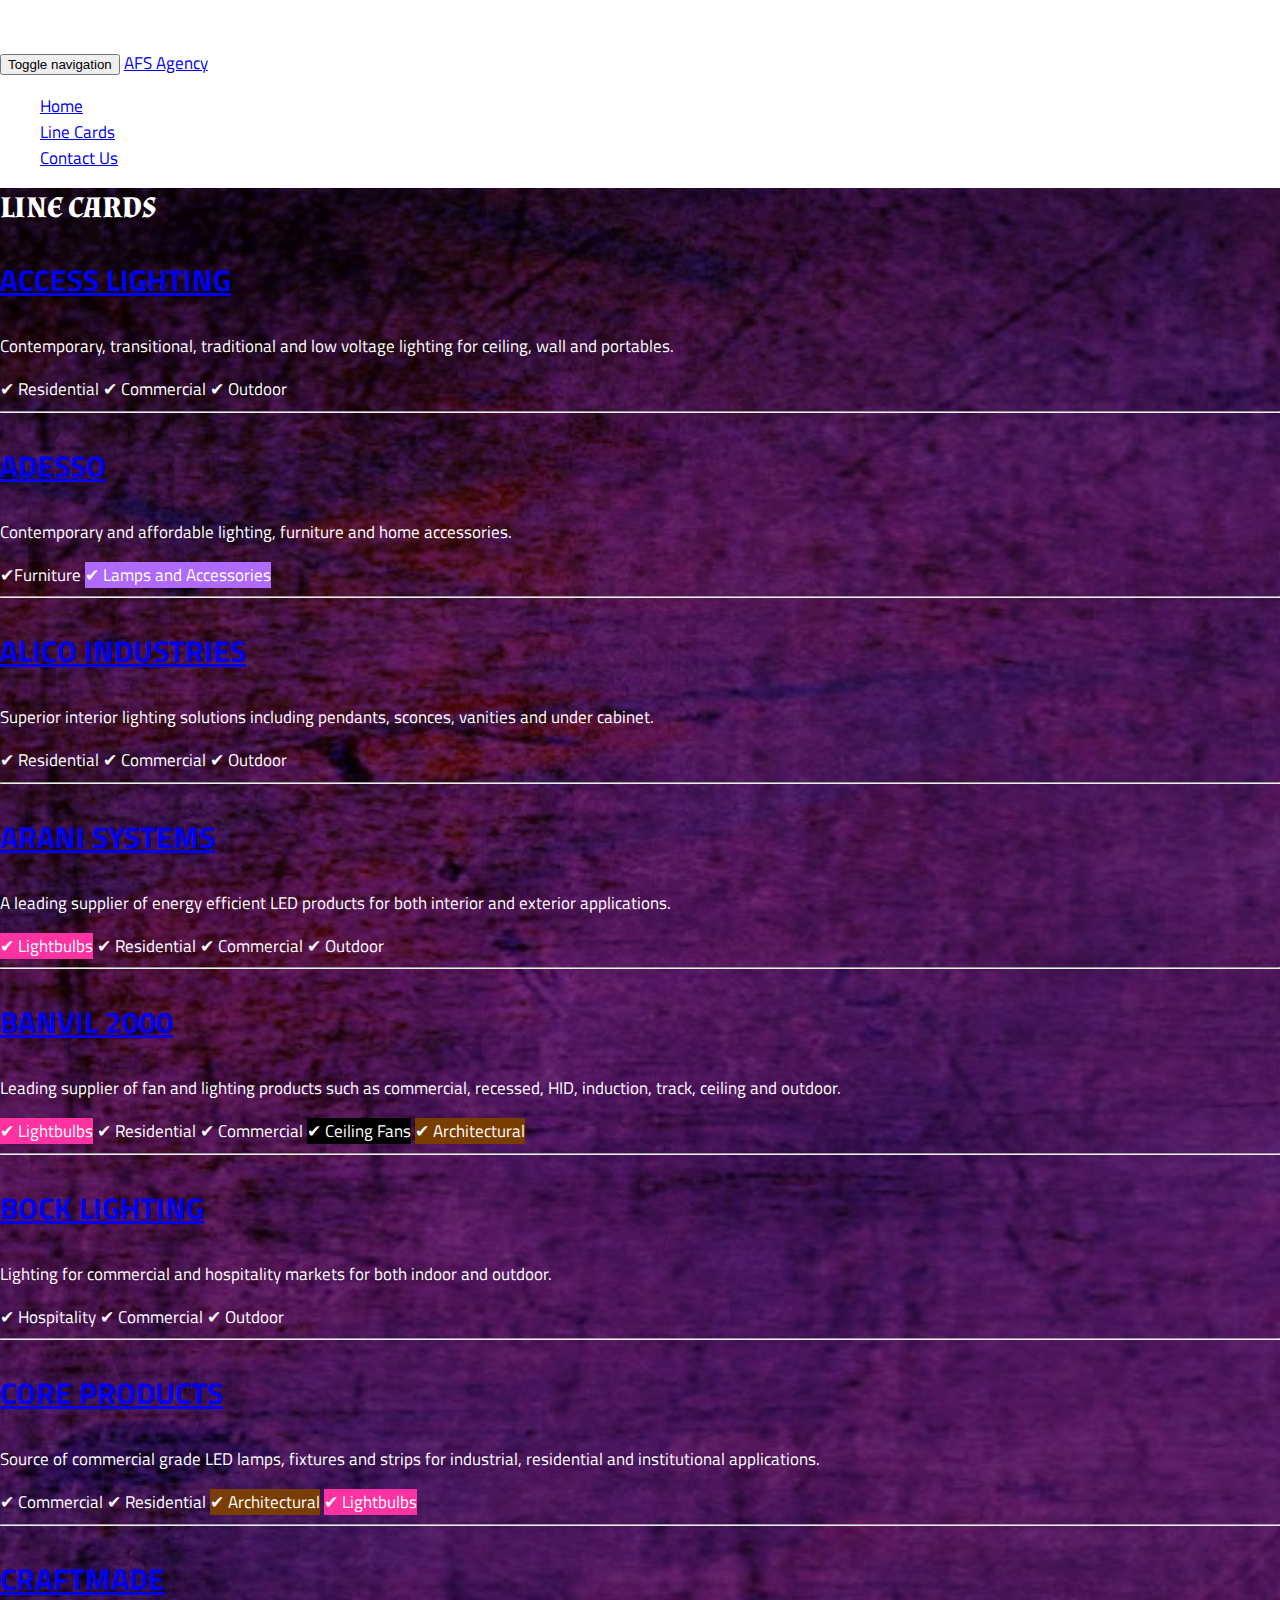
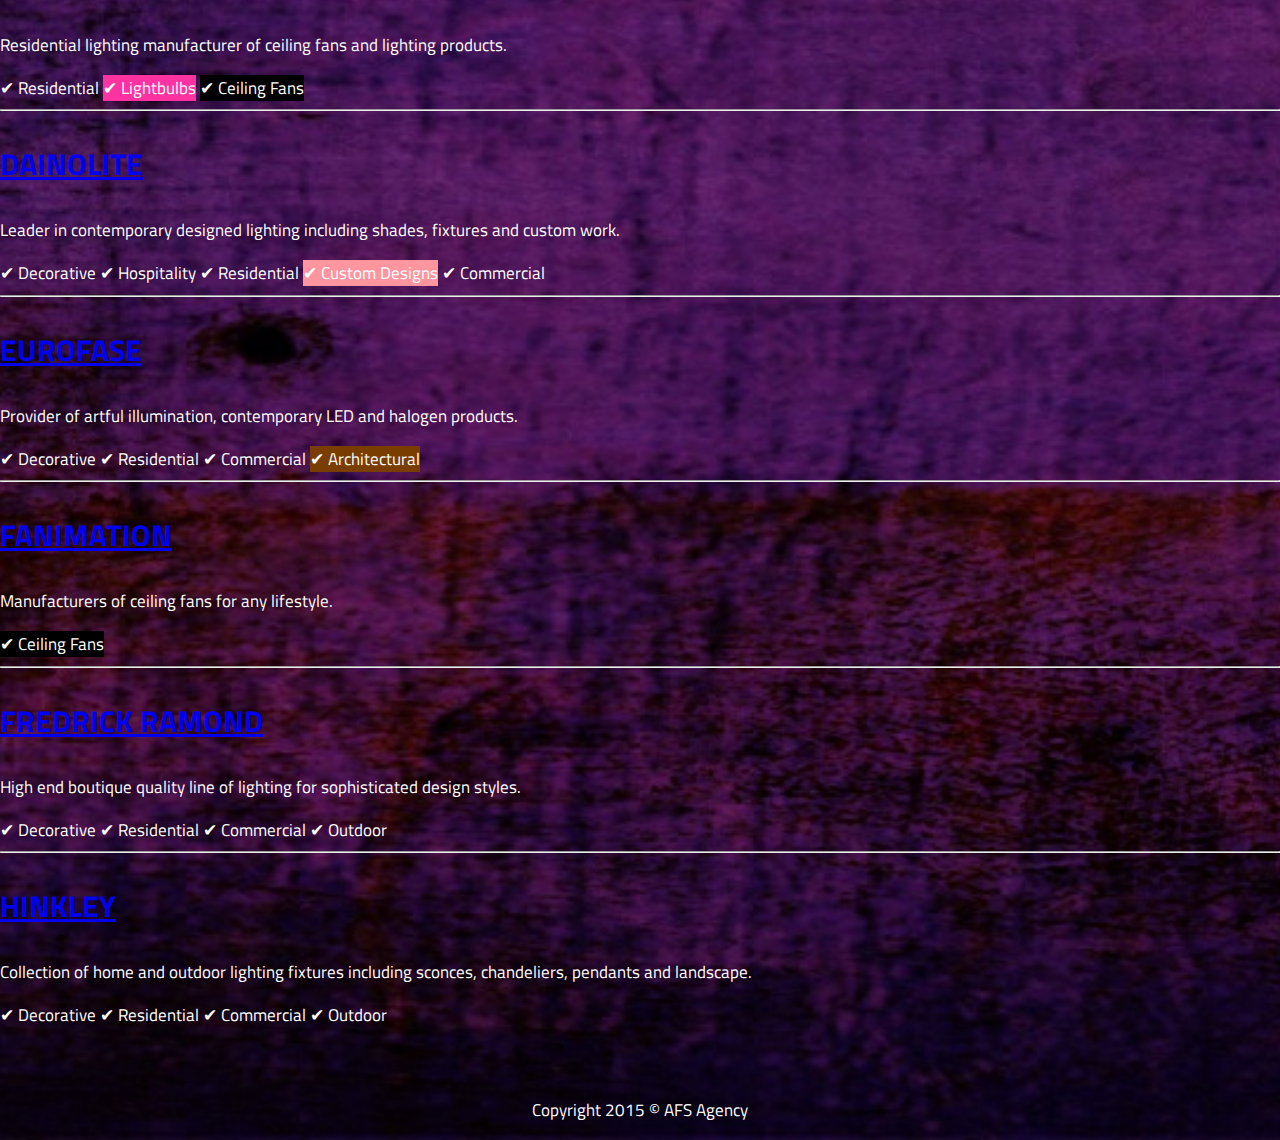
==== lineCards.html @ e0cad5cd "Updated Frederick Ramond and added Hinkley" ====
<!DOCTYPE html>
<html lang="en">
  <head>
    <meta charset="utf-8">
    <meta http-equiv="X-UA-Compatible" content="IE=edge">
    <meta name="viewport" content="width=device-width, initial-scale=1">
    <meta name="description" content="">
    <meta name="author" content="">
    <link rel="shortcut icon" href="../../assets/ico/favicon.ico">

    <title>AFS Agency</title>

    <!-- Bootstrap core CSS -->
    <link href="stylesheets/carousel.css" rel="stylesheet">
  <link href="bower_components/bootstrap-jasny/dist/css/bootstrap.css" rel="stylesheet">
  <link href="stylesheets/jasny.css" rel="stylesheet">
  <link href="stylesheets/docs.css" rel="stylesheet">
  <link href="stylesheets/pygments-manni.css" rel="stylesheet">
  <link rel="stylesheet" type="text/css" href="http://fonts.googleapis.com/css?family=Titillium+Web">
  <link rel="stylesheet" type="text/css" href="http://fonts.googleapis.com/css?family=Almendra">

    <!-- Just for debugging purposes. Don't actually copy this line! -->
    <!--[if lt IE 9]><script src="../../assets/js/ie8-responsive-file-warning.js"></script><![endif]-->

    <!-- HTML5 shim and Respond.js IE8 support of HTML5 elements and media queries -->
    <!--[if lt IE 9]>
      <script src="https://oss.maxcdn.com/libs/html5shiv/3.7.0/html5shiv.js"></script>
      <script src="https://oss.maxcdn.com/libs/respond.js/1.4.2/respond.min.js"></script>
    <![endif]-->

    <!-- Custom styles for this template -->
      

  </head>
<!-- NAVBAR
================================================== -->


<style>

body {
  font-family: 'Titillium Web', serif;
        font-size: 17px;
        color: #FFF;
      
}


.label-purple {
  background-color: #AF6AFC;
}

.label-pink {
  background-color: #FE959F;
}

.label-black {
  background-color: #000;
}

.label-dark {
  background-color: #FF32A1;
}

.label-dark {
  background-color: #FF32A1;
}

.label-brown {
  background-color: #7A3D00;
}



#background {
  display:table;height:100%;width:100%;position:relative;background:url(img/bg3.jpg) center top no-repeat;-webkit-background-size:cover;-moz-background-size:cover;-o-background-size:cover;background-size:cover;color:#FFF;

}

h3{
    font-family: 'Titillium Web', serif;
  font-size: 30px;
}

.col-md-7 {
  margin-top: 0%;
  padding-top: 0%;
}


#lineCards {
  font-family: 'Almendra', serif;
  font-size: 30px;

}



</style>

  <body>
    <nav class="navbar-inverse navbar-default navbar-fixed-top">
        <div class="container">
          <div class="navbar-header">
            <button type="button" class="navbar-toggle collapsed" data-toggle="collapse" data-target=".navbar-collapse">
              <span class="sr-only">Toggle navigation</span>
              <span class="icon-bar"></span>
              <span class="icon-bar"></span>
              <span class="icon-bar"></span>
            </button>
            <a class="navbar-brand" href="#">AFS Agency</a>
          </div>
          <div class="navbar-collapse collapse" id = "mainmenu">
            <ul class="nav navbar-nav">
              <li><a href="index.html">Home</a></li>
              <li class="active"><a href="lineCards.html">Line Cards</a></li>
              <li><a href="contact.html">Contact Us</a></li>
            </ul>
          </div><!--/.nav-collapse -->
        </div>
      </nav>

<!--             <span class="label label-default">&#10004;Furniture</span>
            <span class="label label-primary">&#10004; Decorative</span>
            <span class="label label-success">&#10004; Hospitality</span>
            <span class="label label-info">&#10004; Commercial</span>
            <span class="label label-warning">&#10004; Residential</span>
            <span class="label label-danger">&#10004; Outdoor</span>
            <span class="label label-purple">&#10004; Lamps and Accessories</span>
            <span class="label label-pink">&#10004; Custom Designs</span>
            <span class="label label-dark">&#10004; Lightbulbs</span>
            <span class="label label-black">&#10004; Ceiling Fans</span>
            <span class="label label-brown">&#10004; Architectural</span> -->


<div id="background">

    <div class="container">

      <div class="page-header">

        <h1 id ="lineCards">LINE CARDS</h1>
      </div>

      <div class="row featurette">
        <div class="col-md-7">
          <h3><a href="http://accesslighting.com/" target="_blank">ACCESS LIGHTING</a></h3>
          <p class="lead">
            Contemporary, transitional, traditional and low voltage lighting for 
            ceiling, wall and portables.</p>
        </div>
          <div class="col-md-5">
            <span class="label label-warning">&#10004; Residential</span>
            <span class="label label-info">&#10004; Commercial</span>
            <span class="label label-danger">&#10004; Outdoor</span>
          </div>
      </div>


      <hr>

      <div class="row featurette">
        <div class="col-md-7">
          <h3><a href="http://www.adessohome.com/" target="_blank">ADESSO</a></h3>
          <p class="lead">
            Contemporary and affordable lighting, furniture and home accessories.</p>
        </div>
          <div class="col-md-5">
            <span class="label label-default">&#10004;Furniture</span>
            <span class="label label-purple">&#10004; Lamps and Accessories</span>
          </div>
      </div>

      <hr>

      <div class="row featurette">
        <div class="col-md-7">
          <h3><a href="http://www.alicoindustries.com/" target="_blank">ALICO INDUSTRIES</a></h3>
          <p class="lead">
            Superior interior lighting solutions including pendants, sconces, vanities and under cabinet.</p>
        </div>
          <div class="col-md-5">
            <span class="label label-warning">&#10004; Residential</span>
            <span class="label label-info">&#10004; Commercial</span>
            <span class="label label-danger">&#10004; Outdoor</span>
          </div>
      </div>

      <hr>

      <div class="row featurette">
        <div class="col-md-7">
          <h3><a href="http://www.arani.ca/" target="_blank">ARANI SYSTEMS</a></h3>
          <p class="lead">
            A leading supplier of energy efficient LED products for both interior and exterior applications.</p>
        </div>
          <div class="col-md-5">
            <span class="label label-dark">&#10004; Lightbulbs</span>
            <span class="label label-warning">&#10004; Residential</span>
            <span class="label label-info">&#10004; Commercial</span>
            <span class="label label-danger">&#10004; Outdoor</span>
          </div>
      </div>

      <hr>

      <div class="row featurette">
        <div class="col-md-7">
          <h3><a href="http://www.banvil2000.com/" target="_blank">BANVIL 2000</a></h3>
          <p class="lead">
            Leading supplier of fan and lighting products such as commercial, recessed, HID, induction, track, ceiling and outdoor.</p>
        </div>
          <div class="col-md-5">
            <span class="label label-dark">&#10004; Lightbulbs</span>
            <span class="label label-warning">&#10004; Residential</span>
            <span class="label label-info">&#10004; Commercial</span>
            <span class="label label-black">&#10004; Ceiling Fans</span>
            <span class="label label-brown">&#10004; Architectural</span>
          </div>
      </div>

      <hr>

      <div class="row featurette">
        <div class="col-md-7">
          <h3><a href="http://www.bocklighting.com/" target="_blank">BOCK LIGHTING</a></h3>
          <p class="lead">
            Lighting for commercial and hospitality markets for both indoor and outdoor.</p>
        </div>
          <div class="col-md-5">
            <span class="label label-success">&#10004; Hospitality</span>
            <span class="label label-info">&#10004; Commercial</span>
            <span class="label label-danger">&#10004; Outdoor</span>
          </div>
      </div>

      <hr>

      <div class="row featurette">
        <div class="col-md-7">
          <h3><a href="http://www.core-products.ca/" target="_blank">CORE  PRODUCTS</a></h3>
          <p class="lead">
            Source of commercial grade LED lamps, fixtures and strips for industrial, residential and 
            institutional applications.</p>
        </div>
          <div class="col-md-5">
            <span class="label label-info">&#10004; Commercial</span>
            <span class="label label-warning">&#10004; Residential</span>
            <span class="label label-brown">&#10004; Architectural</span>
            <span class="label label-dark">&#10004; Lightbulbs</span>
          </div>
      </div>

      <hr>

      <div class="row featurette">
        <div class="col-md-7">
          <h3><a href="http://www.craftmade.com/" target="_blank">CRAFTMADE</a></h3>
          <p class="lead">
            Residential lighting manufacturer of ceiling fans and lighting products.</p>
        </div>
          <div class="col-md-5">
            <span class="label label-warning">&#10004; Residential</span>
            <span class="label label-dark">&#10004; Lightbulbs</span>
            <span class="label label-black">&#10004; Ceiling Fans</span>
          </div>
      </div>

      <hr>

      <div class="row featurette">
        <div class="col-md-7">
          <h3><a href="http://www.dainolite.ca/" target="_blank">DAINOLITE</a></h3>
          <p class="lead">
            Leader in contemporary designed lighting including shades, fixtures and custom work.</p>
        </div>
          <div class="col-md-5">
            <span class="label label-primary">&#10004; Decorative</span>
            <span class="label label-success">&#10004; Hospitality</span>
            <span class="label label-warning">&#10004; Residential</span>
            <span class="label label-pink">&#10004; Custom Designs</span>
            <span class="label label-info">&#10004; Commercial</span>
          </div>
      </div>

      <hr>

      <div class="row featurette">
        <div class="col-md-7">
          <h3><a href="http://www.eurofase.com/" target="_blank">EUROFASE</a></h3>
          <p class="lead">
            Provider of artful illumination, contemporary LED and halogen products.</p>
        </div>
          <div class="col-md-5">
            <span class="label label-primary">&#10004; Decorative</span>
            <span class="label label-warning">&#10004; Residential</span>
            <span class="label label-info">&#10004; Commercial</span>
            <span class="label label-brown">&#10004; Architectural</span>
          </div>
      </div>

      <hr>
      
      <div class="row featurette">
        <div class="col-md-7">
          <h3><a href="http://www.fanimation.com/" target="_blank">FANIMATION</a></h3>
          <p class="lead">
            Manufacturers of ceiling fans for any lifestyle.</p>
        </div>
          <div class="col-md-5">
            <span class="label label-black">&#10004; Ceiling Fans</span>
          </div>
      </div>

      <hr>
      
      <div class="row featurette">
        <div class="col-md-7">
          <h3><a href="http://www.fredrickramond.com/" target="_blank">FREDRICK RAMOND</a></h3>
          <p class="lead">
            High end boutique quality line of lighting for sophisticated design styles.</p>
        </div>
          <div class="col-md-5">
            <span class="label label-primary">&#10004; Decorative</span>
            <span class="label label-warning">&#10004; Residential</span>
            <span class="label label-info">&#10004; Commercial</span>
            <span class="label label-danger">&#10004; Outdoor</span>
          </div>
      </div>

      <hr>
      
      <div class="row featurette">
        <div class="col-md-7">
          <h3><a href="http://www.fredrickramond.com/" target="_blank">HINKLEY</a></h3>
          <p class="lead">
            Collection of home and outdoor lighting fixtures including sconces, chandeliers, pendants and landscape.</p>
        </div>
          <div class="col-md-5">
            <span class="label label-primary">&#10004; Decorative</span>
            <span class="label label-warning">&#10004; Residential</span>
            <span class="label label-info">&#10004; Commercial</span>
            <span class="label label-danger">&#10004; Outdoor</span>
          </div>
      </div>

      </div>
      
      <br><br><p align="center">Copyright 2015 © AFS Agency</p> 

    <!-- Bootstrap core JavaScript
    ================================================== -->
    <!-- Placed at the end of the document so the pages load faster -->
    <script src="https://ajax.googleapis.com/ajax/libs/jquery/1.11.0/jquery.min.js"></script>
    <script src="bower_components/bootstrap-jasny/dist/js/bootstrap.min.js"></script>
    <script src="bower_components/bootstrap-jasny/dist/js/docs.min.js"></script>
  </body>
</html>
---- stylesheets/carousel.css ----
/* GLOBAL STYLES
-------------------------------------------------- */
/* Padding below the footer and lighter body text */

body {
  padding-bottom: 40px;
  color: #5a5a5a;
}

#afs {

  width: 25%;
}



/* CUSTOMIZE THE NAVBAR
-------------------------------------------------- */

/* Special class on .container surrounding .navbar, used for positioning it into place. */
.navbar-wrapper {
  position: absolute;
  top: 0;
  right: 0;
  left: 0;
  z-index: 20;
}

/* Flip around the padding for proper display in narrow viewports */
.navbar-wrapper .container {
  padding-right: 0;
  padding-left: 0;
}
.navbar-wrapper .navbar {
  padding-right: 15px;
  padding-left: 15px;
}


/* CUSTOMIZE THE CAROUSEL
-------------------------------------------------- */
html, body {
  height:100%;
  margin:0;
  padding:0%;
}
.carousel, .item, .active {
  height:0%;
}
.carousel-inner {
  height:100%;
}
.carousel {
  margin-top: 0%;
  margin-bottom: 60px;
}
.carousel-caption {
  z-index: 10;
}
.carousel .item {
  background-color: #777;
}
.carousel .carousel-inner .bg {
  background-repeat:no-repeat;
  background-size:cover;
}
.carousel .carousel-inner .bg1 {
  background-image:url(../img/b4.png);
  background-position: center top; 
}
.carousel .carousel-inner .bg2 {
  background-image:url(../img/new1.png);
  background-position: center center; 
}
.carousel .carousel-inner .bg3 {
  background-image:url(../img/new2.png);
  background-position: center bottom; 
}

/* MARKETING CONTENT
-------------------------------------------------- */

/* Pad the edges of the mobile views a bit */

/* Center align the text within the three columns below the carousel */
.marketing .col-lg-4 {
  margin-bottom: 20px;
  text-align: center;
}
.marketing h2 {
  font-weight: normal;
}
.marketing .col-lg-4 p {
  margin-right: 10px;
  margin-left: 10px;
}


/* Featurettes
------------------------- */

.featurette-divider {
  margin: 80px 0; /* Space out the Bootstrap <hr> more */
}

/* Thin out the marketing headings */
.featurette-heading {
  font-weight: 300;
  line-height: 1;
  letter-spacing: -1px;
}



/* RESPONSIVE CSS
-------------------------------------------------- */

@media (min-width: 768px) {

  /* Remove the edge padding needed for mobile */
  .marketing {
    padding-right: 0;
    padding-left: 0;
  }

  /* Navbar positioning foo */
  .navbar-wrapper {
    margin-top: 20px;
  }
  .navbar-wrapper .container {
    padding-right: 15px;
    padding-left:  15px;
  }
  .navbar-wrapper .navbar {
    padding-right: 0;
    padding-left:  0;
  }

  /* The navbar becomes detached from the top, so we round the corners */
  .navbar-wrapper .navbar {
    border-radius: 4px;
  }

  /* Bump up size of carousel content */
  .carousel-caption p {
    margin-bottom: 20px;
    font-size: 21px;
    line-height: 1.4;
  }

  .featurette-heading {
    font-size: 50px;
  }
}

@media (min-width: 992px) {
  .featurette-heading {
    margin-top: 120px;
  }
}
---- stylesheets/jasny.css ----
/*!
 * Jasny Bootstrap v3.1.3 (http://jasny.github.io/bootstrap)
 * Copyright 2012-2014 Arnold Daniels
 * Licensed under Apache-2.0 (https://github.com/jasny/bootstrap/blob/master/LICENSE)
 */

.container-smooth{max-width:1170px}@media (min-width:1px){.container-smooth{width:auto}}.btn-labeled{padding-top:0;padding-bottom:0}.btn-label{position:relative;background:0 0;background:rgba(0,0,0,.15);display:inline-block;padding:6px 12px;left:-12px;border-radius:3px 0 0 3px}.btn-label.btn-label-right{left:auto;right:-12px;border-radius:0 3px 3px 0}.btn-lg .btn-label{padding:10px 16px;left:-16px;border-radius:5px 0 0 5px}.btn-lg .btn-label.btn-label-right{left:auto;right:-16px;border-radius:0 5px 5px 0}.btn-sm .btn-label{padding:5px 10px;left:-10px;border-radius:2px 0 0 2px}.btn-sm .btn-label.btn-label-right{left:auto;right:-10px;border-radius:0 2px 2px 0}.btn-xs .btn-label{padding:1px 5px;left:-5px;border-radius:2px 0 0 2px}.btn-xs .btn-label.btn-label-right{left:auto;right:-5px;border-radius:0 2px 2px 0}.nav-tabs-bottom{border-bottom:0;border-top:1px solid #ddd}.nav-tabs-bottom>li{margin-bottom:0;margin-top:-1px}.nav-tabs-bottom>li>a{border-radius:0 0 4px 4px}.nav-tabs-bottom>li>a:hover,.nav-tabs-bottom>li>a:focus,.nav-tabs-bottom>li.active>a,.nav-tabs-bottom>li.active>a:hover,.nav-tabs-bottom>li.active>a:focus{border:1px solid #ddd;border-top-color:transparent}.nav-tabs-left{border-bottom:0;border-right:1px solid #ddd}.nav-tabs-left>li{margin-bottom:0;margin-right:-1px;float:none}.nav-tabs-left>li>a{border-radius:4px 0 0 4px;margin-right:0;margin-bottom:2px}.nav-tabs-left>li>a:hover,.nav-tabs-left>li>a:focus,.nav-tabs-left>li.active>a,.nav-tabs-left>li.active>a:hover,.nav-tabs-left>li.active>a:focus{border:1px solid #ddd;border-right-color:transparent}.row>.nav-tabs-left{padding-right:0;padding-left:15px;margin-right:-1px;position:relative;z-index:1}.row>.nav-tabs-left+.tab-content{border-left:1px solid #ddd}.nav-tabs-right{border-bottom:0;border-left:1px solid #ddd}.nav-tabs-right>li{margin-bottom:0;margin-left:-1px;float:none}.nav-tabs-right>li>a{border-radius:0 4px 4px 0;margin-left:0;margin-bottom:2px}.nav-tabs-right>li>a:hover,.nav-tabs-right>li>a:focus,.nav-tabs-right>li.active>a,.nav-tabs-right>li.active>a:hover,.nav-tabs-right>li.active>a:focus{border:1px solid #ddd;border-left-color:transparent}.row>.nav-tabs-right{padding-left:0;padding-right:15px}.navmenu,.navbar-offcanvas{width:300px;height:auto;border-width:1px;border-style:solid;border-radius:4px}.navmenu-fixed-left,.navmenu-fixed-right,.navbar-offcanvas{position:fixed;z-index:1030;top:0;bottom:0;overflow-y:auto;border-radius:0}.navmenu-fixed-left,.navbar-offcanvas.navmenu-fixed-left{left:0;right:auto;border-width:0 1px 0 0}.navmenu-fixed-right,.navbar-offcanvas{left:auto;right:0;border-width:0 0 0 1px}.navmenu-nav{margin-bottom:10px}.navmenu-nav.dropdown-menu{position:static;margin:0;padding-top:0;float:none;border:none;-webkit-box-shadow:none;box-shadow:none;border-radius:0}.navbar-offcanvas .navbar-nav{margin:0}@media (min-width:768px){.navbar-offcanvas{width:auto;border-top:0;box-shadow:none}.navbar-offcanvas.offcanvas{position:static;display:block!important;height:auto!important;padding-bottom:0;overflow:visible!important}.navbar-offcanvas .navbar-nav.navbar-left:first-child{margin-left:-15px}.navbar-offcanvas .navbar-nav.navbar-right:last-child{margin-right:-15px}.navbar-offcanvas .navmenu-brand{display:none}}.navmenu-brand{display:block;font-size:18px;line-height:20px;padding:10px 15px;margin:10px 0}.navmenu-brand:hover,.navmenu-brand:focus{text-decoration:none}.navmenu-default,.navbar-default .navbar-offcanvas{background-color:#f8f8f8;border-color:#e7e7e7}.navmenu-default .navmenu-brand,.navbar-default .navbar-offcanvas .navmenu-brand{color:#777}.navmenu-default .navmenu-brand:hover,.navbar-default .navbar-offcanvas .navmenu-brand:hover,.navmenu-default .navmenu-brand:focus,.navbar-default .navbar-offcanvas .navmenu-brand:focus{color:#5e5e5e;background-color:transparent}.navmenu-default .navmenu-text,.navbar-default .navbar-offcanvas .navmenu-text{color:#777}.navmenu-default .navmenu-nav>.dropdown>a:hover .caret,.navbar-default .navbar-offcanvas .navmenu-nav>.dropdown>a:hover .caret,.navmenu-default .navmenu-nav>.dropdown>a:focus .caret,.navbar-default .navbar-offcanvas .navmenu-nav>.dropdown>a:focus .caret{border-top-color:#333;border-bottom-color:#333}.navmenu-default .navmenu-nav>.open>a,.navbar-default .navbar-offcanvas .navmenu-nav>.open>a,.navmenu-default .navmenu-nav>.open>a:hover,.navbar-default .navbar-offcanvas .navmenu-nav>.open>a:hover,.navmenu-default .navmenu-nav>.open>a:focus,.navbar-default .navbar-offcanvas .navmenu-nav>.open>a:focus{background-color:#e7e7e7;color:#555}.navmenu-default .navmenu-nav>.open>a .caret,.navbar-default .navbar-offcanvas .navmenu-nav>.open>a .caret,.navmenu-default .navmenu-nav>.open>a:hover .caret,.navbar-default .navbar-offcanvas .navmenu-nav>.open>a:hover .caret,.navmenu-default .navmenu-nav>.open>a:focus .caret,.navbar-default .navbar-offcanvas .navmenu-nav>.open>a:focus .caret{border-top-color:#555;border-bottom-color:#555}.navmenu-default .navmenu-nav>.dropdown>a .caret,.navbar-default .navbar-offcanvas .navmenu-nav>.dropdown>a .caret{border-top-color:#777;border-bottom-color:#777}.navmenu-default .navmenu-nav.dropdown-menu,.navbar-default .navbar-offcanvas .navmenu-nav.dropdown-menu{background-color:#e7e7e7}.navmenu-default .navmenu-nav.dropdown-menu>.divider,.navbar-default .navbar-offcanvas .navmenu-nav.dropdown-menu>.divider{background-color:#f8f8f8}.navmenu-default .navmenu-nav.dropdown-menu>.active>a,.navbar-default .navbar-offcanvas .navmenu-nav.dropdown-menu>.active>a,.navmenu-default .navmenu-nav.dropdown-menu>.active>a:hover,.navbar-default .navbar-offcanvas .navmenu-nav.dropdown-menu>.active>a:hover,.navmenu-default .navmenu-nav.dropdown-menu>.active>a:focus,.navbar-default .navbar-offcanvas .navmenu-nav.dropdown-menu>.active>a:focus{background-color:#d7d7d7}.navmenu-default .navmenu-nav>li>a,.navbar-default .navbar-offcanvas .navmenu-nav>li>a{color:#777}.navmenu-default .navmenu-nav>li>a:hover,.navbar-default .navbar-offcanvas .navmenu-nav>li>a:hover,.navmenu-default .navmenu-nav>li>a:focus,.navbar-default .navbar-offcanvas .navmenu-nav>li>a:focus{color:#333;background-color:transparent}.navmenu-default .navmenu-nav>.active>a,.navbar-default .navbar-offcanvas .navmenu-nav>.active>a,.navmenu-default .navmenu-nav>.active>a:hover,.navbar-default .navbar-offcanvas .navmenu-nav>.active>a:hover,.navmenu-default .navmenu-nav>.active>a:focus,.navbar-default .navbar-offcanvas .navmenu-nav>.active>a:focus{color:#555;background-color:#e7e7e7}.navmenu-default .navmenu-nav>.disabled>a,.navbar-default .navbar-offcanvas .navmenu-nav>.disabled>a,.navmenu-default .navmenu-nav>.disabled>a:hover,.navbar-default .navbar-offcanvas .navmenu-nav>.disabled>a:hover,.navmenu-default .navmenu-nav>.disabled>a:focus,.navbar-default .navbar-offcanvas .navmenu-nav>.disabled>a:focus{color:#ccc;background-color:transparent}.navmenu-inverse,.navbar-inverse .navbar-offcanvas{background-color:#222;border-color:#080808}.navmenu-inverse .navmenu-brand,.navbar-inverse .navbar-offcanvas .navmenu-brand{color:#999}.navmenu-inverse .navmenu-brand:hover,.navbar-inverse .navbar-offcanvas .navmenu-brand:hover,.navmenu-inverse .navmenu-brand:focus,.navbar-inverse .navbar-offcanvas .navmenu-brand:focus{color:#fff;background-color:transparent}.navmenu-inverse .navmenu-text,.navbar-inverse .navbar-offcanvas .navmenu-text{color:#999}.navmenu-inverse .navmenu-nav>.dropdown>a:hover .caret,.navbar-inverse .navbar-offcanvas .navmenu-nav>.dropdown>a:hover .caret,.navmenu-inverse .navmenu-nav>.dropdown>a:focus .caret,.navbar-inverse .navbar-offcanvas .navmenu-nav>.dropdown>a:focus .caret{border-top-color:#fff;border-bottom-color:#fff}.navmenu-inverse .navmenu-nav>.open>a,.navbar-inverse .navbar-offcanvas .navmenu-nav>.open>a,.navmenu-inverse .navmenu-nav>.open>a:hover,.navbar-inverse .navbar-offcanvas .navmenu-nav>.open>a:hover,.navmenu-inverse .navmenu-nav>.open>a:focus,.navbar-inverse .navbar-offcanvas .navmenu-nav>.open>a:focus{background-color:#080808;color:#fff}.navmenu-inverse .navmenu-nav>.open>a .caret,.navbar-inverse .navbar-offcanvas .navmenu-nav>.open>a .caret,.navmenu-inverse .navmenu-nav>.open>a:hover .caret,.navbar-inverse .navbar-offcanvas .navmenu-nav>.open>a:hover .caret,.navmenu-inverse .navmenu-nav>.open>a:focus .caret,.navbar-inverse .navbar-offcanvas .navmenu-nav>.open>a:focus .caret{border-top-color:#fff;border-bottom-color:#fff}.navmenu-inverse .navmenu-nav>.dropdown>a .caret,.navbar-inverse .navbar-offcanvas .navmenu-nav>.dropdown>a .caret{border-top-color:#999;border-bottom-color:#999}.navmenu-inverse .navmenu-nav.dropdown-menu,.navbar-inverse .navbar-offcanvas .navmenu-nav.dropdown-menu{background-color:#080808}.navmenu-inverse .navmenu-nav.dropdown-menu>.divider,.navbar-inverse .navbar-offcanvas .navmenu-nav.dropdown-menu>.divider{background-color:#222}.navmenu-inverse .navmenu-nav.dropdown-menu>.active>a,.navbar-inverse .navbar-offcanvas .navmenu-nav.dropdown-menu>.active>a,.navmenu-inverse .navmenu-nav.dropdown-menu>.active>a:hover,.navbar-inverse .navbar-offcanvas .navmenu-nav.dropdown-menu>.active>a:hover,.navmenu-inverse .navmenu-nav.dropdown-menu>.active>a:focus,.navbar-inverse .navbar-offcanvas .navmenu-nav.dropdown-menu>.active>a:focus{background-color:#000}.navmenu-inverse .navmenu-nav>li>a,.navbar-inverse .navbar-offcanvas .navmenu-nav>li>a{color:#999}.navmenu-inverse .navmenu-nav>li>a:hover,.navbar-inverse .navbar-offcanvas .navmenu-nav>li>a:hover,.navmenu-inverse .navmenu-nav>li>a:focus,.navbar-inverse .navbar-offcanvas .navmenu-nav>li>a:focus{color:#fff;background-color:transparent}.navmenu-inverse .navmenu-nav>.active>a,.navbar-inverse .navbar-offcanvas .navmenu-nav>.active>a,.navmenu-inverse .navmenu-nav>.active>a:hover,.navbar-inverse .navbar-offcanvas .navmenu-nav>.active>a:hover,.navmenu-inverse .navmenu-nav>.active>a:focus,.navbar-inverse .navbar-offcanvas .navmenu-nav>.active>a:focus{color:#fff;background-color:#080808}.navmenu-inverse .navmenu-nav>.disabled>a,.navbar-inverse .navbar-offcanvas .navmenu-nav>.disabled>a,.navmenu-inverse .navmenu-nav>.disabled>a:hover,.navbar-inverse .navbar-offcanvas .navmenu-nav>.disabled>a:hover,.navmenu-inverse .navmenu-nav>.disabled>a:focus,.navbar-inverse .navbar-offcanvas .navmenu-nav>.disabled>a:focus{color:#444;background-color:transparent}.alert-fixed-top,.alert-fixed-bottom{position:fixed;width:100%;z-index:1035;border-radius:0;margin:0;left:0}@media (min-width:992px){.alert-fixed-top,.alert-fixed-bottom{width:992px;left:50%;margin-left:-496px}}.alert-fixed-top{top:0;border-width:0 0 1px}@media (min-width:992px){.alert-fixed-top{border-bottom-right-radius:4px;border-bottom-left-radius:4px;border-width:0 1px 1px}}.alert-fixed-bottom{bottom:0;border-width:1px 0 0}@media (min-width:992px){.alert-fixed-bottom{border-top-right-radius:4px;border-top-left-radius:4px;border-width:1px 1px 0}}.offcanvas{display:none}.offcanvas.in{display:block}@media (max-width:767px){.offcanvas-xs{display:none}.offcanvas-xs.in{display:block}}@media (max-width:991px){.offcanvas-sm{display:none}.offcanvas-sm.in{display:block}}@media (max-width:1199px){.offcanvas-md{display:none}.offcanvas-md.in{display:block}}.offcanvas-lg{display:none}.offcanvas-lg.in{display:block}.canvas-sliding{-webkit-transition:top .35s,left .35s,bottom .35s,right .35s;transition:top .35s,left .35s,bottom .35s,right .35s}.offcanvas-clone{height:0!important;width:0!important;overflow:hidden!important;border:none!important;margin:0!important;padding:0!important;position:absolute!important;top:auto!important;left:auto!important;bottom:0!important;right:0!important;opacity:0!important}.table.rowlink td:not(.rowlink-skip),.table .rowlink td:not(.rowlink-skip){cursor:pointer}.table.rowlink td:not(.rowlink-skip) a,.table .rowlink td:not(.rowlink-skip) a{color:inherit;font:inherit;text-decoration:inherit}.table-hover.rowlink tr:hover td,.table-hover .rowlink tr:hover td{background-color:#000099}.btn-file{overflow:hidden;position:relative;vertical-align:middle}.btn-file>input{position:absolute;top:0;right:0;margin:0;opacity:0;filter:alpha(opacity=0);font-size:23px;height:100%;width:100%;direction:ltr;cursor:pointer}.fileinput{margin-bottom:9px;display:inline-block}.fileinput .form-control{padding-top:7px;padding-bottom:5px;display:inline-block;margin-bottom:0;vertical-align:middle;cursor:text}.fileinput .thumbnail{overflow:hidden;display:inline-block;margin-bottom:5px;vertical-align:middle;text-align:center}.fileinput .thumbnail>img{max-height:100%}.fileinput .btn{vertical-align:middle}.fileinput-exists .fileinput-new,.fileinput-new .fileinput-exists{display:none}.fileinput-inline .fileinput-controls{display:inline}.fileinput-filename{vertical-align:middle;display:inline-block;overflow:hidden}.form-control .fileinput-filename{vertical-align:bottom}.fileinput.input-group{display:table}.fileinput.input-group>*{position:relative;z-index:2}.fileinput.input-group>.btn-file{z-index:1}.fileinput-new.input-group .btn-file,.fileinput-new .input-group .btn-file{border-radius:0 4px 4px 0}.fileinput-new.input-group .btn-file.btn-xs,.fileinput-new .input-group .btn-file.btn-xs,.fileinput-new.input-group .btn-file.btn-sm,.fileinput-new .input-group .btn-file.btn-sm{border-radius:0 3px 3px 0}.fileinput-new.input-group .btn-file.btn-lg,.fileinput-new .input-group .btn-file.btn-lg{border-radius:0 6px 6px 0}.form-group.has-warning .fileinput .fileinput-preview{color:#8a6d3b}.form-group.has-warning .fileinput .thumbnail{border-color:#faebcc}.form-group.has-error .fileinput .fileinput-preview{color:#a94442}.form-group.has-error .fileinput .thumbnail{border-color:#ebccd1}.form-group.has-success .fileinput .fileinput-preview{color:#3c763d}.form-group.has-success .fileinput .thumbnail{border-color:#d6e9c6}.input-group-addon:not(:first-child){border-left:0}
---- stylesheets/docs.css ----
/*csslint ids: false, overqualified-elements: false, fallback-colors: false*/

/*!
 * Jasny Bootstrap Docs (http://jasny.github.io/bootstrap)
 * Copyright 2011-2014 Twitter, Inc.
 * Licensed under the Creative Commons Attribution 3.0 Unported License. For
 * details, see http://creativecommons.org/licenses/by/3.0/.
 */


/*
 * Bootstrap Documentation
 * Special styles for presenting Bootstrap's documentation and code examples.
 *
 * Table of contents:
 *
 * Scaffolding
 * Main navigation
 * Footer
 * Social buttons
 * Homepage
 * Page headers
 * Old docs callout
 * Ads
 * Side navigation
 * Docs sections
 * Callouts
 * Grid styles
 * Examples
 * Code snippets (highlight)
 * Responsive tests
 * Glyphicons
 * Customizer
 * Miscellaneous
 */


/*
 * Scaffolding
 *
 * Update the basics of our documents to prep for docs content.
 */

body {
  position: relative; /* For scrollyspy */
  padding-top: 50px; /* Account for fixed navbar */
  overflow: auto !important; /* For offcanvas */
}

/* Fix */
span.hidden-sm {
  display: inline !important;
}
@media (min-width: 768px) and (max-width: 992px) {
  span.hidden-sm {
    display: none !important;
  }
}

/* Keep code small in tables on account of limited space */
.table code {
  font-size: 13px;
  font-weight: normal;
}

/* Outline button for use within the docs */
.btn-outline {
  color: #962A28;
  background-color: #fff;
  border-color: #e5e5e5;
}
.btn-outline:hover,
.btn-outline:focus,
.btn-outline:active {
  color: #fff;
  background-color: #962A28;
  background-image: -webkit-gradient(linear, left top, right top, color-stop(0, #450915), color-stop(1, #962A28));
  background-image: -o-linear-gradient(right, #450915 0%, #962A28 100%);
  background-image: -moz-linear-gradient(right, #450915 0%, #962A28 100%);
  background-image: -webkit-linear-gradient(right, #450915 0%, #962A28 100%);
  background-image: -ms-linear-gradient(right, #450915 0%, #962A28 100%);
  background-image: linear-gradient(to right, #450915 0%, #962A28 100%);
  border-color: #962A28;
}

/* Inverted outline button (white on dark) */
.btn-outline-inverse {
  color: #fff;
  background-color: transparent;
  border-color: #cdbfe3;
}
.btn-outline-inverse:hover,
.btn-outline-inverse:focus,
.btn-outline-inverse:active {
  color: #563d7c;
  text-shadow: none;
  background-color: #fff;
  border-color: #fff;
}


/*
 * Main navigation
 *
 * Style the `.navbar` at the top of the docs.
 */

.bs-docs-nav {
  text-shadow: 0 -1px 0 rgba(0,0,0,.15);
  box-shadow: 0 1px 0 rgba(255,255,255,.1);
}
.bs-docs-nav .navbar-brand {
  color: #fff;
}
.bs-docs-nav .navbar-nav > li > a {
  color: #ceb6b8;
}
.bs-docs-nav .navbar-nav > li > a:hover {
  color: #fff;
}
.bs-docs-nav .navbar-nav > .active > a,
.bs-docs-nav .navbar-nav > .active > a:hover {
  color: #fff;
  background-color: #6B313B;
  background-color: rgba(255, 255, 255, 0.15);
}
.bs-docs-nav .navbar-toggle,
.bs-docs-nav .navbar-toggle:focus {
  border-color: #86555C;
  border-color: rgba(255, 255, 255, 0.3);
  background: transparent;
}
.bs-docs-nav .navbar-toggle:hover {
  background-color: #63303A;
  background-color: rgba(255, 255, 255, 0.15);
  border-color: transparent;
}


/*
 * Footer
 *
 * Separated section of content at the bottom of all pages, save the homepage.
 */

.bs-footer {
  padding-top: 40px;
  padding-bottom: 30px;
  margin-top: 100px;
  color: #777;
  text-align: center;
  border-top: 1px solid #e5e5e5;
}
.footer-links {
  margin: 10px 0;
  padding-left: 0;
}
.footer-links li {
  display: inline;
  padding: 0 2px;
}
.footer-links li:first-child {
  padding-left: 0;
}

@media (min-width: 768px) {
  .bs-footer {
    text-align: left;
  }
  .bs-footer p {
    margin-bottom: 0;
  }
}


/*
 * Social buttons
 *
 * Twitter and GitHub social action buttons (for homepage and footer).
 */

.bs-social {
  margin-top: 20px;
  margin-bottom: 20px;
  text-align: center;
}
.bs-social-buttons {
  display: inline-block;
  margin-bottom: 0;
  padding-left: 0;
  list-style: none;
}
.bs-social-buttons li {
  display: inline-block;
  line-height: 1;
  padding: 5px 8px;
}
.bs-social-buttons .twitter-follow-button {
  width: 225px !important;
}
.bs-social-buttons .twitter-share-button {
  width: 98px !important;
}
/* Style the GitHub buttons via CSS instead of inline attributes */
.github-btn {
  border: 0;
  overflow: hidden;
}

@media (min-width: 768px) {
  .bs-social {
    text-align: left;
  }
  .bs-social-buttons li:first-child {
    padding-left: 0;
  }
}


/*
 * Topography, yo!
 *
 * Apply the map background and relevant colors where we need 'em.
 */

.bs-docs-nav,
.bs-docs-home,
.bs-header {
  color: #ceb6b8;
  background-color: #000033;
  background-image: url(../img/.jpg);
  background-size: 100% auto;
}
@media (min-width: 1921px), (min-height: 1201px) {
  .bs-header {
    background-image: url(../img/blue.jpeg);
  }
}
.bs-header {
  background-position: 0 -51px;
}


/*
 * Homepage
 *
 * Tweaks to the custom homepage and the masthead (main jumbotron).
 */

 /* Masthead (headings and download button) */
 .bs-masthead {
  position: relative;
  padding: 30px 15px;
  text-align: center;
  text-shadow: 0 1px 0 rgba(0,0,0,.15);
}
.bs-masthead h1 {
  font-size: 50px;
  line-height: 1;
  color: #33334C;
}
.bs-masthead .btn-outline-inverse {
  margin: 10px;
}

/* Links to project-level content like the repo, Expo, etc */
.bs-masthead-links {
  margin-top: 20px;
  margin-bottom: 40px;
  padding: 0 15px;
  list-style: none;
  text-align: center;
}
.bs-masthead-links li {
  display: inline;
}
.bs-masthead-links li + li {
  margin-left: 20px;
}
.bs-masthead a,
.bs-masthead-links a {
  color: #fff;
}

@media (min-width: 768px) {
  .bs-masthead {
    text-align: left;
    padding-top:    140px;
    padding-bottom: 140px;
  }
  .bs-masthead h1 {
    font-size: 100px;
  }
  .bs-masthead .lead {
    margin-right: 25%;
    font-size: 30px;
  }
  .bs-masthead .btn-outline-inverse {
    width: auto;
    margin: 20px 5px 20px 0;
    padding: 18px 24px;
    font-size: 21px;
  }
  .bs-masthead-links {
    padding: 0;
    text-align: left;
  }
}


/*
 * Page headers
 *
 * Jumbotron-esque headers at the top of every page that's not the homepage.
 */


/* Page headers */
.bs-header {
  padding: 30px 15px 40px; /* side padding builds on .container 15px, so 30px */
  font-size: 16px;
  text-align: center;
  text-shadow: 0 1px 0 rgba(0,0,0,.15);
}
.bs-header h1 {
  color: #fff;
}
.bs-header p {
  font-weight: 300;
  line-height: 1.5;
}
.bs-header .container {
  position: relative;
}

@media (min-width: 768px) {
  .bs-header {
    font-size: 21px;
    text-align: left;
  }
  .bs-header h1 {
    font-size: 60px;
    line-height: 1;
  }
}

@media (min-width: 992px) {
  .bs-header h1,
  .bs-header p {
    margin-right: 380px;
  }
}


/*
 * About me
 *
 * Single display ad that shows on all pages (except homepage) in page headers.
 */

.aboutme {
  display: block;
  margin: 50px -30px -40px;
  padding: 5px;
  overflow: hidden; /* clearfix */
  background: #fff;
  background: rgba(255, 0, 0, 0.15);
  box-shadow: inset 0 3px 5px rgba(0,0,0,.075);
  font-size: 13px !important;
  line-height: 16px !important;
  text-decoration: none;
  text-align: center;
}
.aboutme:hover {
  text-decoration: none;
}
.aboutme-text {
  margin-top: 5px;
  color: #000;
  font-family: 'Muli', serif;

}
.aboutme-title {
  font-weight: bold;
  margin-bottom: 4px;
  color: #000;
}
.aboutme-name {
  margin-top: 9px;
  color: #fff;
}
.aboutme img {
  float: right;
  height: 50px;
  margin-left: 10px;
}

@media screen and (min-width: 768px) {
  .aboutme {
    margin: 0 !important;
    border-radius: 4px;
    box-shadow: inset 0 3px 5px rgba(0,0,0,.075), 0 1px 0 rgba(255,255,255,.1);
  }
  .aboutme-title {
    display: block;
  }
}

@media screen and (min-width: 992px) {
  .aboutme {
    position: absolute;
    top: 20px;
    right: 0;
    padding: 15px !important;
    width: 330px !important;
    min-height: 132px;
    text-align: left;
  }
  .aboutme-title, .aboutme-name {
    display: block;
  }
  .aboutme img {
    height: auto;
  }
}

/* Homepage variations */
.bs-docs-home .aboutme {
  margin: 0 -15px 40px !important;
}
@media screen and (min-width: 480px) {
  .bs-docs-home .aboutme {
    width: 330px !important;
    margin: 0 auto 40px !important;
    border-radius: 4px;
  }
}
@media screen and (min-width: 768px) {
  .bs-docs-home .aboutme {
    float: left;
    width: 330px !important;
    margin: 0 !important;
  }
  .bs-docs-home .bs-social,
  .bs-docs-home .bs-masthead-links {
    margin-left: 350px;
  }
}
@media screen and (min-width: 992px) {
  .bs-docs-home .aboutme {
    position: static;
  }
}
@media screen and (min-width: 1170px) {
  .bs-docs-home .aboutme {
    margin-top: -25px !important;
  }
}


/*
 * Callout for 2.3.2 docs
 *
 * Only appears below page headers (not on the homepage). The homepage gets its
 * own link with the masthead links.
 */

.bs-old-docs {
  padding: 15px 20px;
  color: #777;
  background-color: #fafafa;
  border-top: 1px solid #fff;
  border-bottom: 1px solid #e5e5e5;
}
.bs-old-docs strong {
  color: #555;
}


/*
 * Side navigation
 *
 * Scrollspy and affixed enhanced navigation to highlight sections and secondary
 * sections of docs content.
 */

/* By default it's not affixed in mobile views, so undo that */
.bs-sidebar.affix {
  position: static;
}

/* First level of nav */
.bs-sidenav {
  margin-top: 30px;
  margin-bottom: 30px;
  padding-top:    10px;
  padding-bottom: 10px;
  text-shadow: 0 1px 0 #fff;
  background-color: #f7f5fa;
  border-radius: 5px;
}

/* All levels of nav */
.bs-sidebar .nav > li > a {
  display: block;
  color: #716b7a;
  padding: 5px 20px;
}
.bs-sidebar .nav > li > a:hover,
.bs-sidebar .nav > li > a:focus {
  text-decoration: none;
  background-color: #e5e3e9;
  border-right: 1px solid #dbd8e0;
}
.bs-sidebar .nav > .active > a,
.bs-sidebar .nav > .active:hover > a,
.bs-sidebar .nav > .active:focus > a {
  font-weight: bold;
  color: #563d7c;
  background-color: transparent;
  border-right: 1px solid #563d7c;
}

/* Nav: second level (shown on .active) */
.bs-sidebar .nav .nav {
  display: none; /* Hide by default, but at >768px, show it */
  margin-bottom: 8px;
}
.bs-sidebar .nav .nav > li > a {
  padding-top:    3px;
  padding-bottom: 3px;
  padding-left: 30px;
  font-size: 90%;
}

/* Show and affix the side nav when space allows it */
@media (min-width: 992px) {
  .bs-sidebar .nav > .active > ul {
    display: block;
  }
  /* Widen the fixed sidebar */
  .bs-sidebar.affix,
  .bs-sidebar.affix-bottom {
    width: 213px;
  }
  .bs-sidebar.affix {
    position: fixed; /* Undo the static from mobile first approach */
    top: 80px;
  }
  .bs-sidebar.affix-bottom {
    position: absolute; /* Undo the static from mobile first approach */
  }
  .bs-sidebar.affix-bottom .bs-sidenav,
  .bs-sidebar.affix .bs-sidenav {
    margin-top: 0;
    margin-bottom: 0;
  }
}
@media (min-width: 1200px) {
  /* Widen the fixed sidebar again */
  .bs-sidebar.affix-bottom,
  .bs-sidebar.affix {
    width: 263px;
  }
}


/*
 * Docs sections
 *
 * Content blocks for each component or feature.
 */

/* Space things out */
.bs-docs-section + .bs-docs-section {
  padding-top: 40px;
}

/* Janky fix for preventing navbar from overlapping */
h1[id] {
  padding-top: 80px;
  margin-top: -80px;
}
h2[id], h3[id] {
  padding-top: 65px;
  margin-top: -20px;
}


/*
 * Callouts
 *
 * Not quite alerts, but custom and helpful notes for folks reading the docs.
 * Requires a base and modifier class.
 */

/* Common styles for all types */
.bs-callout {
  margin: 20px 0;
  padding: 20px;
  border-left: 3px solid #eee;
}
.bs-callout h4 {
  margin-top: 0;
  margin-bottom: 5px;
}
.bs-callout p:last-child {
  margin-bottom: 0;
}

/* Variations */
.bs-callout-danger {
  background-color: #fdf7f7;
  border-color: #eed3d7;
}
.bs-callout-danger h4 {
  color: #b94a48;
}
.bs-callout-warning {
  background-color: #faf8f0;
  border-color: #faebcc;
}
.bs-callout-warning h4 {
  color: #c09853;
}
.bs-callout-info {
  background-color: #f4f8fa;
  border-color: #bce8f1;
}
.bs-callout-info h4 {
  color: #3a87ad;
}


/*
 * Team members
 *
 * Avatars, names, and usernames for core team.
 */

.bs-team .team-member {
  color: #555;
  line-height: 32px;
}
.bs-team .team-member:hover {
  color: #333;
  text-decoration: none;
}
.bs-team .github-btn {
  float: right;
  margin-top: 6px;
  width: 120px;
  height: 20px;
}
.bs-team img {
  float: left;
  width: 32px;
  margin-right: 10px;
  border-radius: 4px;
}


/*
 * Grid examples
 *
 * Highlight the grid columns within the docs so folks can see their padding,
 * alignment, sizing, etc.
 */

.show-grid {
  margin-bottom: 15px;
}
.show-grid [class^="col-"] {
  padding-top: 10px;
  padding-bottom: 10px;
  background-color: #eee;
  background-color: rgba(86,61,124,.15);
  border: 1px solid #ddd;
  border: 1px solid rgba(86,61,124,.2);
}


/*
 * Examples
 *
 * Isolated sections of example content for each component or feature. Usually
 * followed by a code snippet.
 */

.bs-example {
  position: relative;
  padding: 45px 15px 15px;
  margin: 0 -15px 15px;
  background-color: #fafafa;
  box-shadow: inset 0 3px 6px rgba(0,0,0,.05);
  border-color: #e5e5e5 #eee #eee;
  border-style: solid;
  border-width: 1px 0;
}
/* Echo out a label for the example */
.bs-example:after {
  content: "Example";
  position: absolute;
  top:  15px;
  left: 15px;
  font-size: 12px;
  font-weight: bold;
  color: #bbb;
  text-transform: uppercase;
  letter-spacing: 1px;
}

/* Tweak display of the code snippets when following an example */
.bs-example + .highlight {
  margin: -15px -15px 15px;
  border-radius: 0;
  border-width: 0 0 1px;
}

/* Make the examples and snippets not full-width */
@media (min-width: 768px) {
  .bs-example {
    margin-left: 0;
    margin-right: 0;
    background-color: #fff;
    border-width: 1px;
    border-color: #ddd;
    border-radius: 4px 4px 0 0;
    box-shadow: none;
  }
  .bs-example + .highlight {
    margin-top: -16px;
    margin-left: 0;
    margin-right: 0;
    border-width: 1px;
    border-bottom-left-radius: 4px;
    border-bottom-right-radius: 4px;
  }
}

/* Undo width of container */
.bs-example .container {
  width: auto;
}

/* Tweak content of examples for optimum awesome */
.bs-example > p:last-child,
.bs-example > ul:last-child,
.bs-example > ol:last-child,
.bs-example > blockquote:last-child,
.bs-example > .form-control:last-child,
.bs-example > .table:last-child,
.bs-example > .navbar:last-child,
.bs-example > .jumbotron:last-child,
.bs-example > .alert:last-child,
.bs-example > .panel:last-child,
.bs-example > .list-group:last-child,
.bs-example > .well:last-child,
.bs-example > .progress:last-child,
.bs-example > .table-responsive:last-child > .table {
  margin-bottom: 0;
}
.bs-example > p > .close {
  float: none;
}

/* Typography */
.bs-example-type .table .info {
  color: #999;
  vertical-align: middle;
}
.bs-example-type .table td {
  padding: 15px 0;
  border-color: #eee;
}
.bs-example-type .table tr:first-child td {
  border-top: 0;
}
.bs-example-type h1,
.bs-example-type h2,
.bs-example-type h3,
.bs-example-type h4,
.bs-example-type h5,
.bs-example-type h6 {
  margin: 0;
}

/* Images */
.bs-example > .img-circle,
.bs-example > .img-rounded,
.bs-example > .img-thumbnail {
  margin: 5px;
}

/* Tables */
.bs-example > .table-responsive > .table {
  background-color: #fff;
}

/* Buttons */
.bs-example > .btn,
.bs-example > .btn-group {
  margin-top: 5px;
  margin-bottom: 5px;
}
.bs-example > .btn-toolbar + .btn-toolbar {
  margin-top: 10px;
}

/* Forms */
.bs-example-control-sizing select,
.bs-example-control-sizing input[type="text"] + input[type="text"] {
  margin-top: 10px;
}
.bs-example-form .input-group {
  margin-bottom: 10px;
}
.bs-example > textarea.form-control {
  resize: vertical;
}

/* List groups */
.bs-example > .list-group {
  max-width: 400px;
}

/* Navbars */
.bs-example .navbar:last-child {
  margin-bottom: 0;
}
.bs-navbar-top-example,
.bs-navbar-bottom-example {
  z-index: 1;
  padding: 0;
  overflow: hidden; /* cut the drop shadows off */
}
.bs-navbar-top-example .navbar-header,
.bs-navbar-bottom-example .navbar-header {
  margin-left: 0;
}
.bs-navbar-top-example .navbar-fixed-top,
.bs-navbar-bottom-example .navbar-fixed-bottom {
  position: relative;
  margin-left: 0;
  margin-right: 0;
}
.bs-navbar-top-example {
  padding-bottom: 45px;
}
.bs-navbar-top-example:after {
  top: auto;
  bottom: 15px;
}
.bs-navbar-top-example .navbar-fixed-top {
  top: -1px;
}
.bs-navbar-bottom-example {
  padding-top: 45px;
}
.bs-navbar-bottom-example .navbar-fixed-bottom {
  bottom: -1px;
}
.bs-navbar-bottom-example .navbar {
  margin-bottom: 0;
}
@media (min-width: 768px) {
  .bs-navbar-top-example .navbar-fixed-top,
  .bs-navbar-bottom-example .navbar-fixed-bottom {
    position: absolute;
  }
  .bs-navbar-top-example {
    border-radius: 0 0 4px 4px;
  }
  .bs-navbar-bottom-example {
    border-radius: 4px 4px 0 0;
  }
}

.bs-navmenu-fixed-example {
  height: 200px;
  padding-left: 315px;
}
.bs-navmenu-fixed-example:after {
  left: 315px;
}

.bs-navmenu-offcanvas-example {
  min-height: 200px;
  overflow: hidden;
}
.bs-navmenu-offcanvas-example:after {
  display: none;
}
.bs-navmenu-offcanvas-example > div {
  position: absolute;
  top: 0;
  left: 0;
  height: 100%;
  width: 100%;
  padding: 70px 15px 15px 15px;
}
.bs-navmenu-offcanvas-example p {
  color: #bbb;
}
.bs-navmenu-fixed-example .navmenu-fixed-left,
.bs-navmenu-offcanvas-example .navmenu-fixed-left,
.bs-navmenu-offcanvas-example .navbar-fixed-top {
  position: absolute;
  z-index: 1;
}
.bs-navmenu-offcanvas-example .navmenu-fixed-left {
  -webkit-transform: translate(-300px, 0);  
  transform: translate(-300px, 0);
}
.bs-navmenu-offcanvas-example .navbar-toggle {
  float: left;
  margin-left: 15px;
  display: block;
}

/* Pagination */
.bs-example .pagination {
  margin-top: 10px;
  margin-bottom: 10px;
}

/* Alerts */
.bs-example .alert-fixed-top {
  position: absolute;
  z-index: 1;
  width: auto;
  left: 0;
  right: 0;
  margin-left: 0;
}
@media (min-width: 992px) {
  .bs-example .alert-fixed-top {
    left: 15px;
    right: 15px;
  }
}

/* Pager */
.bs-example > .pager {
  margin-top: 0;
}

/* Example modals */
.bs-example-modal {
  background-color: #f5f5f5;
}
.bs-example-modal .modal {
  position: relative;
  top: auto;
  right: auto;
  left: auto;
  bottom: auto;
  z-index: 1;
  display: block;
}
.bs-example-modal .modal-dialog {
  left: auto;
  margin-left: auto;
  margin-right: auto;
}

/* Example dropdowns */
.bs-example > .dropdown > .dropdown-menu {
  position: static;
  display: block;
  margin-bottom: 5px;
}

/* Example tabbable tabs */
.bs-example-tabs .nav-tabs {
  margin-bottom: 15px;
}

/* Tooltips */
.bs-example-tooltips {
  text-align: center;
}
.bs-example-tooltips > .btn {
  margin-top: 5px;
  margin-bottom: 5px;
}

/* Popovers */
.bs-example-popover {
  padding-bottom: 24px;
  background-color: #f9f9f9;
}
.bs-example-popover .popover {
  position: relative;
  display: block;
  float: left;
  width: 260px;
  margin: 20px;
}

/* Scrollspy demo on fixed height div */
.scrollspy-example {
  position: relative;
  height: 200px;
  margin-top: 10px;
  overflow: auto;
}


/*
 * Code snippets
 *
 * Generated via Pygments and Jekyll, these are snippets of HTML, CSS, and JS.
 */

.highlight {
  display: none; /* hidden by default, until >480px */
  padding: 9px 14px;
  margin-bottom: 14px;
  background-color: #f7f7f9;
  border: 1px solid #e1e1e8;
  border-radius: 4px;
}
.highlight pre {
  padding: 0;
  margin-top: 0;
  margin-bottom: 0;
  background-color: transparent;
  border: 0;
  white-space: nowrap;
}
.highlight pre code {
  font-size: inherit;
  color: #333; /* Effectively the base text color */
}
.highlight pre .lineno {
  display: inline-block;
  width: 22px;
  padding-right: 5px;
  margin-right: 10px;
  text-align: right;
  color: #bebec5;
}

/* Show code snippets when we have the space */
@media (min-width: 481px) {
  .highlight {
    display: block;
  }
}


/*
 * Responsive tests
 *
 * Generate a set of tests to show the responsive utilities in action.
 */

/* Responsive (scrollable) doc tables */
.table-responsive .highlight pre {
  white-space: normal;
}

/* Utility classes table  */
.bs-table th small,
.responsive-utilities th small {
  display: block;
  font-weight: normal;
  color: #999;
}
.responsive-utilities tbody th {
  font-weight: normal;
}
.responsive-utilities td {
  text-align: center;
}
.responsive-utilities td.is-visible {
  color: #468847;
  background-color: #dff0d8 !important;
}
.responsive-utilities td.is-hidden {
  color: #ccc;
  background-color: #f9f9f9 !important;
}

/* Responsive tests */
.responsive-utilities-test {
  margin-top: 5px;
}
.responsive-utilities-test .col-xs-6 {
  margin-bottom: 10px;
}
.responsive-utilities-test span {
  padding: 15px 10px;
  font-size: 14px;
  font-weight: bold;
  line-height: 1.1;
  text-align: center;
  border-radius: 4px;
}
.visible-on .col-xs-6 .hidden-xs,
.visible-on .col-xs-6 .hidden-sm,
.visible-on .col-xs-6 .hidden-md,
.visible-on .col-xs-6 .hidden-lg,
.hidden-on .col-xs-6 .hidden-xs,
.hidden-on .col-xs-6 .hidden-sm,
.hidden-on .col-xs-6 .hidden-md,
.hidden-on .col-xs-6 .hidden-lg {
  color: #999;
  border: 1px solid #ddd;
}
.visible-on .col-xs-6 .visible-xs,
.visible-on .col-xs-6 .visible-sm,
.visible-on .col-xs-6 .visible-md,
.visible-on .col-xs-6 .visible-lg,
.hidden-on .col-xs-6 .visible-xs,
.hidden-on .col-xs-6 .visible-sm,
.hidden-on .col-xs-6 .visible-md,
.hidden-on .col-xs-6 .visible-lg {
  color: #468847;
  background-color: #dff0d8;
  border: 1px solid #d6e9c6;
}


/*
 * Customizer
 *
 * Since this is so form control heavy, we have quite a few styles to customize
 * the display of inputs, headings, and more. Also included are all the download
 * buttons and actions.
 */

.bs-customizer .toggle {
  float: right;
  margin-top: 80px;
}

/* Headings and form contrls */
.bs-customizer label {
  margin-top: 10px;
  font-weight: 500;
  color: #555;
}
.bs-customizer h2 {
  margin-top: 0;
  margin-bottom: 5px;
  padding-top: 30px;
}
.bs-customizer h3 {
  margin-bottom: 0;
}
.bs-customizer h4 {
  margin-top: 15px;
  margin-bottom: 0;
}
.bs-customizer .bs-callout h4 {
  margin-top: 0; /* lame, but due to specificity we have to duplicate */
  margin-bottom: 5px;
}
.bs-customizer input[type="text"] {
  font-family: Menlo, Monaco, Consolas, "Courier New", monospace;
  background-color: #fafafa;
}
.bs-customizer .help-block {
  font-size: 12px;
  margin-bottom: 5px;
}

/* For the variables, use regular weight */
#less-section label {
  font-weight: normal;
}

.bs-customizer-input {
  float: left;
  width: 33.333333%;
  padding-left: 15px;
  padding-right: 15px;
}

/* Downloads */
.bs-customize-download .btn-outline {
  padding: 20px;
}

/* Error handling */
.bs-customizer-alert {
  position: fixed;
  top: 0;
  left: 0;
  right: 0;
  z-index: 1030;
  padding: 15px 0;
  color: #fff;
  background-color: #d9534f;
  box-shadow: inset 0 1px 0 rgba(255,255,255,.25);
  border-bottom: 1px solid #b94441;
}
.bs-customizer-alert .close {
  margin-top: -4px;
  font-size: 24px;
}
.bs-customizer-alert p {
  margin-bottom: 0;
}
.bs-customizer-alert .glyphicon {
  margin-right: 5px;
}
.bs-customizer-alert pre {
  margin: 10px 0 0;
  color: #fff;
  background-color: #a83c3a;
  border-color: #973634;
  box-shadow: inset 0 2px 4px rgba(0,0,0,.05), 0 1px 0 rgba(255,255,255,.1);
}


/*
 * Miscellaneous
 *
 * Odds and ends for optimum docs display.
 */

 /* About page */
 .bs-about {
  font-size: 16px;
 }

/* Examples gallery: space out content better */
.bs-examples h4 {
  margin-bottom: 5px;
}
.bs-examples p {
  margin-bottom: 20px;
}

/* Pseudo :focus state for showing how it looks in the docs */
#focusedInput {
  border-color: rgb(82,168,236);
  border-color: rgba(82,168,236,.8);
  outline: 0;
  outline: thin dotted \9; /* IE6-9 */
  -moz-box-shadow: 0 0 8px rgba(82,168,236,.6);
       box-shadow: 0 0 8px rgba(82,168,236,.6);
}

/* Better spacing on download options in getting started */
.bs-docs-dl-options h4 {
  margin-top: 15px;
  margin-bottom: 5px;
}
---- stylesheets/pygments-manni.css ----
.hll { background-color: #ffffcc }
 /*{ background: #f0f3f3; }*/
.c { color: #999; } /* Comment */
.err { color: #AA0000; background-color: #FFAAAA } /* Error */
.k { color: #006699; } /* Keyword */
.o { color: #555555 } /* Operator */
.cm { color: #0099FF; font-style: italic } /* Comment.Multiline */
.cp { color: #009999 } /* Comment.Preproc */
.c1 { color: #999; } /* Comment.Single */
.cs { color: #999; } /* Comment.Special */
.gd { background-color: #FFCCCC; border: 1px solid #CC0000 } /* Generic.Deleted */
.ge { font-style: italic } /* Generic.Emph */
.gr { color: #FF0000 } /* Generic.Error */
.gh { color: #003300; } /* Generic.Heading */
.gi { background-color: #CCFFCC; border: 1px solid #00CC00 } /* Generic.Inserted */
.go { color: #AAAAAA } /* Generic.Output */
.gp { color: #000099; } /* Generic.Prompt */
.gs { } /* Generic.Strong */
.gu { color: #003300; } /* Generic.Subheading */
.gt { color: #99CC66 } /* Generic.Traceback */
.kc { color: #006699; } /* Keyword.Constant */
.kd { color: #006699; } /* Keyword.Declaration */
.kn { color: #006699; } /* Keyword.Namespace */
.kp { color: #006699 } /* Keyword.Pseudo */
.kr { color: #006699; } /* Keyword.Reserved */
.kt { color: #007788; } /* Keyword.Type */
.m { color: #FF6600 } /* Literal.Number */
.s { color: #d44950 } /* Literal.String */
.na { color: #4f9fcf } /* Name.Attribute */
.nb { color: #336666 } /* Name.Builtin */
.nc { color: #00AA88; } /* Name.Class */
.no { color: #336600 } /* Name.Constant */
.nd { color: #9999FF } /* Name.Decorator */
.ni { color: #999999; } /* Name.Entity */
.ne { color: #CC0000; } /* Name.Exception */
.nf { color: #CC00FF } /* Name.Function */
.nl { color: #9999FF } /* Name.Label */
.nn { color: #00CCFF; } /* Name.Namespace */
.nt { color: #2f6f9f; } /* Name.Tag */
.nv { color: #003333 } /* Name.Variable */
.ow { color: #000000; } /* Operator.Word */
.w { color: #bbbbbb } /* Text.Whitespace */
.mf { color: #FF6600 } /* Literal.Number.Float */
.mh { color: #FF6600 } /* Literal.Number.Hex */
.mi { color: #FF6600 } /* Literal.Number.Integer */
.mo { color: #FF6600 } /* Literal.Number.Oct */
.sb { color: #CC3300 } /* Literal.String.Backtick */
.sc { color: #CC3300 } /* Literal.String.Char */
.sd { color: #CC3300; font-style: italic } /* Literal.String.Doc */
.s2 { color: #CC3300 } /* Literal.String.Double */
.se { color: #CC3300; } /* Literal.String.Escape */
.sh { color: #CC3300 } /* Literal.String.Heredoc */
.si { color: #AA0000 } /* Literal.String.Interpol */
.sx { color: #CC3300 } /* Literal.String.Other */
.sr { color: #33AAAA } /* Literal.String.Regex */
.s1 { color: #CC3300 } /* Literal.String.Single */
.ss { color: #FFCC33 } /* Literal.String.Symbol */
.bp { color: #336666 } /* Name.Builtin.Pseudo */
.vc { color: #003333 } /* Name.Variable.Class */
.vg { color: #003333 } /* Name.Variable.Global */
.vi { color: #003333 } /* Name.Variable.Instance */
.il { color: #FF6600 } /* Literal.Number.Integer.Long */

.css .o,
.css .o + .nt,
.css .nt + .nt { color: #999; }
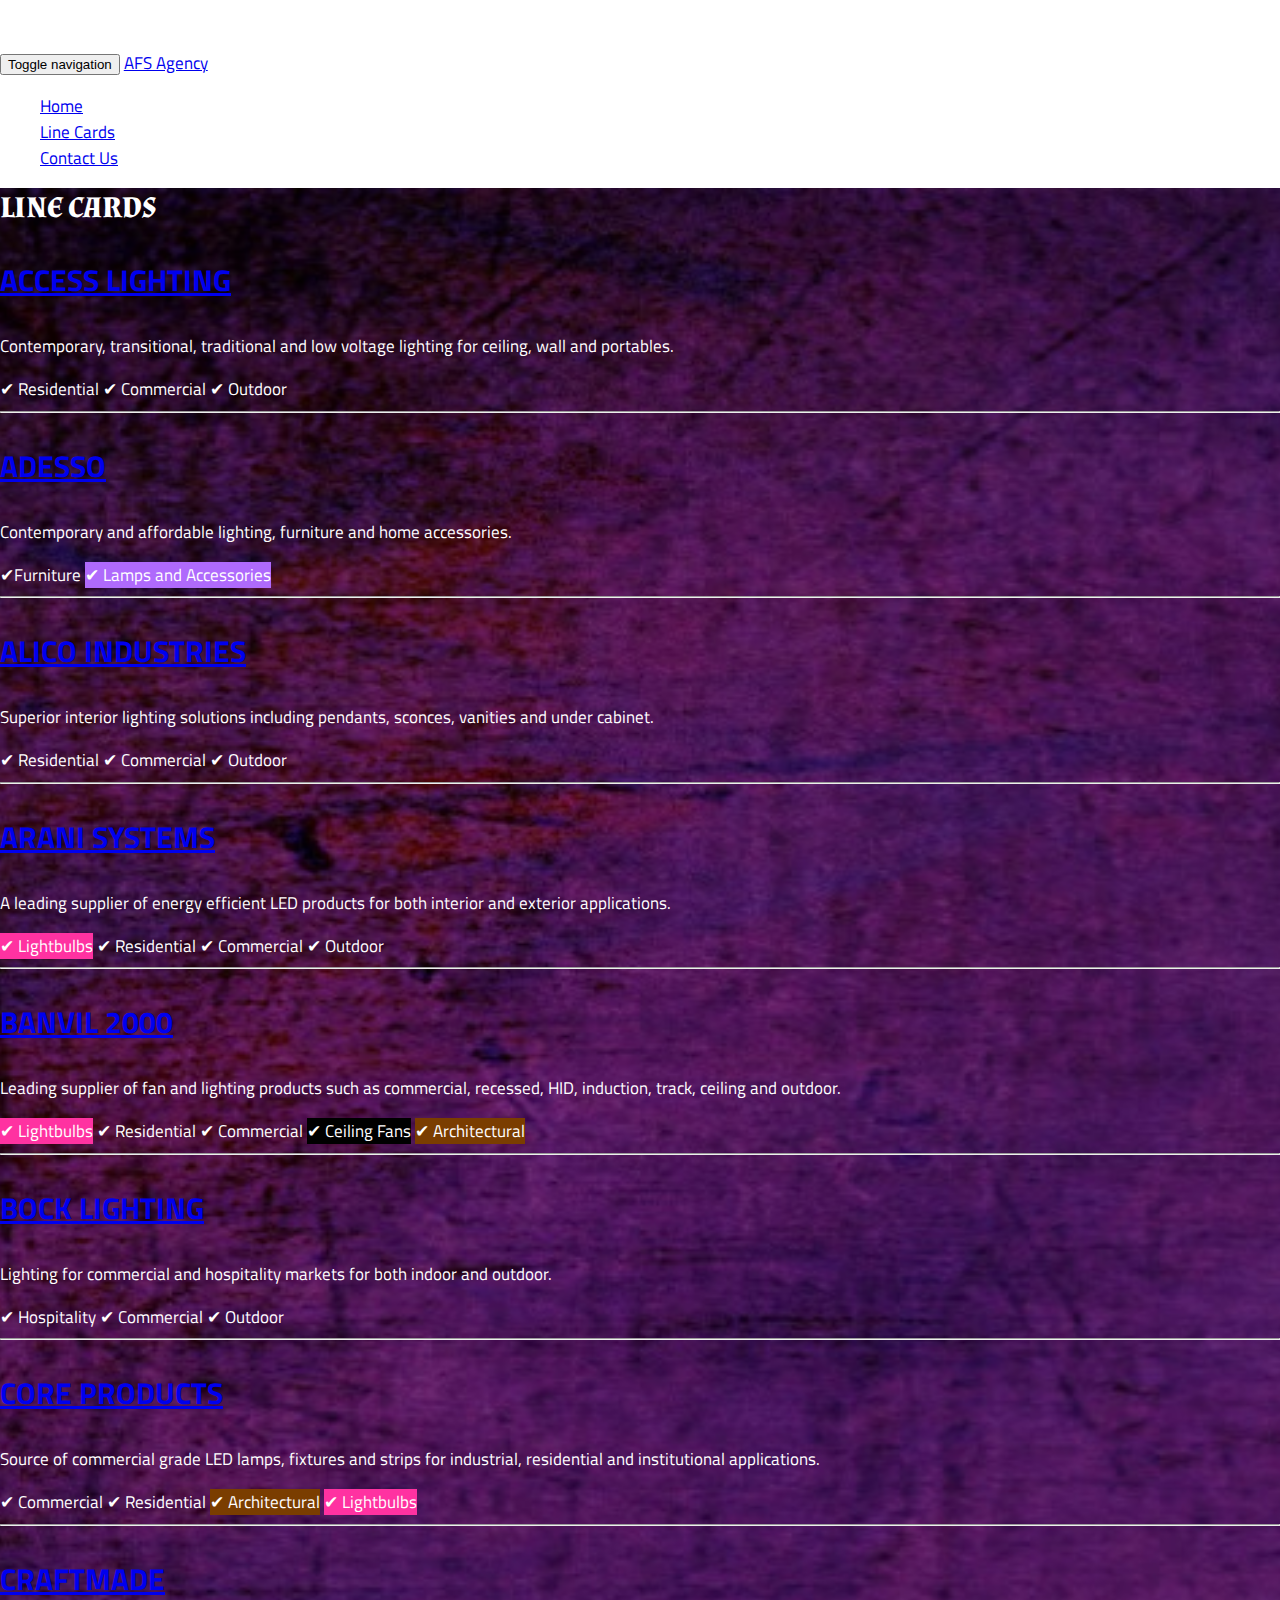
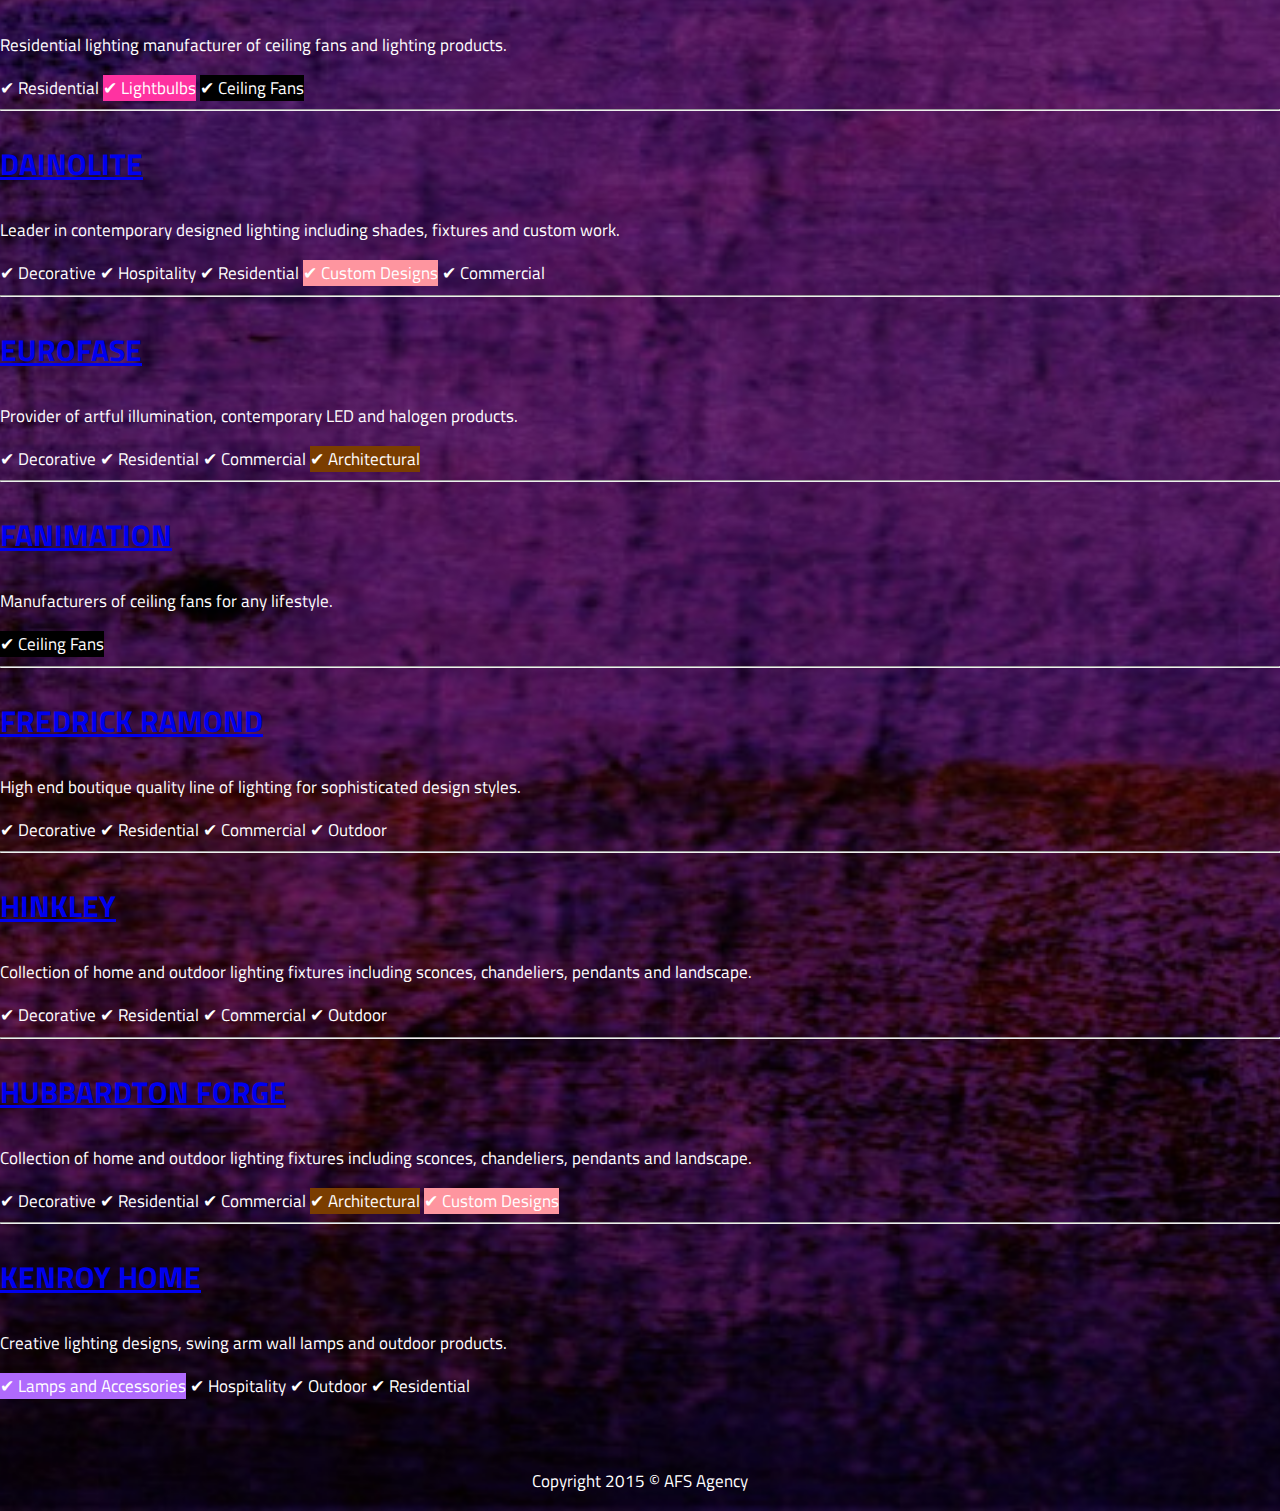
==== commit 98df6635: "Added forge and kenroy" ====
--- a/lineCards.html
+++ b/lineCards.html
@@ -333,7 +333,7 @@
       
       <div class="row featurette">
         <div class="col-md-7">
-          <h3><a href="http://www.fredrickramond.com/" target="_blank">HINKLEY</a></h3>
+          <h3><a href="http://www.hinkleylighting.com/" target="_blank">HINKLEY</a></h3>
           <p class="lead">
             Collection of home and outdoor lighting fixtures including sconces, chandeliers, pendants and landscape.</p>
         </div>
@@ -342,6 +342,39 @@
             <span class="label label-warning">&#10004; Residential</span>
             <span class="label label-info">&#10004; Commercial</span>
             <span class="label label-danger">&#10004; Outdoor</span>
+          </div>
+      </div>
+
+      <hr>
+      
+      <div class="row featurette">
+        <div class="col-md-7">
+          <h3><a href="http://www.hubbardtonforge.com/" target="_blank">HUBBARDTON FORGE</a></h3>
+          <p class="lead">
+            Collection of home and outdoor lighting fixtures including sconces, chandeliers, pendants and landscape.</p>
+        </div>
+          <div class="col-md-5">
+            <span class="label label-primary">&#10004; Decorative</span>
+            <span class="label label-warning">&#10004; Residential</span>
+            <span class="label label-info">&#10004; Commercial</span>
+            <span class="label label-brown">&#10004; Architectural</span>
+            <span class="label label-pink">&#10004; Custom Designs</span>
+          </div>
+      </div>
+
+      <hr>
+
+      <div class="row featurette">
+        <div class="col-md-7">
+          <h3><a href="http://www.kenroyhome.com/" target="_blank">KENROY HOME</a></h3>
+          <p class="lead">
+            Creative lighting designs, swing arm wall lamps and outdoor products.</p>
+        </div>
+          <div class="col-md-5">
+            <span class="label label-purple">&#10004; Lamps and Accessories</span>
+            <span class="label label-success">&#10004; Hospitality</span>
+            <span class="label label-danger">&#10004; Outdoor</span>
+            <span class="label label-warning">&#10004; Residential</span>
           </div>
       </div>
 
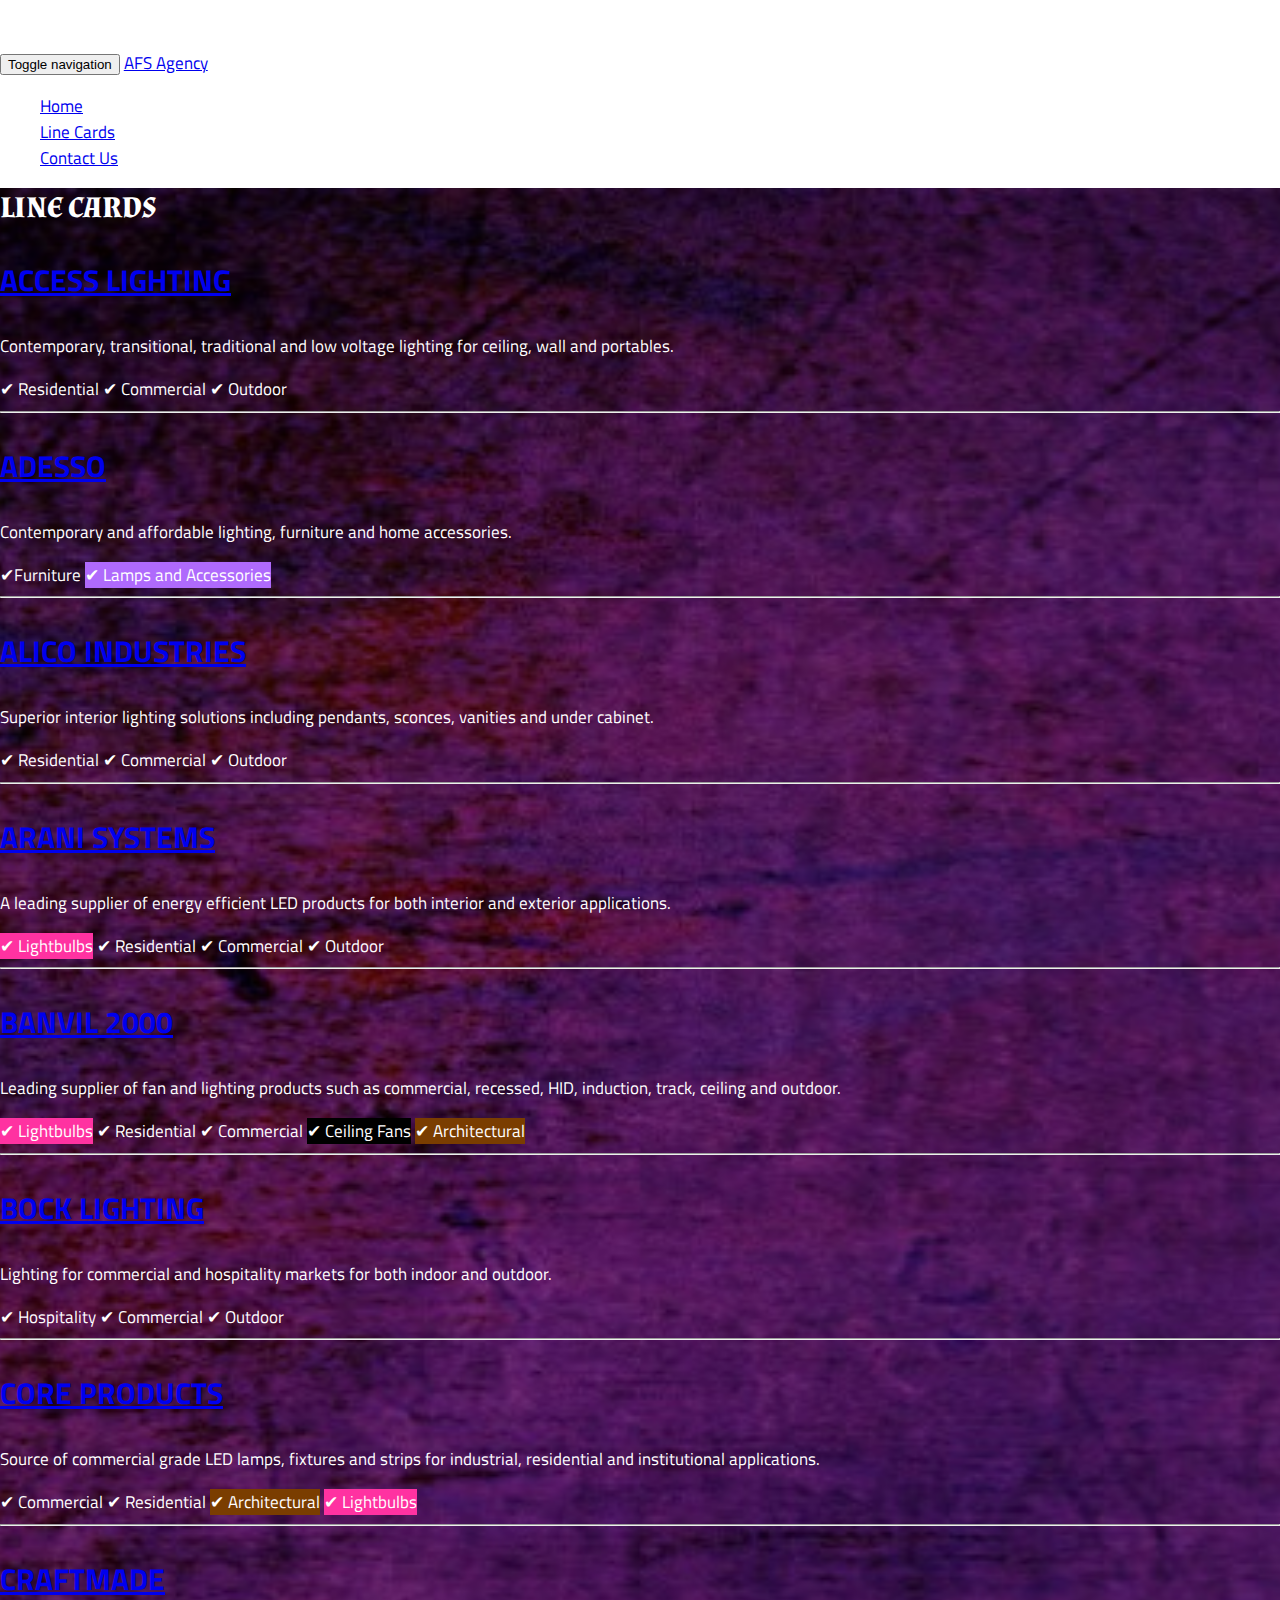
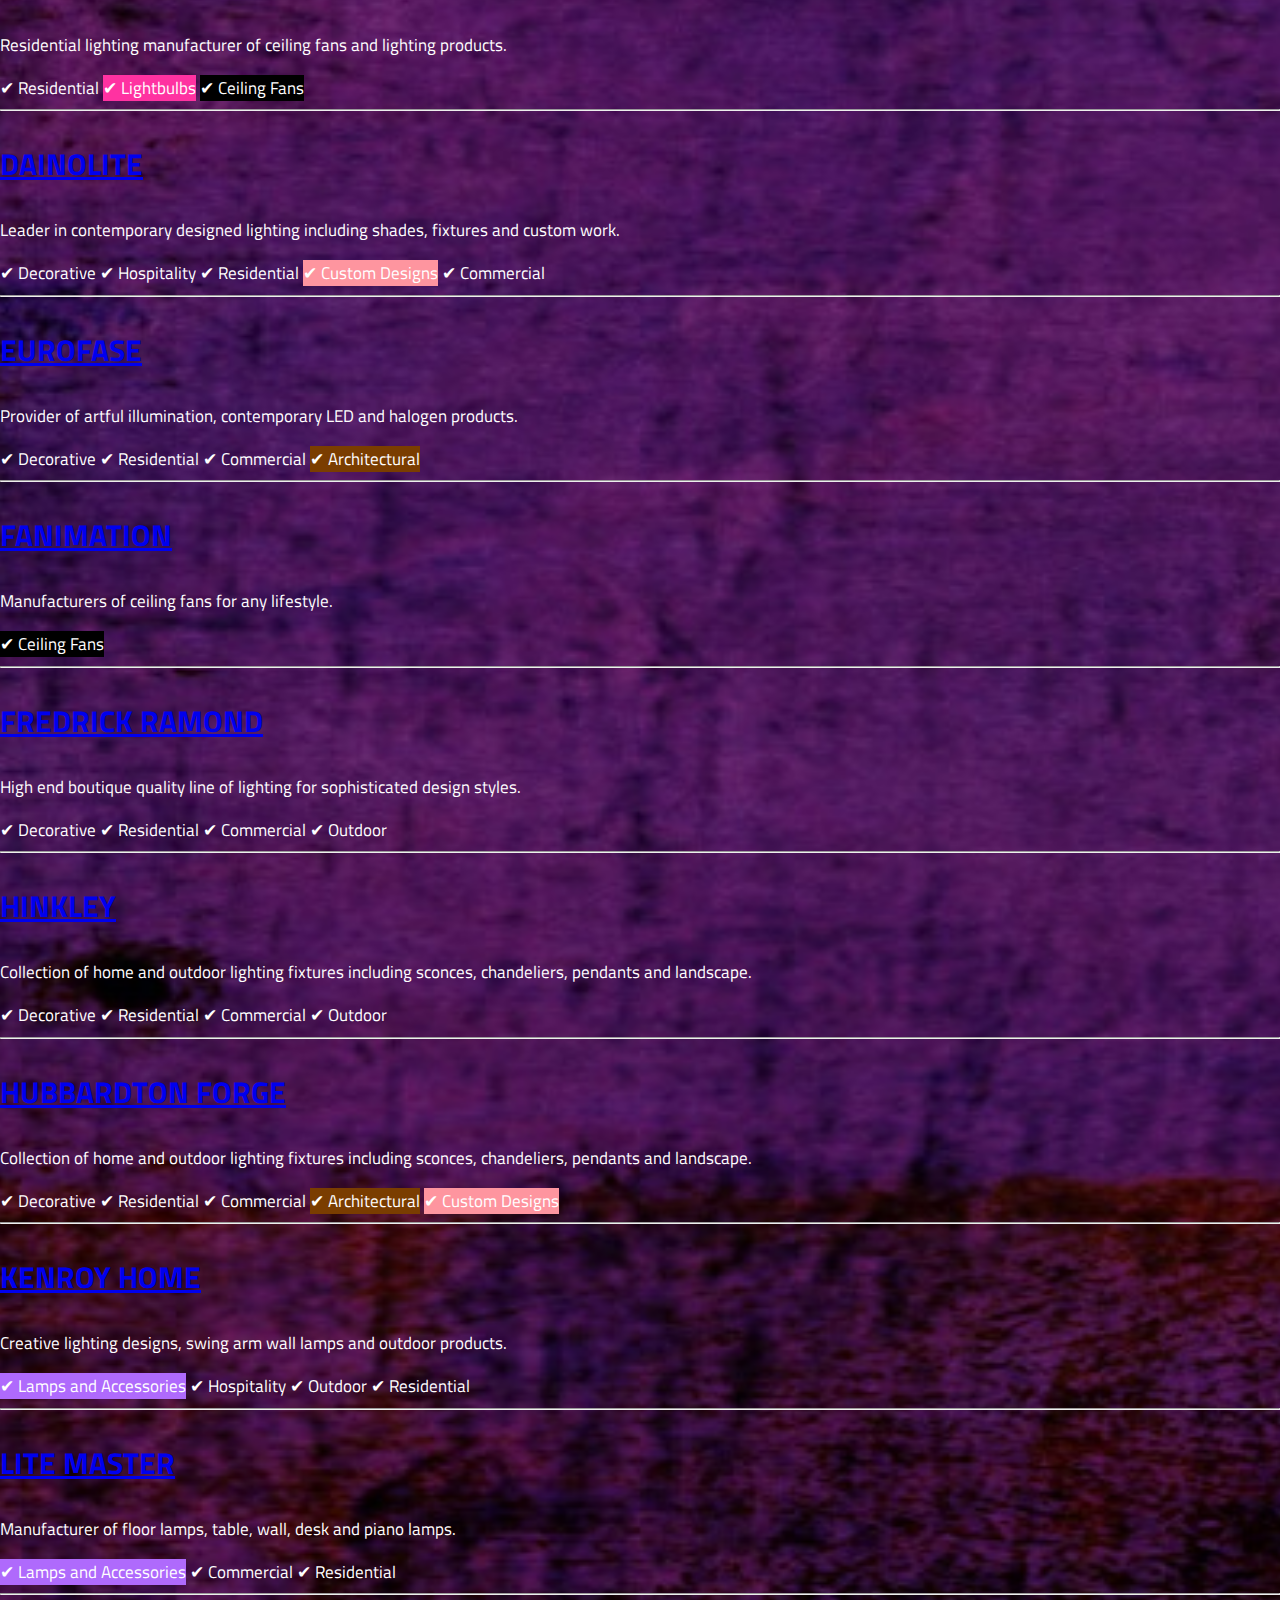
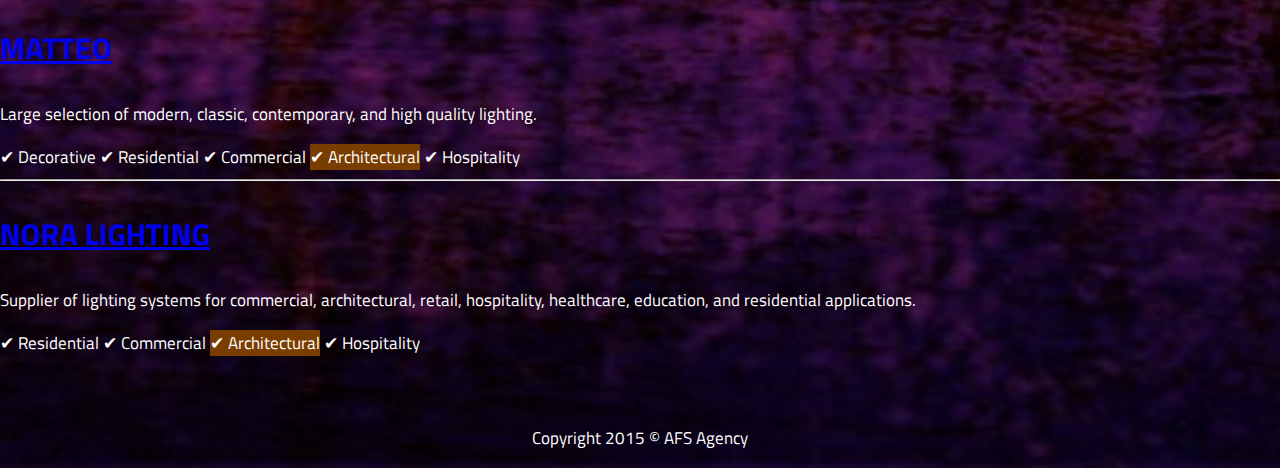
==== commit e1b4bb2d: "Added matteo and nora lighting" ====
--- a/lineCards.html
+++ b/lineCards.html
@@ -378,6 +378,54 @@
           </div>
       </div>
 
+      <hr>
+
+      <div class="row featurette">
+        <div class="col-md-7">
+          <h3><a href="http://www.litemaster.us/" target="_blank">LITE MASTER</a></h3>
+          <p class="lead">
+            Manufacturer of floor lamps, table, wall, desk and piano lamps.</p>
+        </div>
+          <div class="col-md-5">
+            <span class="label label-purple">&#10004; Lamps and Accessories</span>
+            <span class="label label-info">&#10004; Commercial</span>
+            <span class="label label-warning">&#10004; Residential</span>
+          </div>
+      </div>
+
+      <hr>
+
+      <div class="row featurette">
+        <div class="col-md-7">
+          <h3><a href="http://www.matteolighting.com/" target="_blank">MATTEO</a></h3>
+          <p class="lead">
+            Large selection of modern, classic, contemporary, and high quality lighting.</p>
+        </div>
+          <div class="col-md-5">
+            <span class="label label-primary">&#10004; Decorative</span>
+            <span class="label label-warning">&#10004; Residential</span>
+            <span class="label label-info">&#10004; Commercial</span>
+            <span class="label label-brown">&#10004; Architectural</span>
+            <span class="label label-success">&#10004; Hospitality</span>
+          </div>
+      </div>
+
+      <hr>
+
+      <div class="row featurette">
+        <div class="col-md-7">
+          <h3><a href="http://www.noralighting.com/" target="_blank">NORA LIGHTING</a></h3>
+          <p class="lead">
+            Supplier of lighting systems for commercial, architectural, retail, hospitality, healthcare, education, and residential applications.</p>
+        </div>
+          <div class="col-md-5">
+            <span class="label label-warning">&#10004; Residential</span>
+            <span class="label label-info">&#10004; Commercial</span>
+            <span class="label label-brown">&#10004; Architectural</span>
+            <span class="label label-success">&#10004; Hospitality</span>
+          </div>
+      </div>
+
       </div>
       
       <br><br><p align="center">Copyright 2015 © AFS Agency</p> 
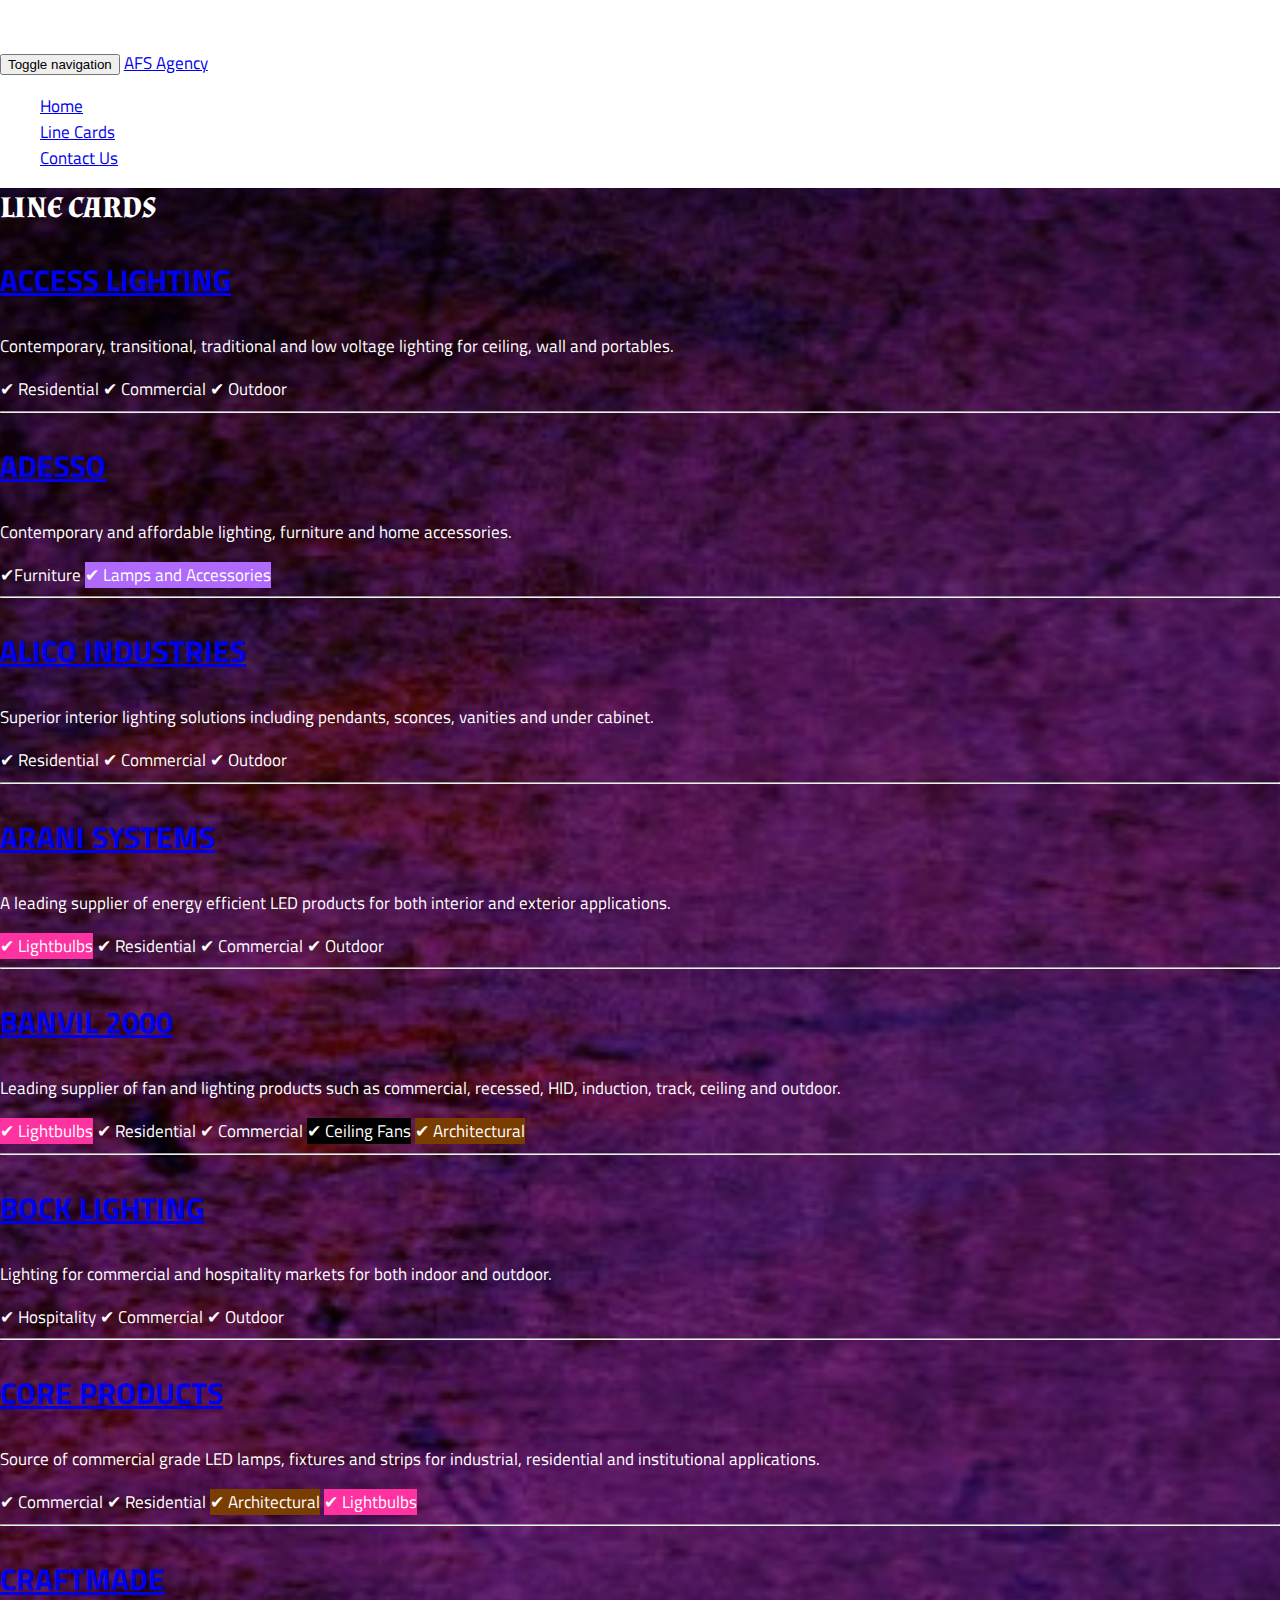
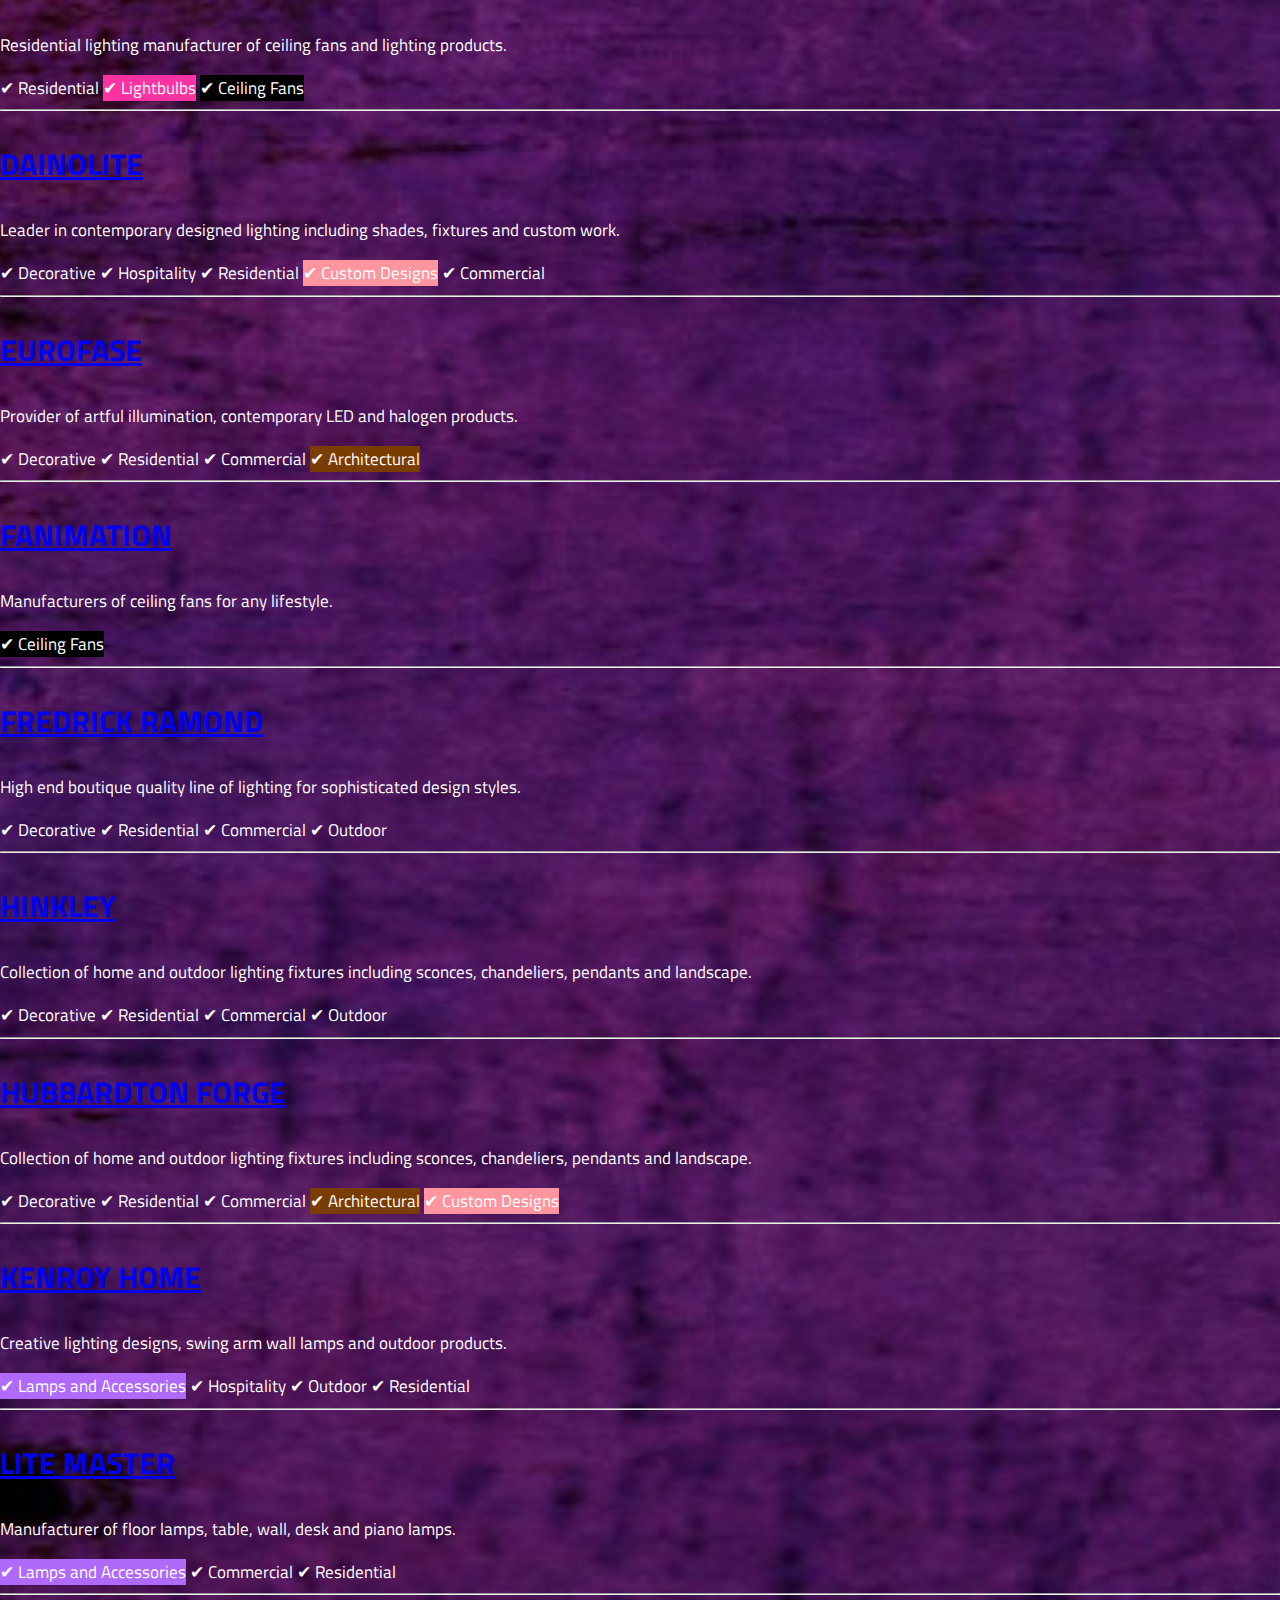
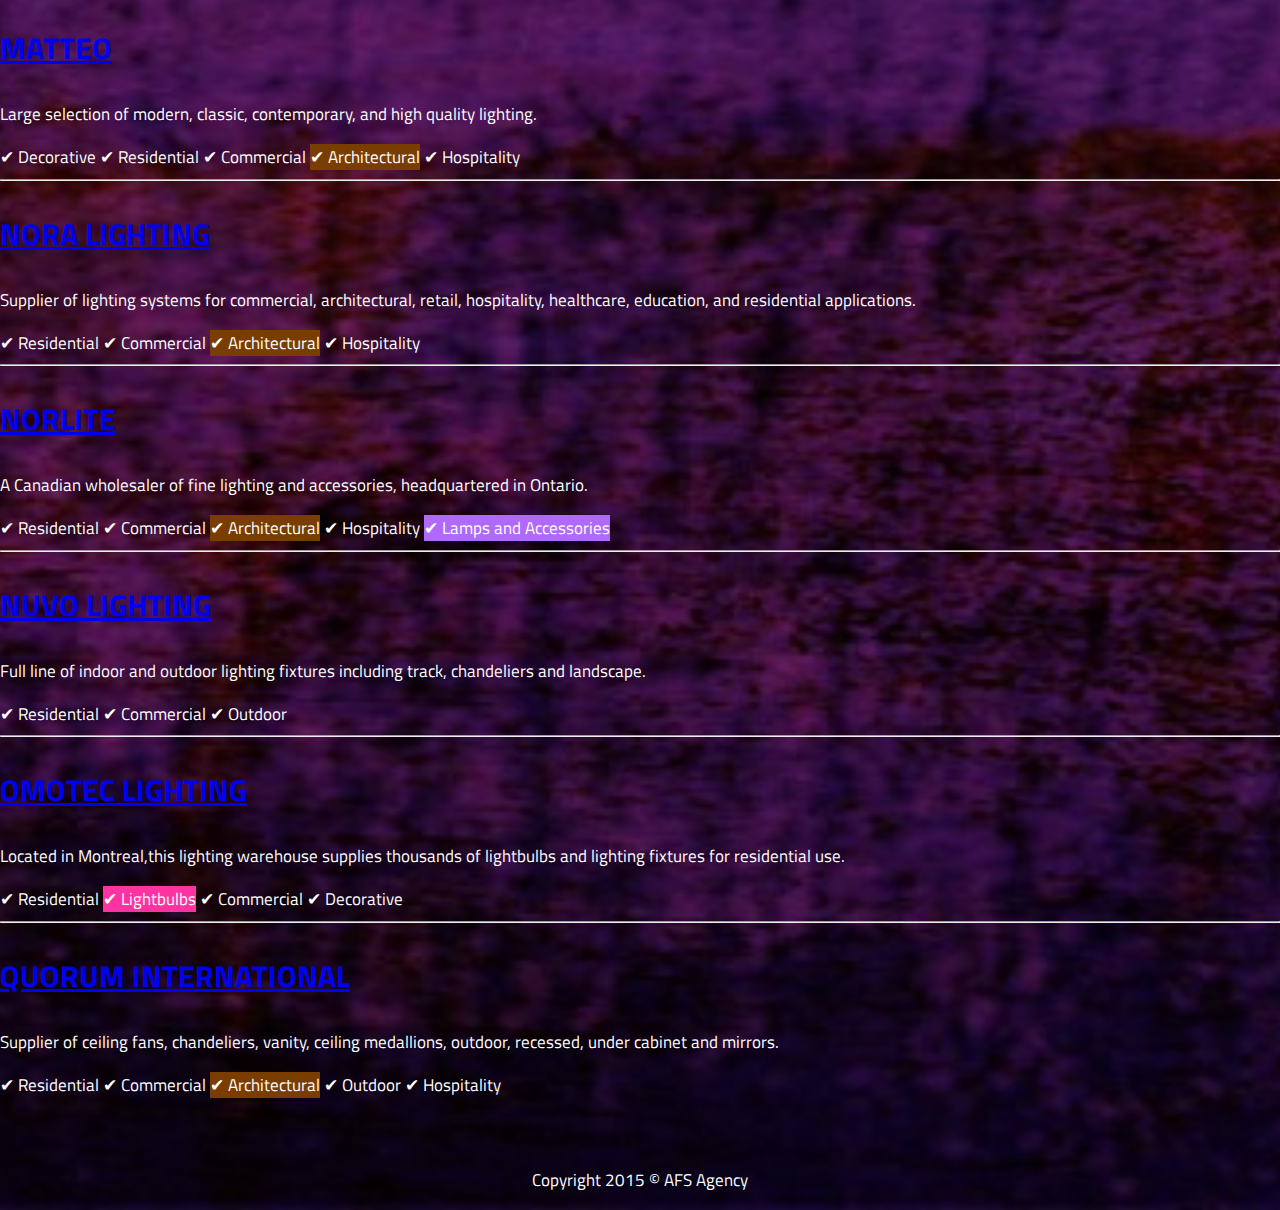
==== commit 997ab321: "Added omotec and quorum" ====
--- a/lineCards.html
+++ b/lineCards.html
@@ -426,6 +426,72 @@
           </div>
       </div>
 
+      <hr>
+
+      <div class="row featurette">
+        <div class="col-md-7">
+          <h3><a href="http://www.norlite.ca/" target="_blank">NORLITE</a></h3>
+          <p class="lead">
+            A Canadian wholesaler of fine lighting and accessories, headquartered in Ontario.</p>
+        </div>
+          <div class="col-md-5">
+            <span class="label label-warning">&#10004; Residential</span>
+            <span class="label label-info">&#10004; Commercial</span>
+            <span class="label label-brown">&#10004; Architectural</span>
+            <span class="label label-success">&#10004; Hospitality</span>
+            <span class="label label-purple">&#10004; Lamps and Accessories</span>
+          </div>
+      </div>
+
+      <hr>
+
+      <div class="row featurette">
+        <div class="col-md-7">
+          <h3><a href="http://www.nuvolighting.com/" target="_blank">NUVO LIGHTING</a></h3>
+          <p class="lead">
+            Full line of indoor and outdoor lighting fixtures including track, chandeliers and landscape.</p>
+        </div>
+          <div class="col-md-5">
+            <span class="label label-warning">&#10004; Residential</span>
+            <span class="label label-info">&#10004; Commercial</span>
+            <span class="label label-danger">&#10004; Outdoor</span>
+          </div>
+      </div>
+
+      <hr>
+
+      <div class="row featurette">
+        <div class="col-md-7">
+          <h3><a href="http://www.omotec.com/" target="_blank">OMOTEC LIGHTING</a></h3>
+          <p class="lead">
+            Located in Montreal,this lighting warehouse supplies thousands of lightbulbs and lighting fixtures for residential use.</p>
+        </div>
+          <div class="col-md-5">
+            <span class="label label-warning">&#10004; Residential</span>
+            <span class="label label-dark">&#10004; Lightbulbs</span>
+            <span class="label label-info">&#10004; Commercial</span>
+            <span class="label label-primary">&#10004; Decorative</span>
+          </div>
+      </div>
+
+      <hr>
+
+      <div class="row featurette">
+        <div class="col-md-7">
+          <h3><a href="http://www.quoruminternational.com/" target="_blank">QUORUM INTERNATIONAL</a></h3>
+          <p class="lead">
+            Supplier of ceiling fans, chandeliers, vanity, ceiling medallions, outdoor, recessed, under cabinet and mirrors.</p>
+        </div>
+          <div class="col-md-5">
+            <span class="label label-warning">&#10004; Residential</span>
+            <span class="label label-info">&#10004; Commercial</span>
+            <span class="label label-brown">&#10004; Architectural</span>
+            <span class="label label-danger">&#10004; Outdoor</span>
+            <span class="label label-success">&#10004; Hospitality</span>
+
+          </div>
+      </div>
+
       </div>
       
       <br><br><p align="center">Copyright 2015 © AFS Agency</p> 
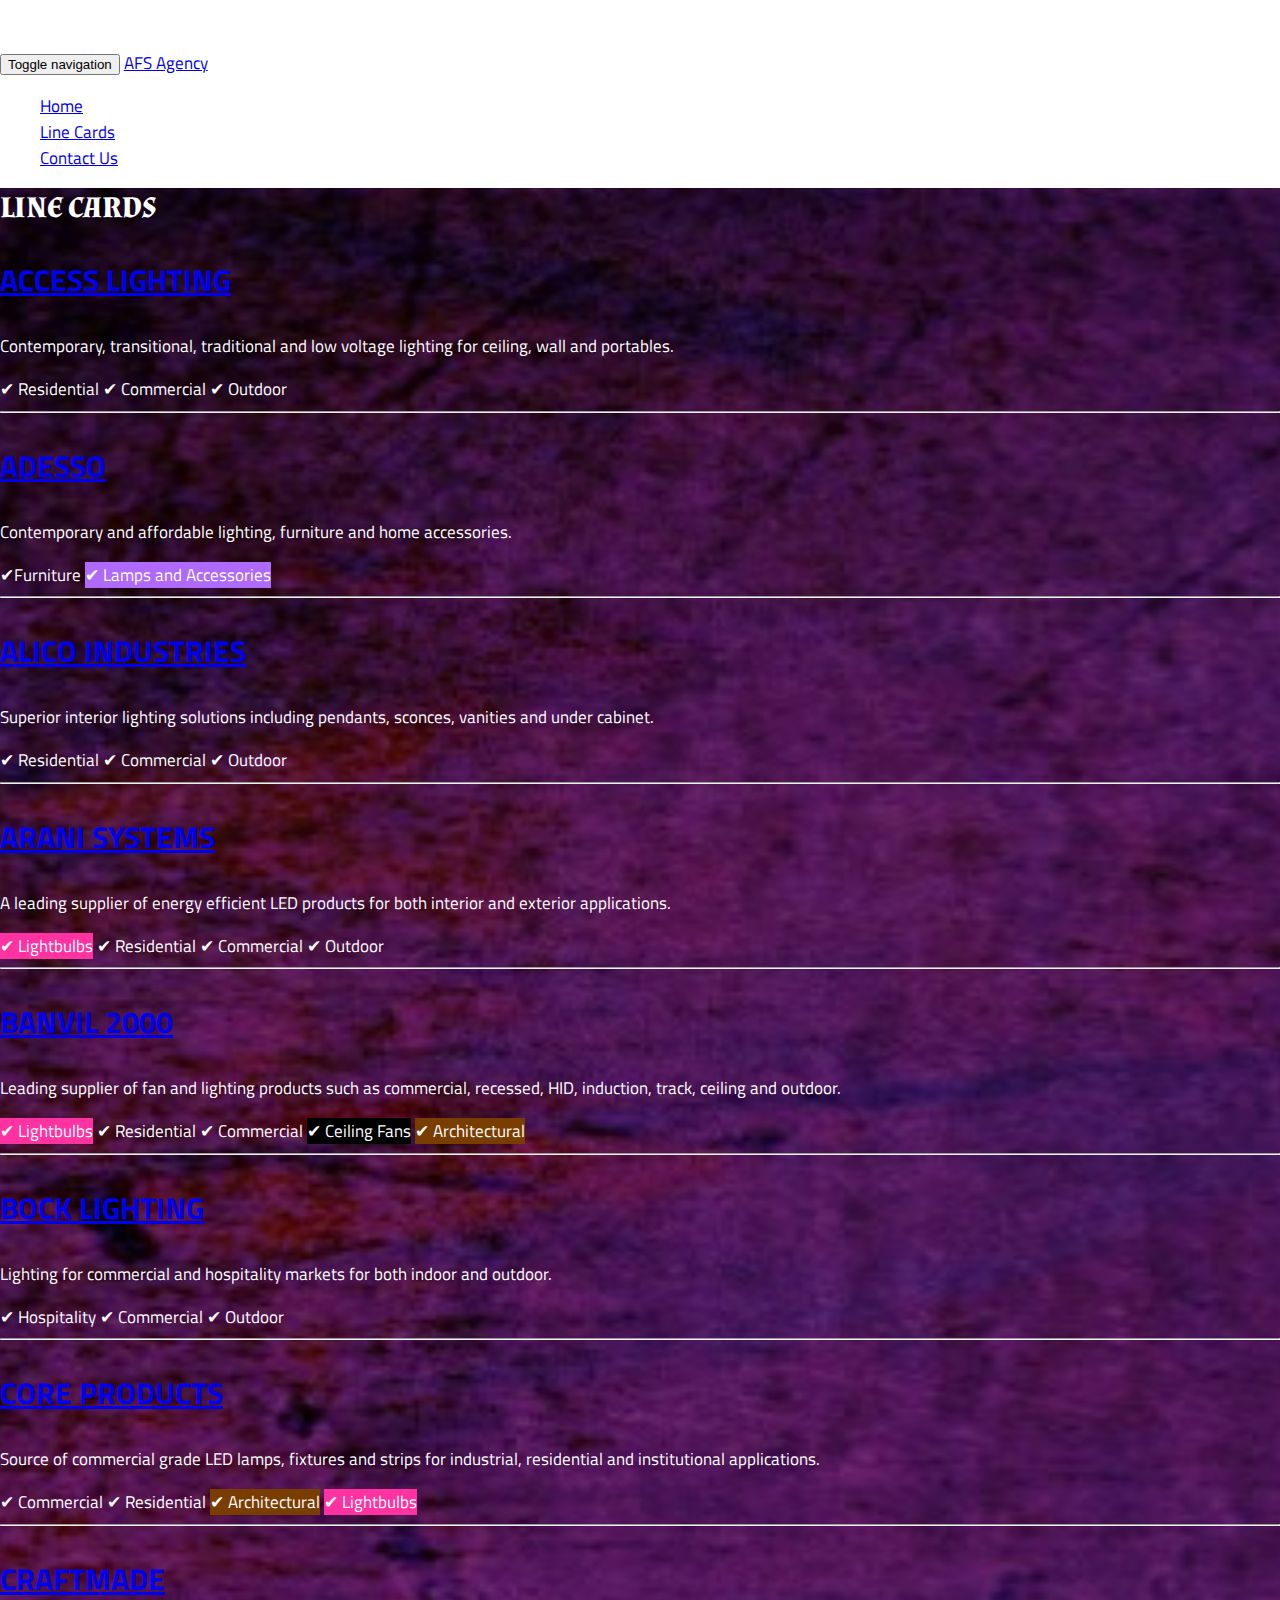
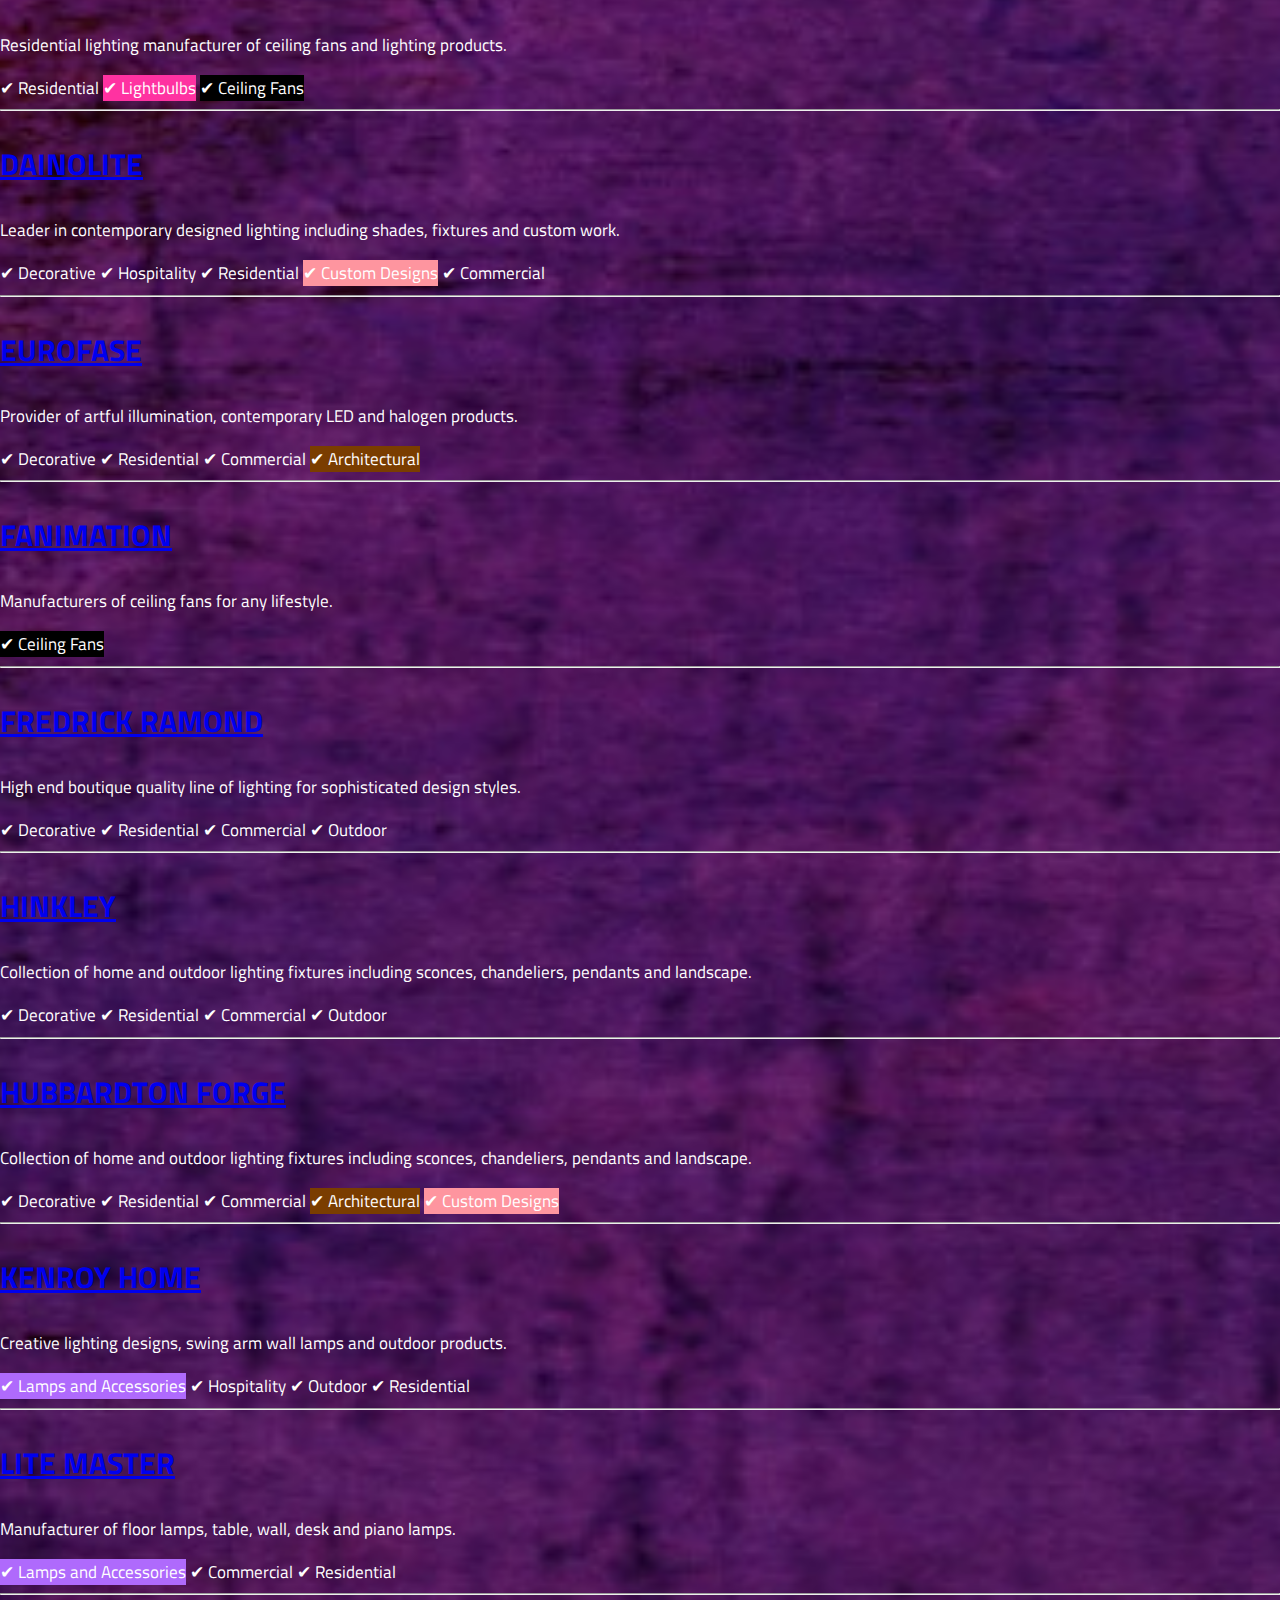
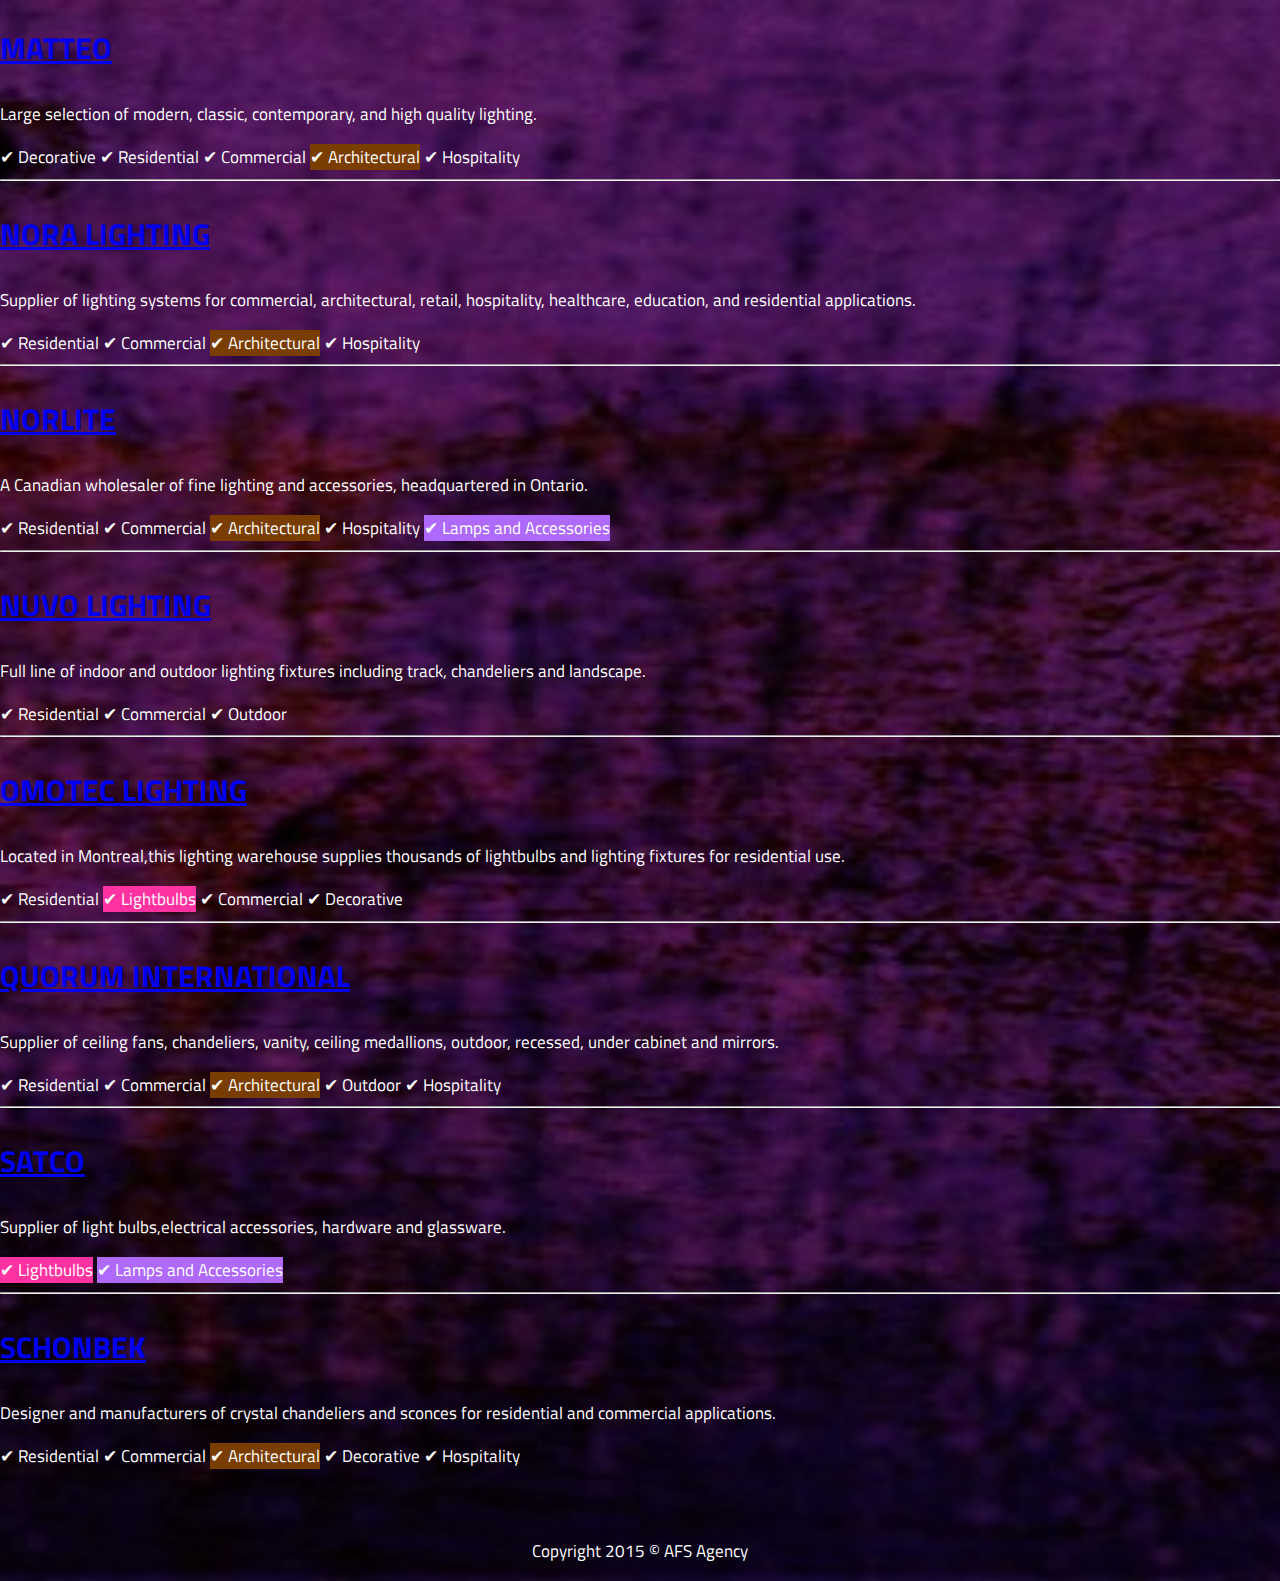
==== commit 769b88c8: "Added Satco and Schonbek" ====
--- a/lineCards.html
+++ b/lineCards.html
@@ -488,7 +488,37 @@
             <span class="label label-brown">&#10004; Architectural</span>
             <span class="label label-danger">&#10004; Outdoor</span>
             <span class="label label-success">&#10004; Hospitality</span>
-
+          </div>
+      </div>
+
+      <hr>
+
+      <div class="row featurette">
+        <div class="col-md-7">
+          <h3><a href="http://www.satco.com/" target="_blank">SATCO</a></h3>
+          <p class="lead">
+            Supplier of light bulbs,electrical accessories, hardware and glassware.</p>
+        </div>
+          <div class="col-md-5">
+            <span class="label label-dark">&#10004; Lightbulbs</span>
+            <span class="label label-purple">&#10004; Lamps and Accessories</span>
+          </div>
+      </div>
+
+      <hr>
+
+      <div class="row featurette">
+        <div class="col-md-7">
+          <h3><a href="http://www.schonbek.com/" target="_blank">SCHONBEK</a></h3>
+          <p class="lead">
+            Designer and manufacturers of crystal chandeliers and sconces for residential and commercial applications.</p>
+        </div>
+          <div class="col-md-5">
+            <span class="label label-warning">&#10004; Residential</span>
+            <span class="label label-info">&#10004; Commercial</span>
+            <span class="label label-brown">&#10004; Architectural</span>
+            <span class="label label-primary">&#10004; Decorative</span>
+            <span class="label label-success">&#10004; Hospitality</span>
           </div>
       </div>
 
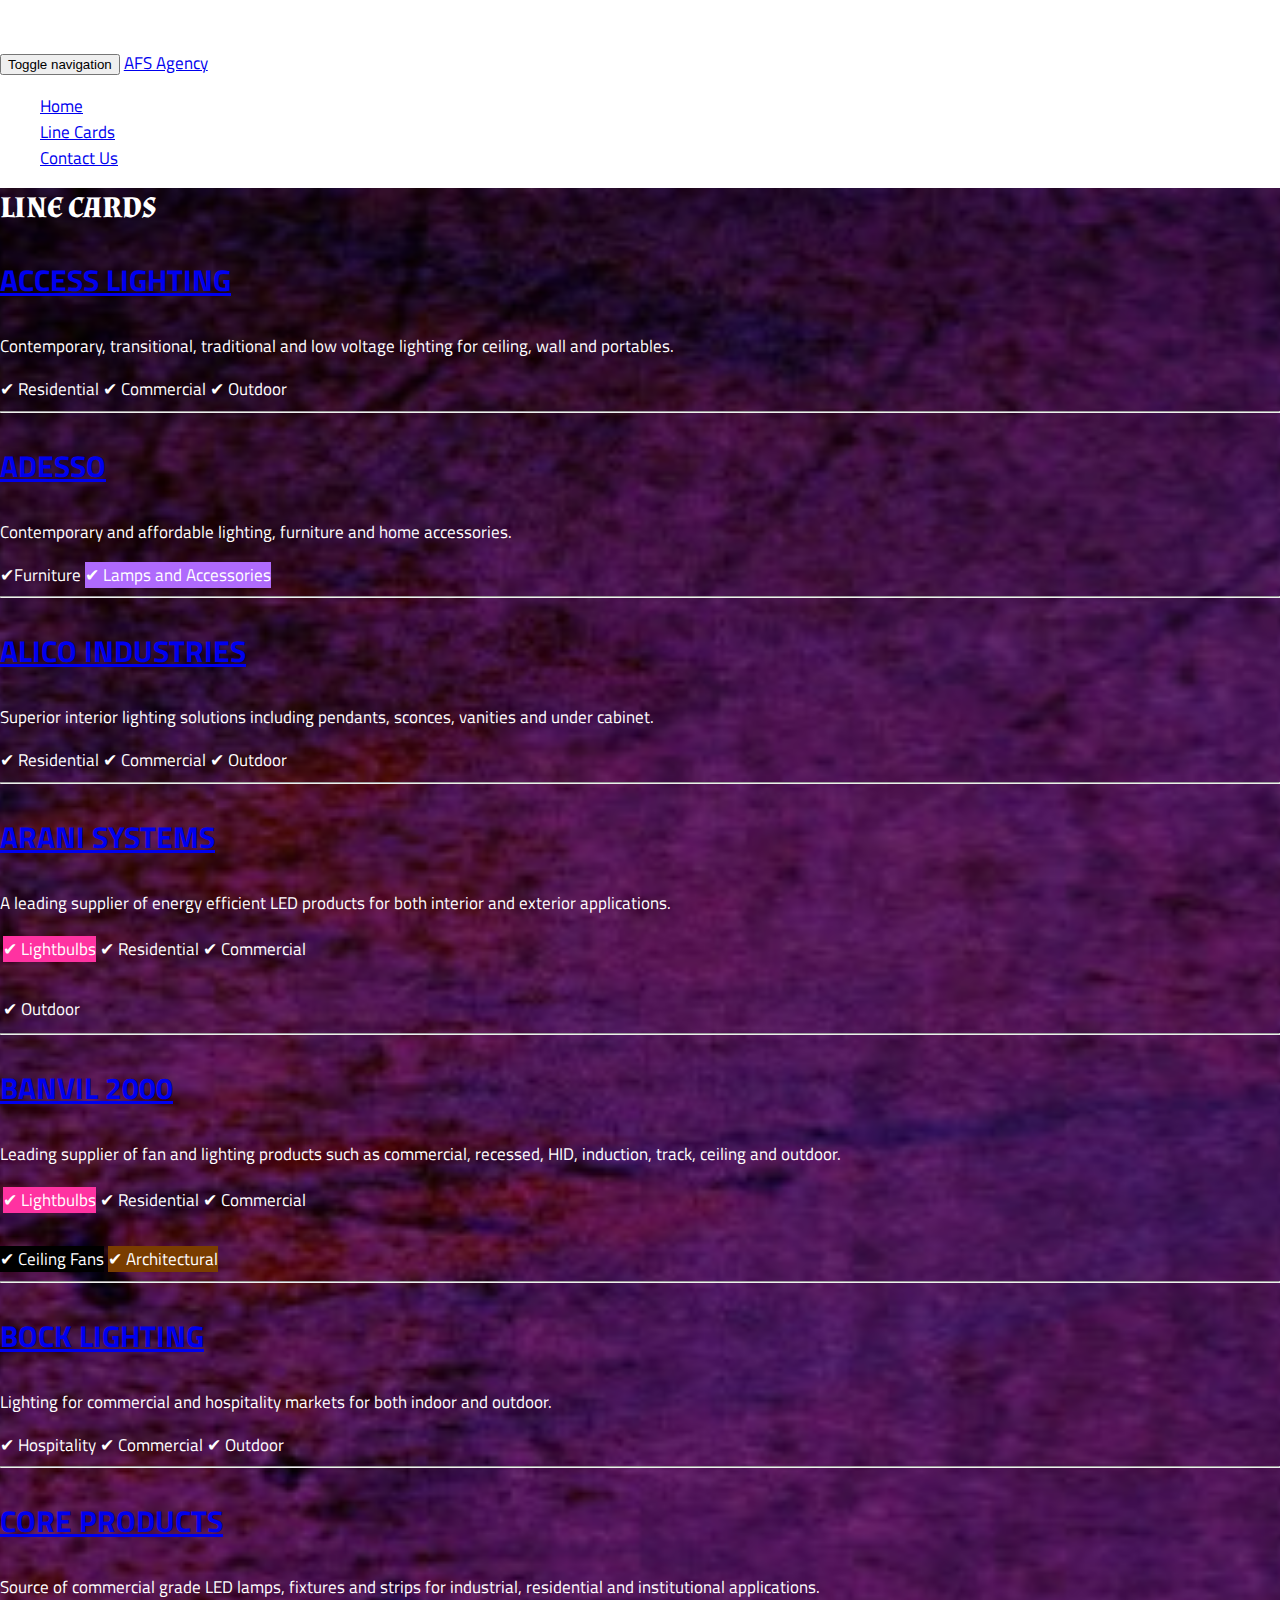
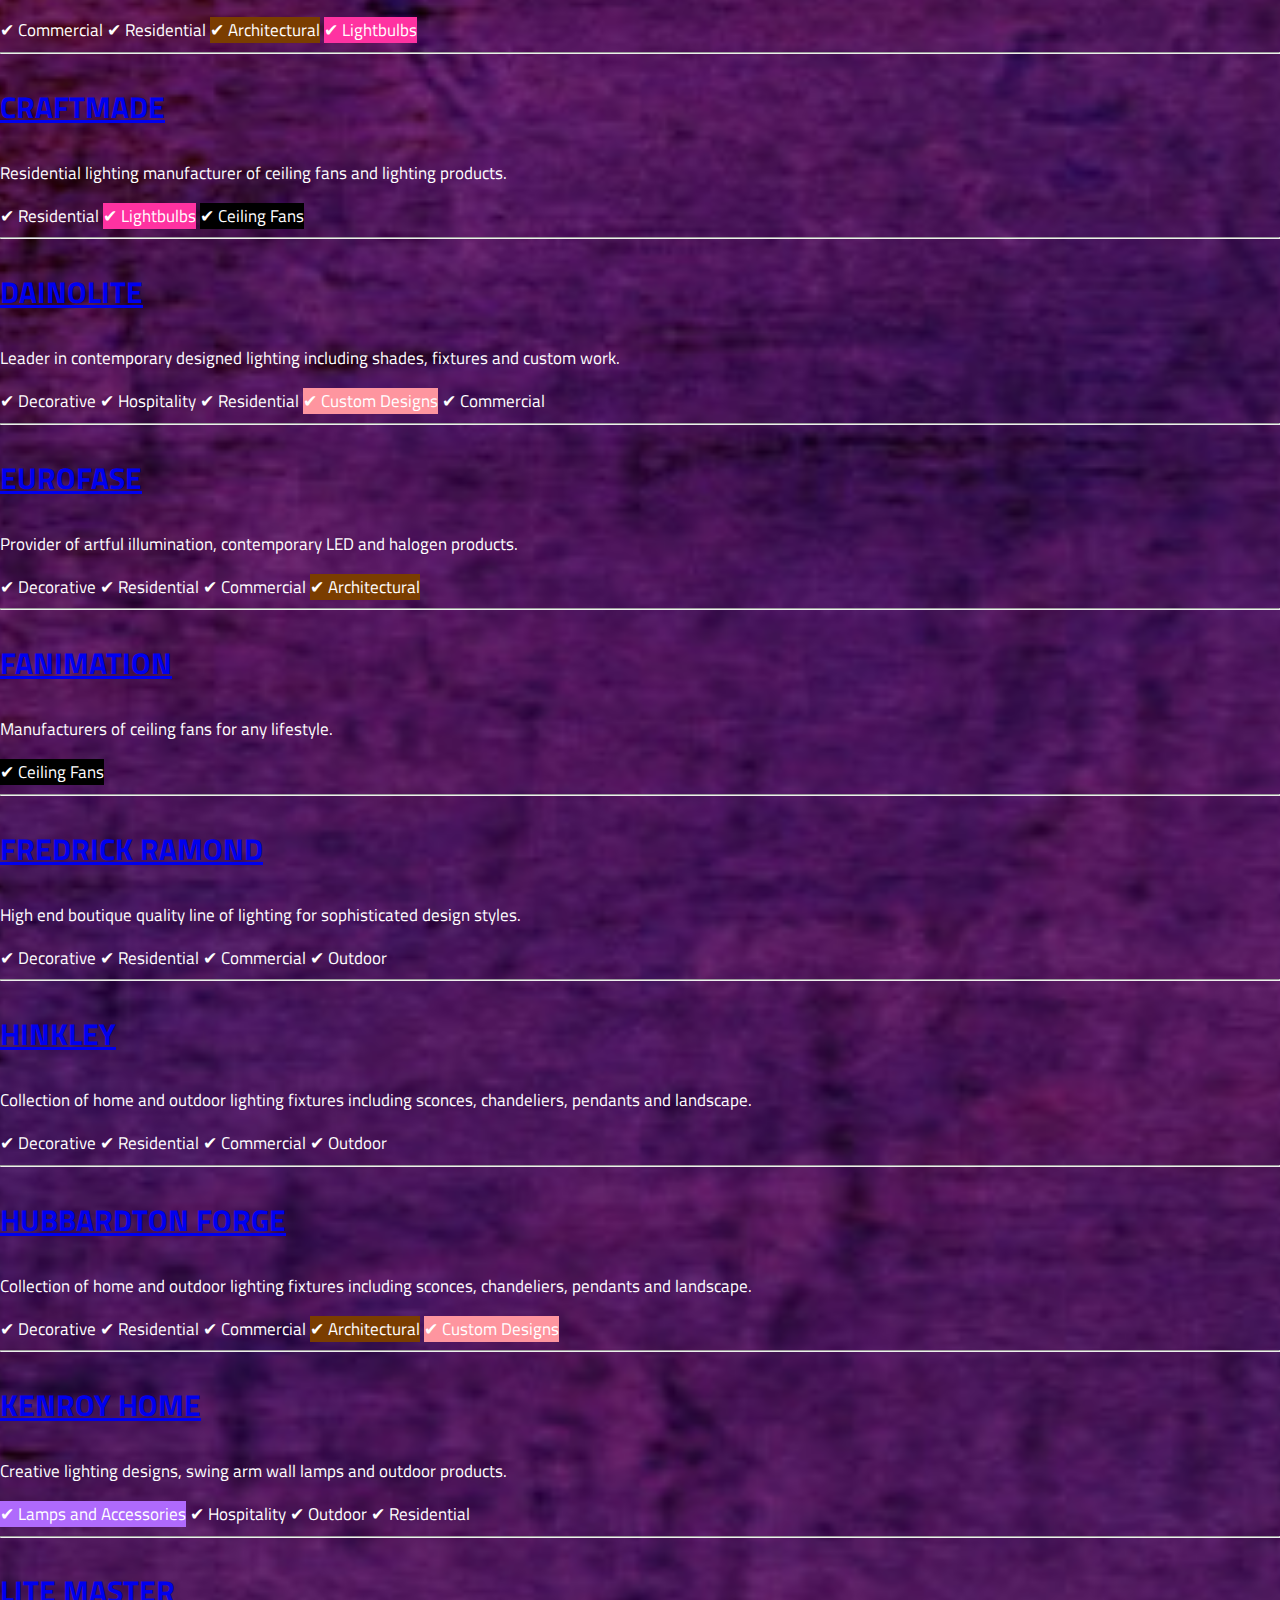
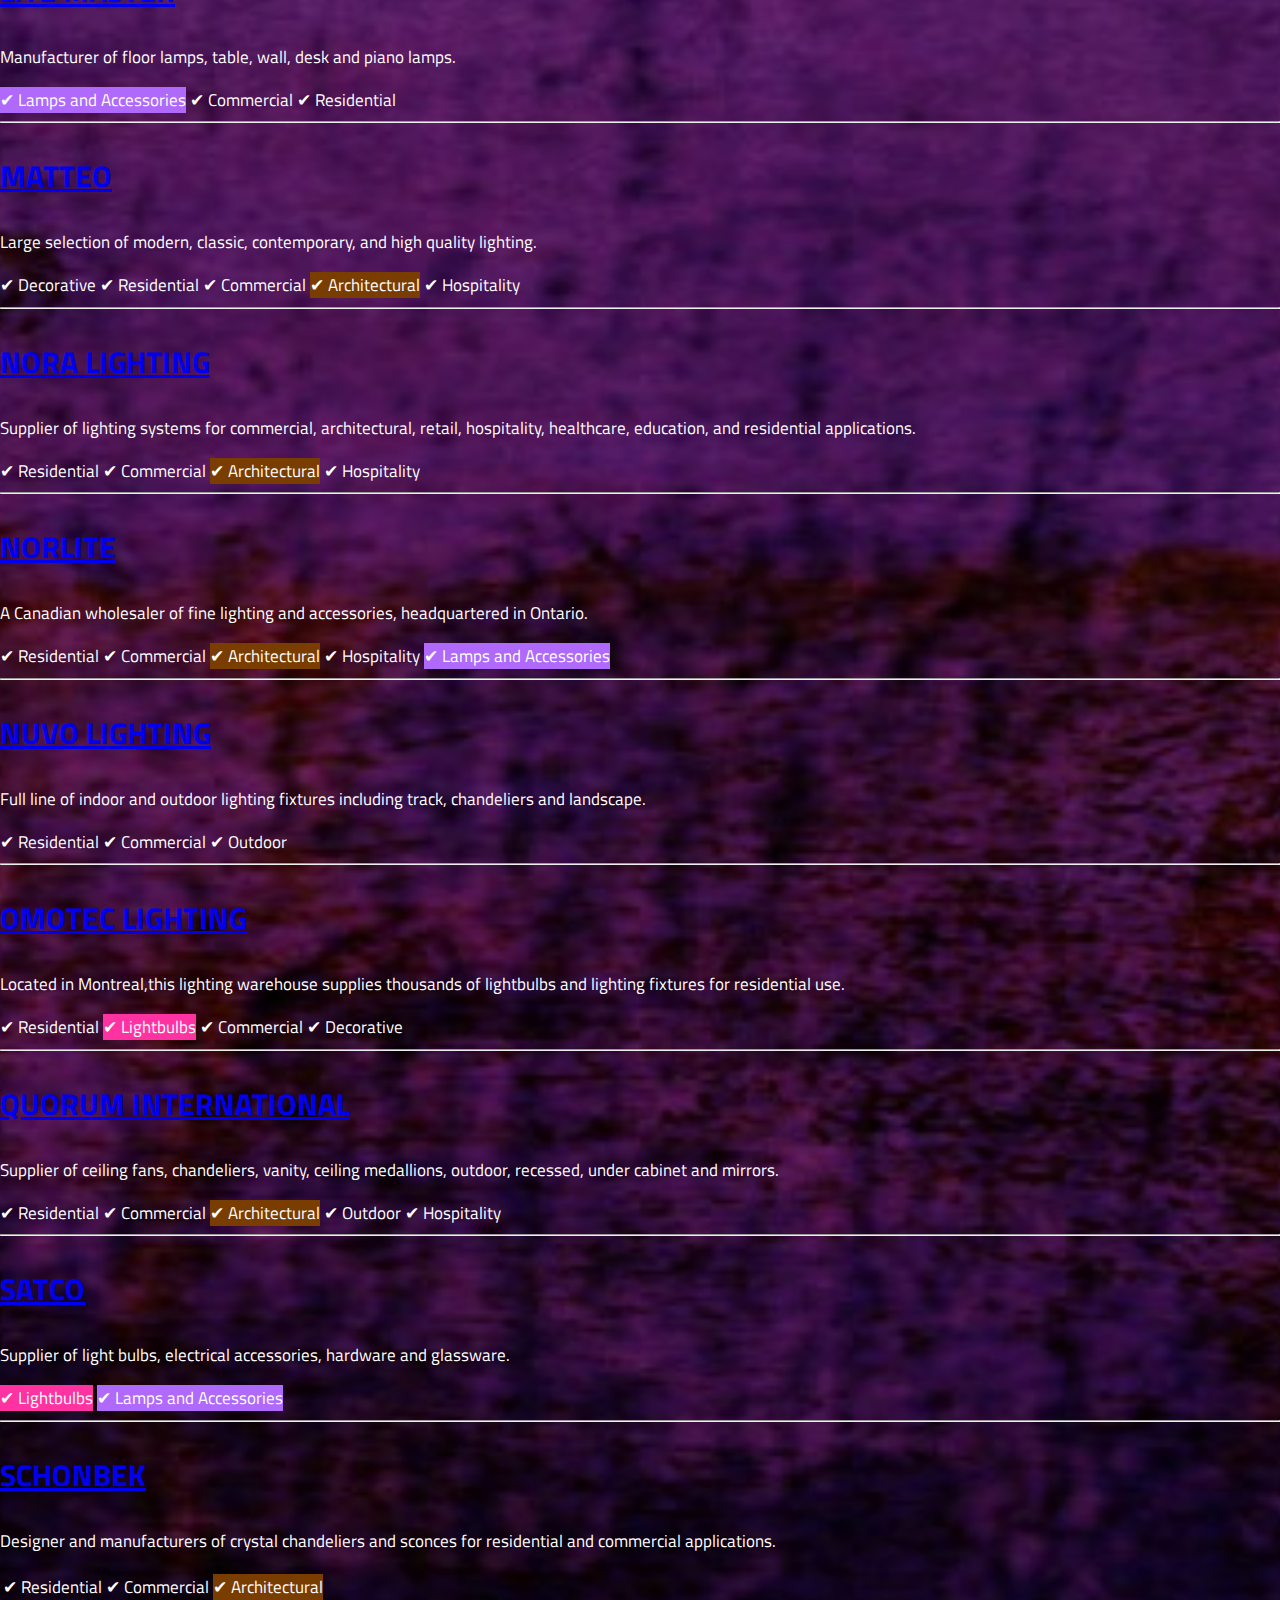
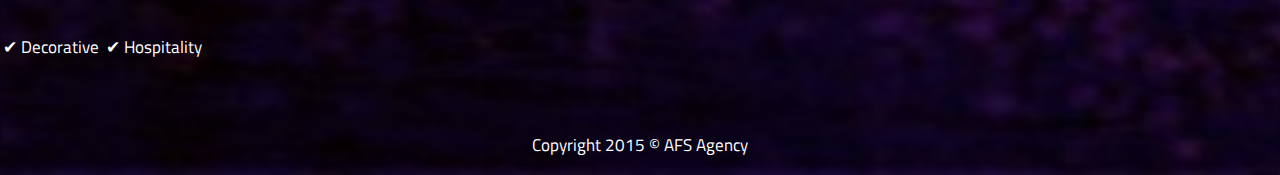
==== commit c82354bd: "Added tables in Arani and Banvil" ====
--- a/lineCards.html
+++ b/lineCards.html
@@ -196,10 +196,17 @@
             A leading supplier of energy efficient LED products for both interior and exterior applications.</p>
         </div>
           <div class="col-md-5">
-            <span class="label label-dark">&#10004; Lightbulbs</span>
-            <span class="label label-warning">&#10004; Residential</span>
-            <span class="label label-info">&#10004; Commercial</span>
-            <span class="label label-danger">&#10004; Outdoor</span>
+            <table>
+              <tr>
+                <td><span class="label label-dark">&#10004; Lightbulbs</span></td>
+                <td><span class="label label-warning">&#10004; Residential</span></td>
+                <td><span class="label label-info">&#10004; Commercial</span></td>
+              </tr>
+              <tr><td>&nbsp;</td></tr>
+              <tr>
+                <td><span class="label label-danger">&#10004; Outdoor</span></td>
+              </tr>
+            </table>
           </div>
       </div>
 
@@ -212,9 +219,14 @@
             Leading supplier of fan and lighting products such as commercial, recessed, HID, induction, track, ceiling and outdoor.</p>
         </div>
           <div class="col-md-5">
-            <span class="label label-dark">&#10004; Lightbulbs</span>
-            <span class="label label-warning">&#10004; Residential</span>
-            <span class="label label-info">&#10004; Commercial</span>
+            <table>
+              <tr>
+                <td><span class="label label-dark">&#10004; Lightbulbs</span></td>
+                <td><span class="label label-warning">&#10004; Residential</span></td>
+                <td><span class="label label-info">&#10004; Commercial</span></td>
+              </tr>
+              <tr><td>&nbsp;</td></tr>
+            </table>
             <span class="label label-black">&#10004; Ceiling Fans</span>
             <span class="label label-brown">&#10004; Architectural</span>
           </div>
@@ -497,7 +509,7 @@
         <div class="col-md-7">
           <h3><a href="http://www.satco.com/" target="_blank">SATCO</a></h3>
           <p class="lead">
-            Supplier of light bulbs,electrical accessories, hardware and glassware.</p>
+            Supplier of light bulbs, electrical accessories, hardware and glassware.</p>
         </div>
           <div class="col-md-5">
             <span class="label label-dark">&#10004; Lightbulbs</span>
@@ -514,11 +526,18 @@
             Designer and manufacturers of crystal chandeliers and sconces for residential and commercial applications.</p>
         </div>
           <div class="col-md-5">
-            <span class="label label-warning">&#10004; Residential</span>
-            <span class="label label-info">&#10004; Commercial</span>
-            <span class="label label-brown">&#10004; Architectural</span>
-            <span class="label label-primary">&#10004; Decorative</span>
-            <span class="label label-success">&#10004; Hospitality</span>
+            <table>
+              <tr>
+                <td><span class="label label-warning">&#10004; Residential</span></td>
+                <td><span class="label label-info">&#10004; Commercial</span></td>
+                <td><span class="label label-brown">&#10004; Architectural</span></td>
+              </tr>
+              <tr><td>&nbsp;</td></tr>
+              <tr>
+                <td><span class="label label-primary">&#10004; Decorative</span></td>
+                <td><span class="label label-success">&#10004; Hospitality</span></td>
+              </tr>
+            </table>
           </div>
       </div>
 
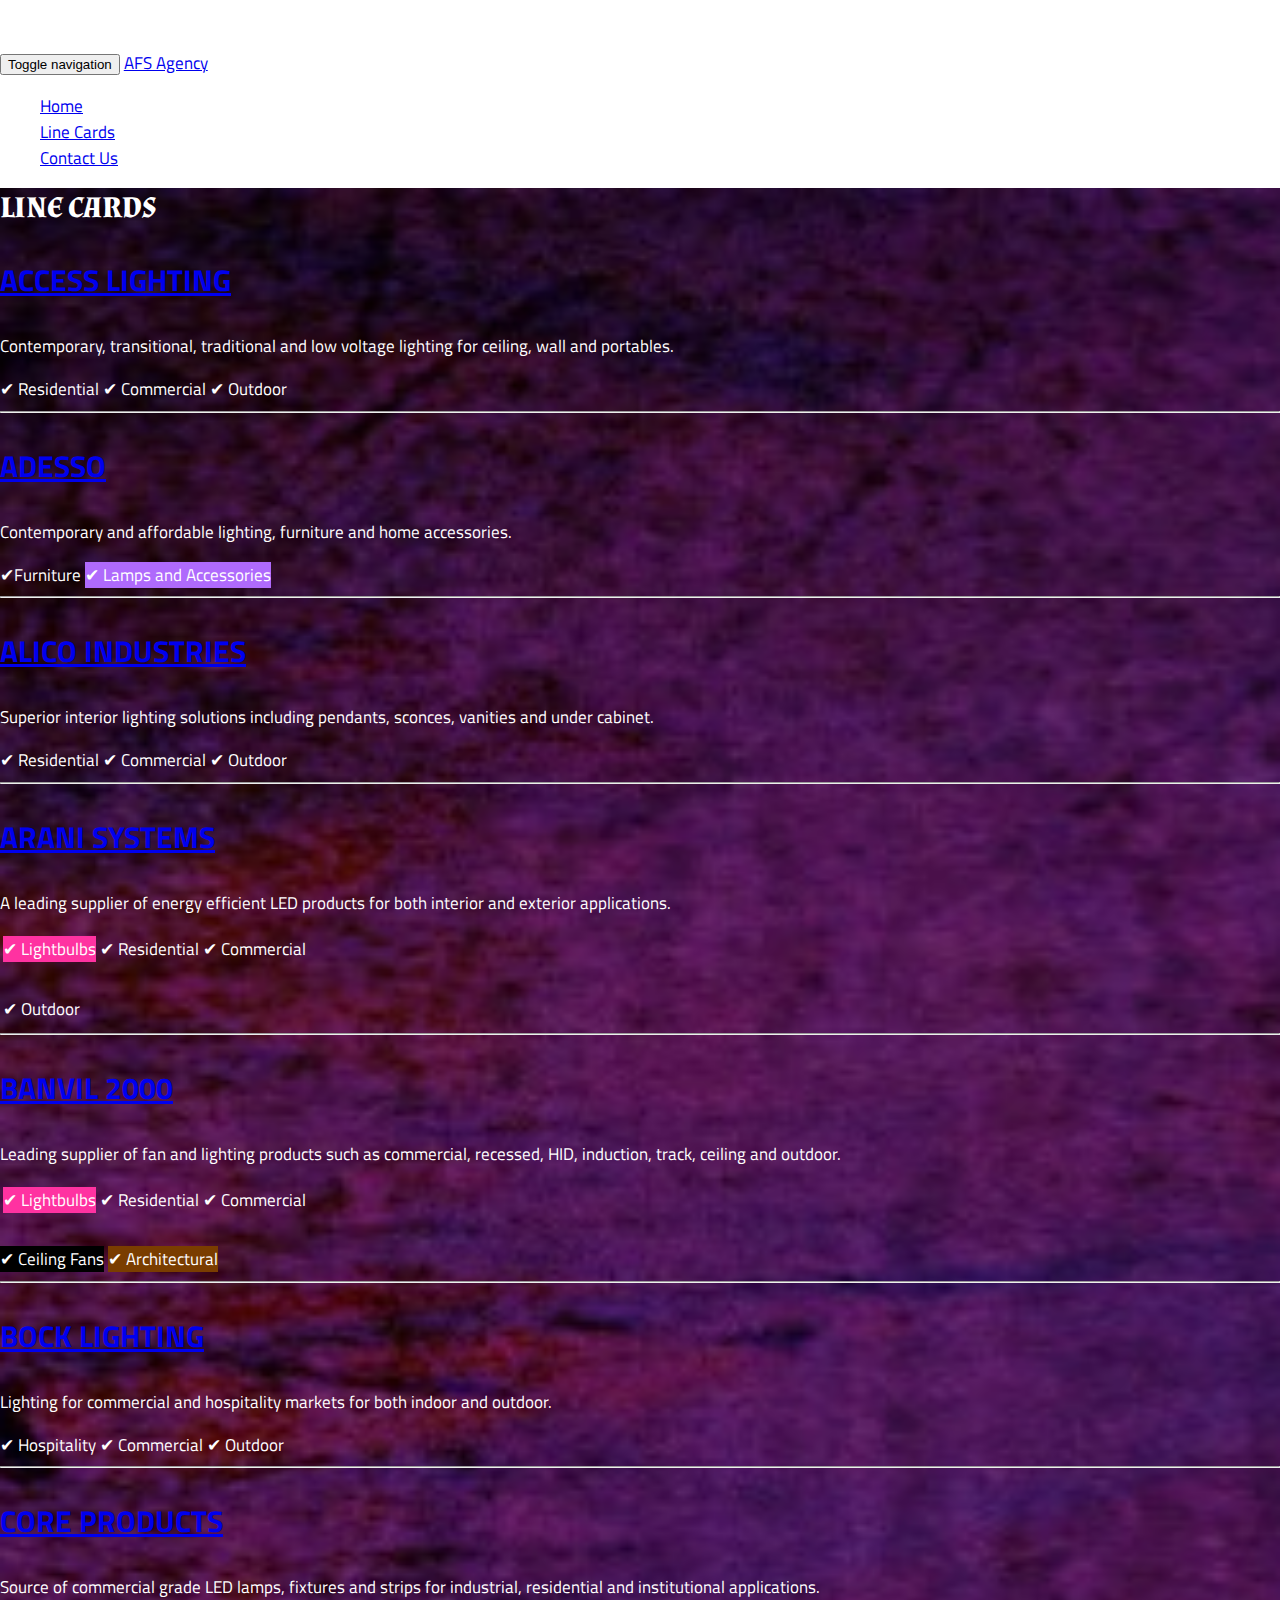
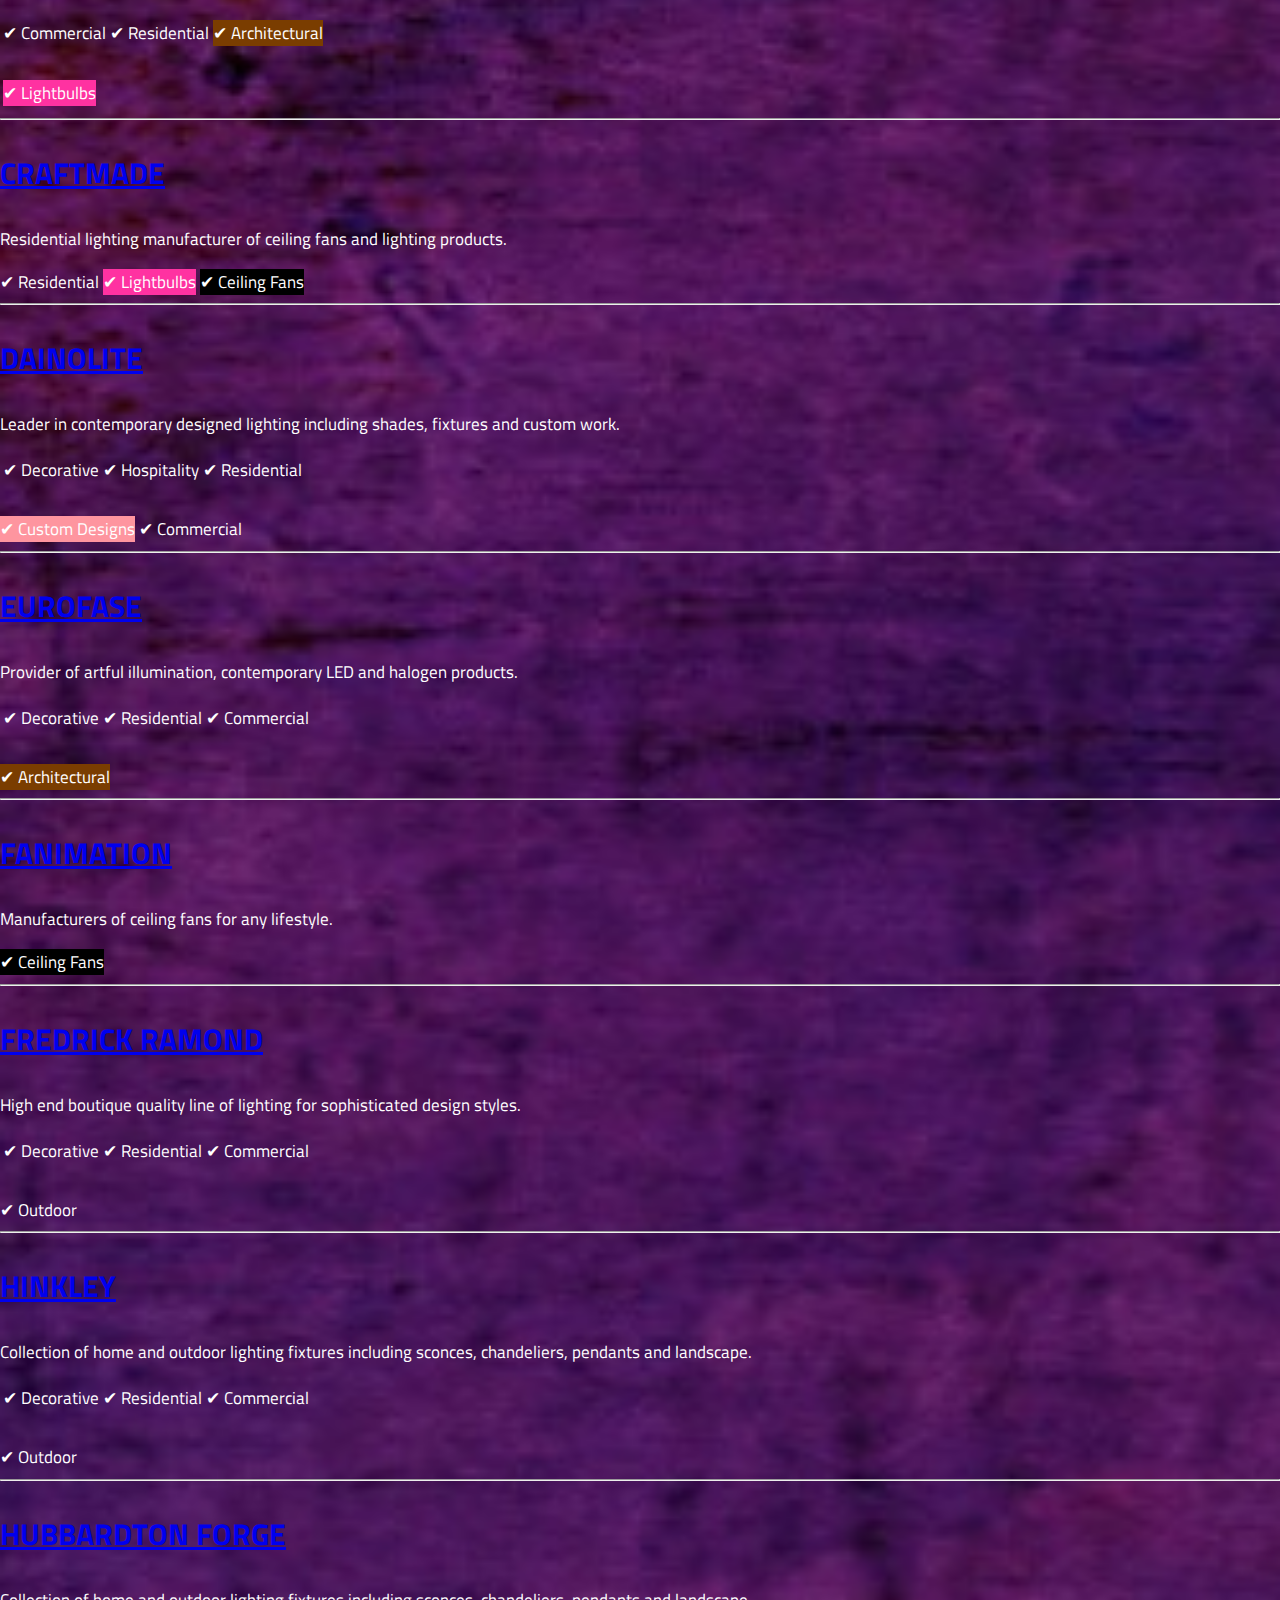
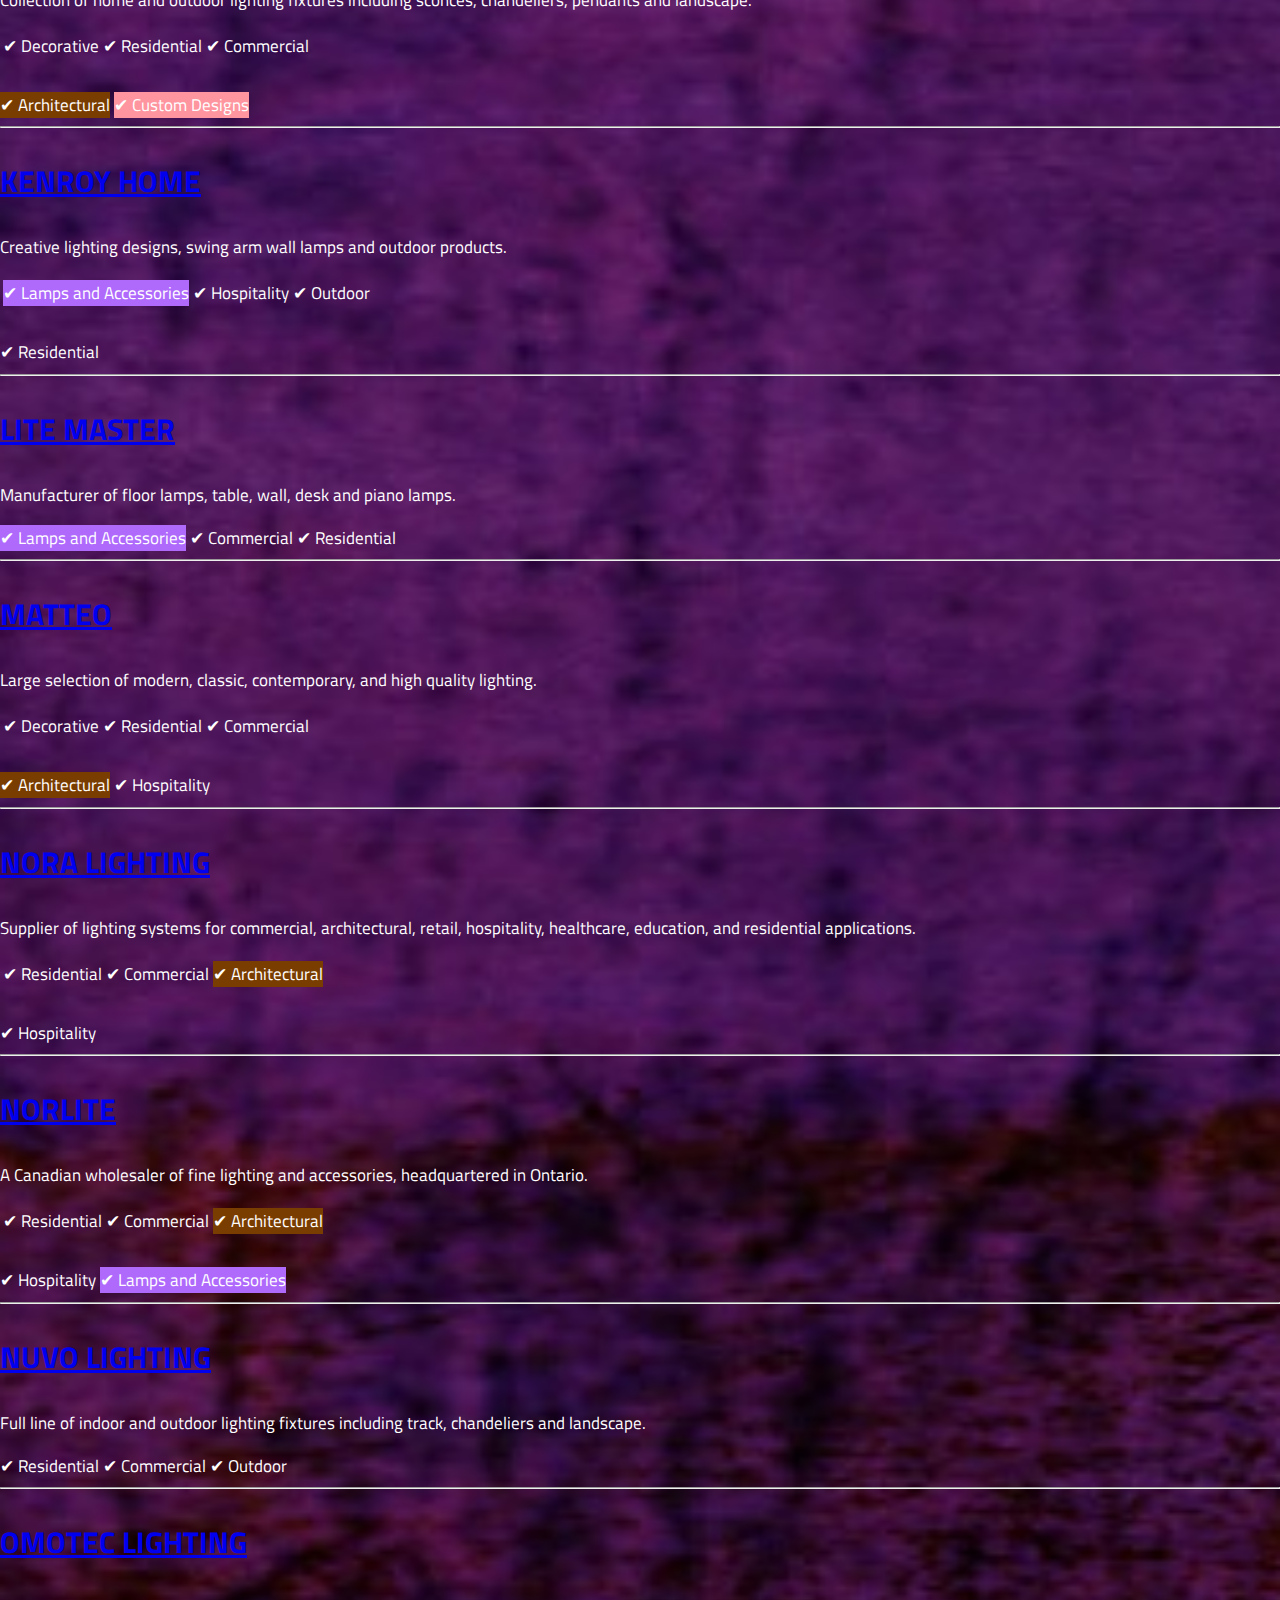
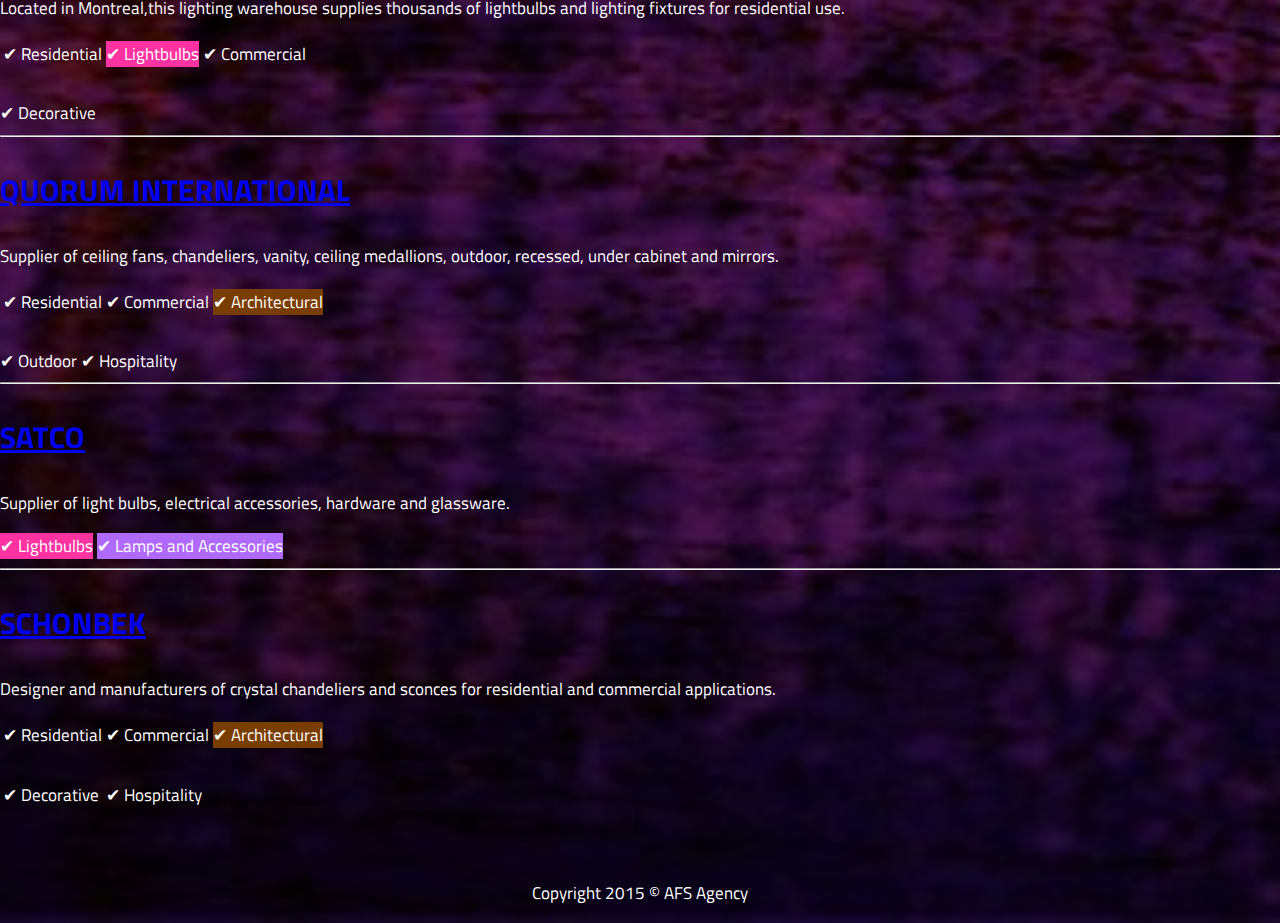
==== commit 5263978b: "Included tables in linecards" ====
--- a/lineCards.html
+++ b/lineCards.html
@@ -251,16 +251,23 @@
 
       <div class="row featurette">
         <div class="col-md-7">
-          <h3><a href="http://www.core-products.ca/" target="_blank">CORE  PRODUCTS</a></h3>
+          <h3><a href="http://www.core-products.ca/" target="_blank">CORE PRODUCTS</a></h3>
           <p class="lead">
             Source of commercial grade LED lamps, fixtures and strips for industrial, residential and 
             institutional applications.</p>
         </div>
           <div class="col-md-5">
-            <span class="label label-info">&#10004; Commercial</span>
-            <span class="label label-warning">&#10004; Residential</span>
-            <span class="label label-brown">&#10004; Architectural</span>
-            <span class="label label-dark">&#10004; Lightbulbs</span>
+            <table>
+              <tr>
+                <td><span class="label label-info">&#10004; Commercial</span></td>
+                <td><span class="label label-warning">&#10004; Residential</span></td>
+                <td><span class="label label-brown">&#10004; Architectural</span></td>
+              </tr>
+              <tr><td>&nbsp;</td></tr>
+              <tr>
+                <td><span class="label label-dark">&#10004; Lightbulbs</span></td>
+              </tr>
+            </table>
           </div>
       </div>
 
@@ -288,9 +295,14 @@
             Leader in contemporary designed lighting including shades, fixtures and custom work.</p>
         </div>
           <div class="col-md-5">
-            <span class="label label-primary">&#10004; Decorative</span>
-            <span class="label label-success">&#10004; Hospitality</span>
-            <span class="label label-warning">&#10004; Residential</span>
+            <table>
+              <tr>
+                <td><span class="label label-primary">&#10004; Decorative</span></td>
+                <td><span class="label label-success">&#10004; Hospitality</span></td>
+                <td><span class="label label-warning">&#10004; Residential</span></td>
+              </tr>
+              <tr><td>&nbsp;</td></tr>
+            </table>
             <span class="label label-pink">&#10004; Custom Designs</span>
             <span class="label label-info">&#10004; Commercial</span>
           </div>
@@ -305,9 +317,14 @@
             Provider of artful illumination, contemporary LED and halogen products.</p>
         </div>
           <div class="col-md-5">
-            <span class="label label-primary">&#10004; Decorative</span>
-            <span class="label label-warning">&#10004; Residential</span>
-            <span class="label label-info">&#10004; Commercial</span>
+            <table>
+              <tr>
+                <td><span class="label label-primary">&#10004; Decorative</span></td>
+                <td><span class="label label-warning">&#10004; Residential</span></td>
+                <td><span class="label label-info">&#10004; Commercial</span></td>
+              </tr>
+              <tr><td>&nbsp;</td></tr>
+            </table>
             <span class="label label-brown">&#10004; Architectural</span>
           </div>
       </div>
@@ -334,9 +351,14 @@
             High end boutique quality line of lighting for sophisticated design styles.</p>
         </div>
           <div class="col-md-5">
-            <span class="label label-primary">&#10004; Decorative</span>
-            <span class="label label-warning">&#10004; Residential</span>
-            <span class="label label-info">&#10004; Commercial</span>
+            <table>
+              <tr>
+                <td><span class="label label-primary">&#10004; Decorative</span></td>
+                <td><span class="label label-warning">&#10004; Residential</span></td>
+                <td><span class="label label-info">&#10004; Commercial</span></td>
+              </tr>
+              <tr><td>&nbsp;</td></tr>
+            </table>
             <span class="label label-danger">&#10004; Outdoor</span>
           </div>
       </div>
@@ -350,9 +372,14 @@
             Collection of home and outdoor lighting fixtures including sconces, chandeliers, pendants and landscape.</p>
         </div>
           <div class="col-md-5">
-            <span class="label label-primary">&#10004; Decorative</span>
-            <span class="label label-warning">&#10004; Residential</span>
-            <span class="label label-info">&#10004; Commercial</span>
+            <table>
+              <tr>
+                <td><span class="label label-primary">&#10004; Decorative</span></td>
+                <td><span class="label label-warning">&#10004; Residential</span></td>
+                <td><span class="label label-info">&#10004; Commercial</span></td>
+              </tr>
+              <tr><td>&nbsp;</td></tr>
+            </table>
             <span class="label label-danger">&#10004; Outdoor</span>
           </div>
       </div>
@@ -366,9 +393,14 @@
             Collection of home and outdoor lighting fixtures including sconces, chandeliers, pendants and landscape.</p>
         </div>
           <div class="col-md-5">
-            <span class="label label-primary">&#10004; Decorative</span>
-            <span class="label label-warning">&#10004; Residential</span>
-            <span class="label label-info">&#10004; Commercial</span>
+            <table>
+              <tr>
+                <td><span class="label label-primary">&#10004; Decorative</span></td>
+                <td><span class="label label-warning">&#10004; Residential</span></td>
+                <td><span class="label label-info">&#10004; Commercial</span></td>
+              </tr>
+              <tr><td>&nbsp;</td></tr>
+            </table>
             <span class="label label-brown">&#10004; Architectural</span>
             <span class="label label-pink">&#10004; Custom Designs</span>
           </div>
@@ -383,9 +415,14 @@
             Creative lighting designs, swing arm wall lamps and outdoor products.</p>
         </div>
           <div class="col-md-5">
-            <span class="label label-purple">&#10004; Lamps and Accessories</span>
-            <span class="label label-success">&#10004; Hospitality</span>
-            <span class="label label-danger">&#10004; Outdoor</span>
+            <table>
+              <tr>
+                <td><span class="label label-purple">&#10004; Lamps and Accessories</span></td>
+                <td><span class="label label-success">&#10004; Hospitality</span></td>
+                <td><span class="label label-danger">&#10004; Outdoor</span></td>
+              </tr>
+              <tr><td>&nbsp;</td></tr>
+            </table>
             <span class="label label-warning">&#10004; Residential</span>
           </div>
       </div>
@@ -414,58 +451,73 @@
             Large selection of modern, classic, contemporary, and high quality lighting.</p>
         </div>
           <div class="col-md-5">
-            <span class="label label-primary">&#10004; Decorative</span>
+            <table>
+              <tr>
+                <td><span class="label label-primary">&#10004; Decorative</span></td>
+                <td><span class="label label-warning">&#10004; Residential</span></td>
+                <td><span class="label label-info">&#10004; Commercial</span></td>
+              </tr>
+              <tr><td>&nbsp;</td></tr>
+            </table>
+            <span class="label label-brown">&#10004; Architectural</span>
+            <span class="label label-success">&#10004; Hospitality</span>
+          </div>
+      </div>
+
+      <hr>
+
+      <div class="row featurette">
+        <div class="col-md-7">
+          <h3><a href="http://www.noralighting.com/" target="_blank">NORA LIGHTING</a></h3>
+          <p class="lead">
+            Supplier of lighting systems for commercial, architectural, retail, hospitality, healthcare, education, and residential applications.</p>
+        </div>
+          <div class="col-md-5">
+            <table>
+              <tr>
+                <td><span class="label label-warning">&#10004; Residential</span></td>
+                <td><span class="label label-info">&#10004; Commercial</span></td>
+                <td><span class="label label-brown">&#10004; Architectural</span></td>
+              </tr>
+              <tr><td>&nbsp;</td></tr>
+            </table>
+            <span class="label label-success">&#10004; Hospitality</span>
+          </div>
+      </div>
+
+      <hr>
+
+      <div class="row featurette">
+        <div class="col-md-7">
+          <h3><a href="http://www.norlite.ca/" target="_blank">NORLITE</a></h3>
+          <p class="lead">
+            A Canadian wholesaler of fine lighting and accessories, headquartered in Ontario.</p>
+        </div>
+          <div class="col-md-5">
+            <table>
+              <tr>
+                <td><span class="label label-warning">&#10004; Residential</span></td>
+                <td><span class="label label-info">&#10004; Commercial</span></td>
+                <td><span class="label label-brown">&#10004; Architectural</span></td>
+              </tr>
+              <tr><td>&nbsp;</td></tr>
+            </table>
+            <span class="label label-success">&#10004; Hospitality</span>
+            <span class="label label-purple">&#10004; Lamps and Accessories</span>
+          </div>
+      </div>
+
+      <hr>
+
+      <div class="row featurette">
+        <div class="col-md-7">
+          <h3><a href="http://www.nuvolighting.com/" target="_blank">NUVO LIGHTING</a></h3>
+          <p class="lead">
+            Full line of indoor and outdoor lighting fixtures including track, chandeliers and landscape.</p>
+        </div>
+          <div class="col-md-5">
             <span class="label label-warning">&#10004; Residential</span>
             <span class="label label-info">&#10004; Commercial</span>
-            <span class="label label-brown">&#10004; Architectural</span>
-            <span class="label label-success">&#10004; Hospitality</span>
-          </div>
-      </div>
-
-      <hr>
-
-      <div class="row featurette">
-        <div class="col-md-7">
-          <h3><a href="http://www.noralighting.com/" target="_blank">NORA LIGHTING</a></h3>
-          <p class="lead">
-            Supplier of lighting systems for commercial, architectural, retail, hospitality, healthcare, education, and residential applications.</p>
-        </div>
-          <div class="col-md-5">
-            <span class="label label-warning">&#10004; Residential</span>
-            <span class="label label-info">&#10004; Commercial</span>
-            <span class="label label-brown">&#10004; Architectural</span>
-            <span class="label label-success">&#10004; Hospitality</span>
-          </div>
-      </div>
-
-      <hr>
-
-      <div class="row featurette">
-        <div class="col-md-7">
-          <h3><a href="http://www.norlite.ca/" target="_blank">NORLITE</a></h3>
-          <p class="lead">
-            A Canadian wholesaler of fine lighting and accessories, headquartered in Ontario.</p>
-        </div>
-          <div class="col-md-5">
-            <span class="label label-warning">&#10004; Residential</span>
-            <span class="label label-info">&#10004; Commercial</span>
-            <span class="label label-brown">&#10004; Architectural</span>
-            <span class="label label-success">&#10004; Hospitality</span>
-            <span class="label label-purple">&#10004; Lamps and Accessories</span>
-          </div>
-      </div>
-
-      <hr>
-
-      <div class="row featurette">
-        <div class="col-md-7">
-          <h3><a href="http://www.nuvolighting.com/" target="_blank">NUVO LIGHTING</a></h3>
-          <p class="lead">
-            Full line of indoor and outdoor lighting fixtures including track, chandeliers and landscape.</p>
-        </div>
-          <div class="col-md-5">
-            <span class="label label-warning">&#10004; Residential</span>
-            <span class="label label-info">&#10004; Commercial</span>
             <span class="label label-danger">&#10004; Outdoor</span>
           </div>
       </div>
@@ -479,9 +531,14 @@
             Located in Montreal,this lighting warehouse supplies thousands of lightbulbs and lighting fixtures for residential use.</p>
         </div>
           <div class="col-md-5">
-            <span class="label label-warning">&#10004; Residential</span>
-            <span class="label label-dark">&#10004; Lightbulbs</span>
-            <span class="label label-info">&#10004; Commercial</span>
+            <table>
+              <tr>
+                <td><span class="label label-warning">&#10004; Residential</span></td>
+                <td><span class="label label-dark">&#10004; Lightbulbs</span></td>
+                <td><span class="label label-info">&#10004; Commercial</span></td>
+              </tr>
+              <tr><td>&nbsp;</td></tr>
+            </table>
             <span class="label label-primary">&#10004; Decorative</span>
           </div>
       </div>
@@ -495,9 +552,14 @@
             Supplier of ceiling fans, chandeliers, vanity, ceiling medallions, outdoor, recessed, under cabinet and mirrors.</p>
         </div>
           <div class="col-md-5">
-            <span class="label label-warning">&#10004; Residential</span>
-            <span class="label label-info">&#10004; Commercial</span>
-            <span class="label label-brown">&#10004; Architectural</span>
+            <table>
+              <tr>
+                <td><span class="label label-warning">&#10004; Residential</span></td>
+                <td><span class="label label-info">&#10004; Commercial</span></td>
+                <td><span class="label label-brown">&#10004; Architectural</span></td>
+              </tr>
+              <tr><td>&nbsp;</td></tr>
+            </table>
             <span class="label label-danger">&#10004; Outdoor</span>
             <span class="label label-success">&#10004; Hospitality</span>
           </div>
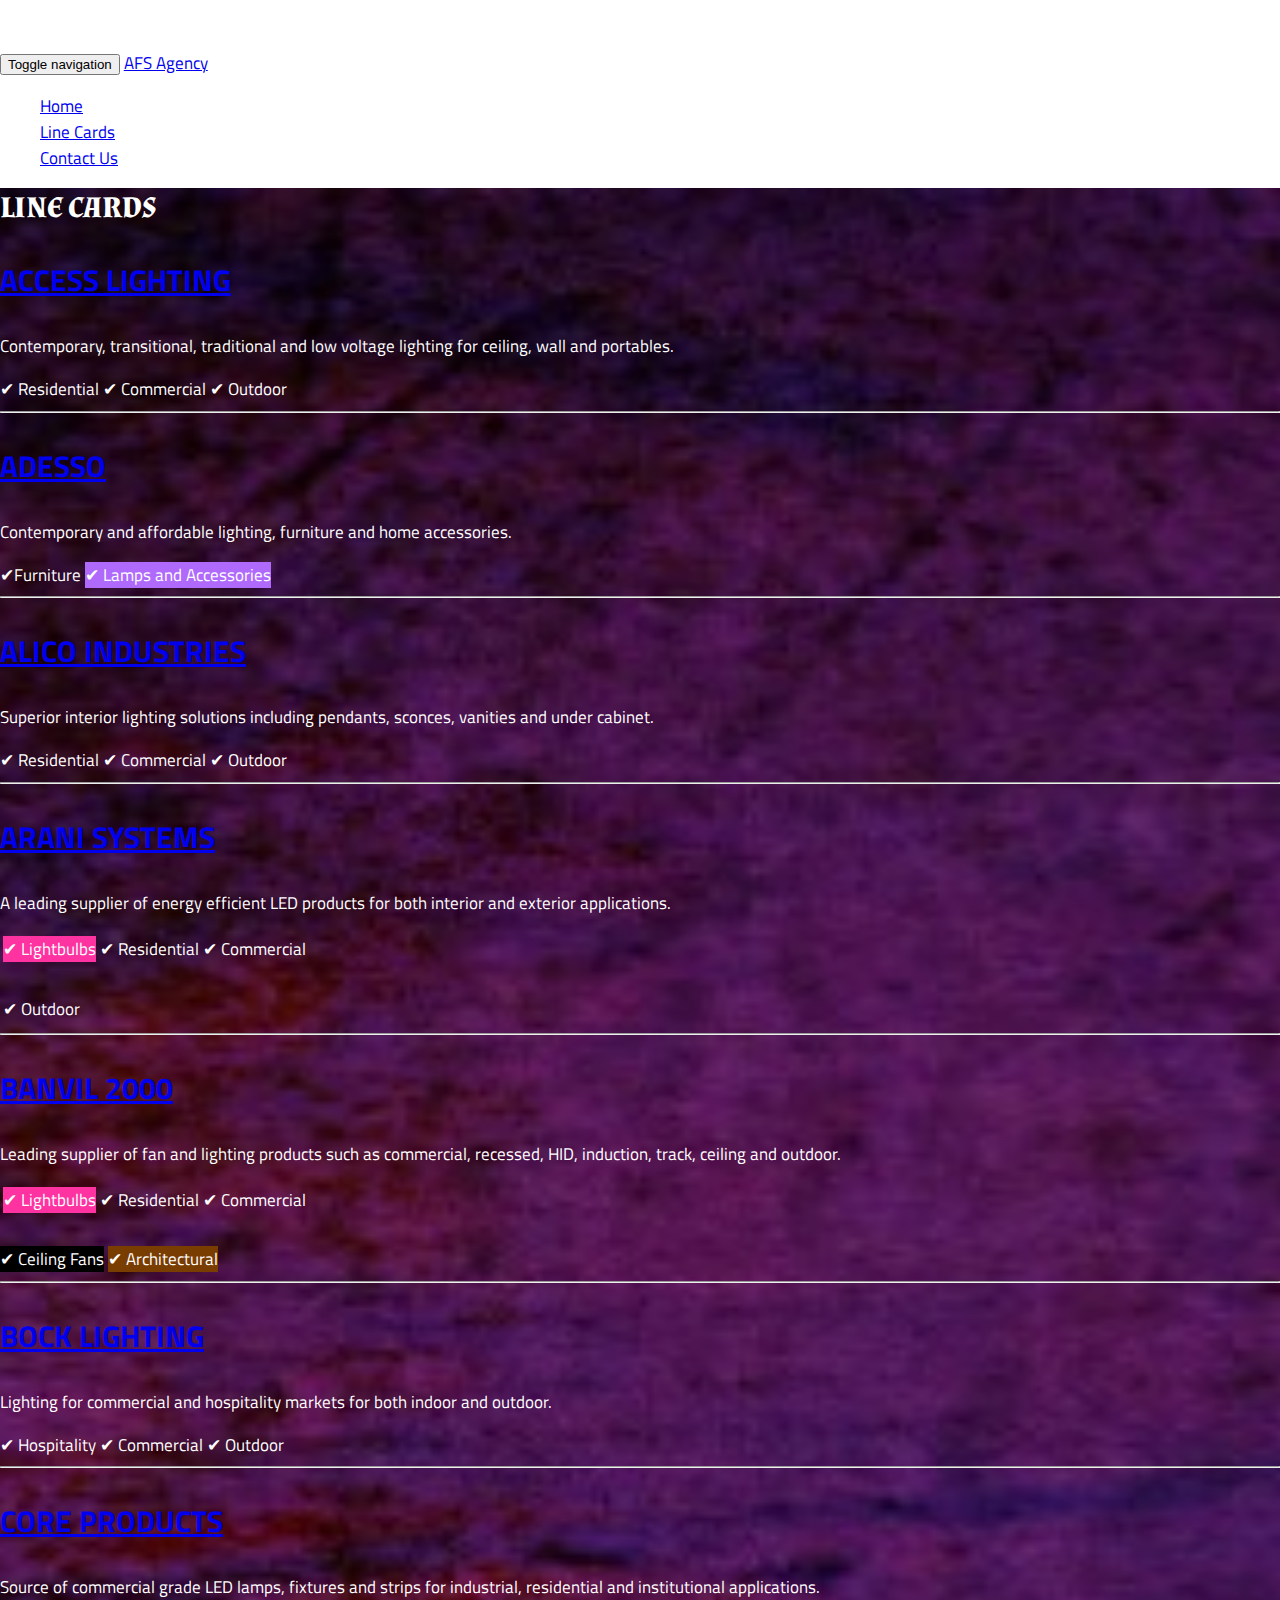
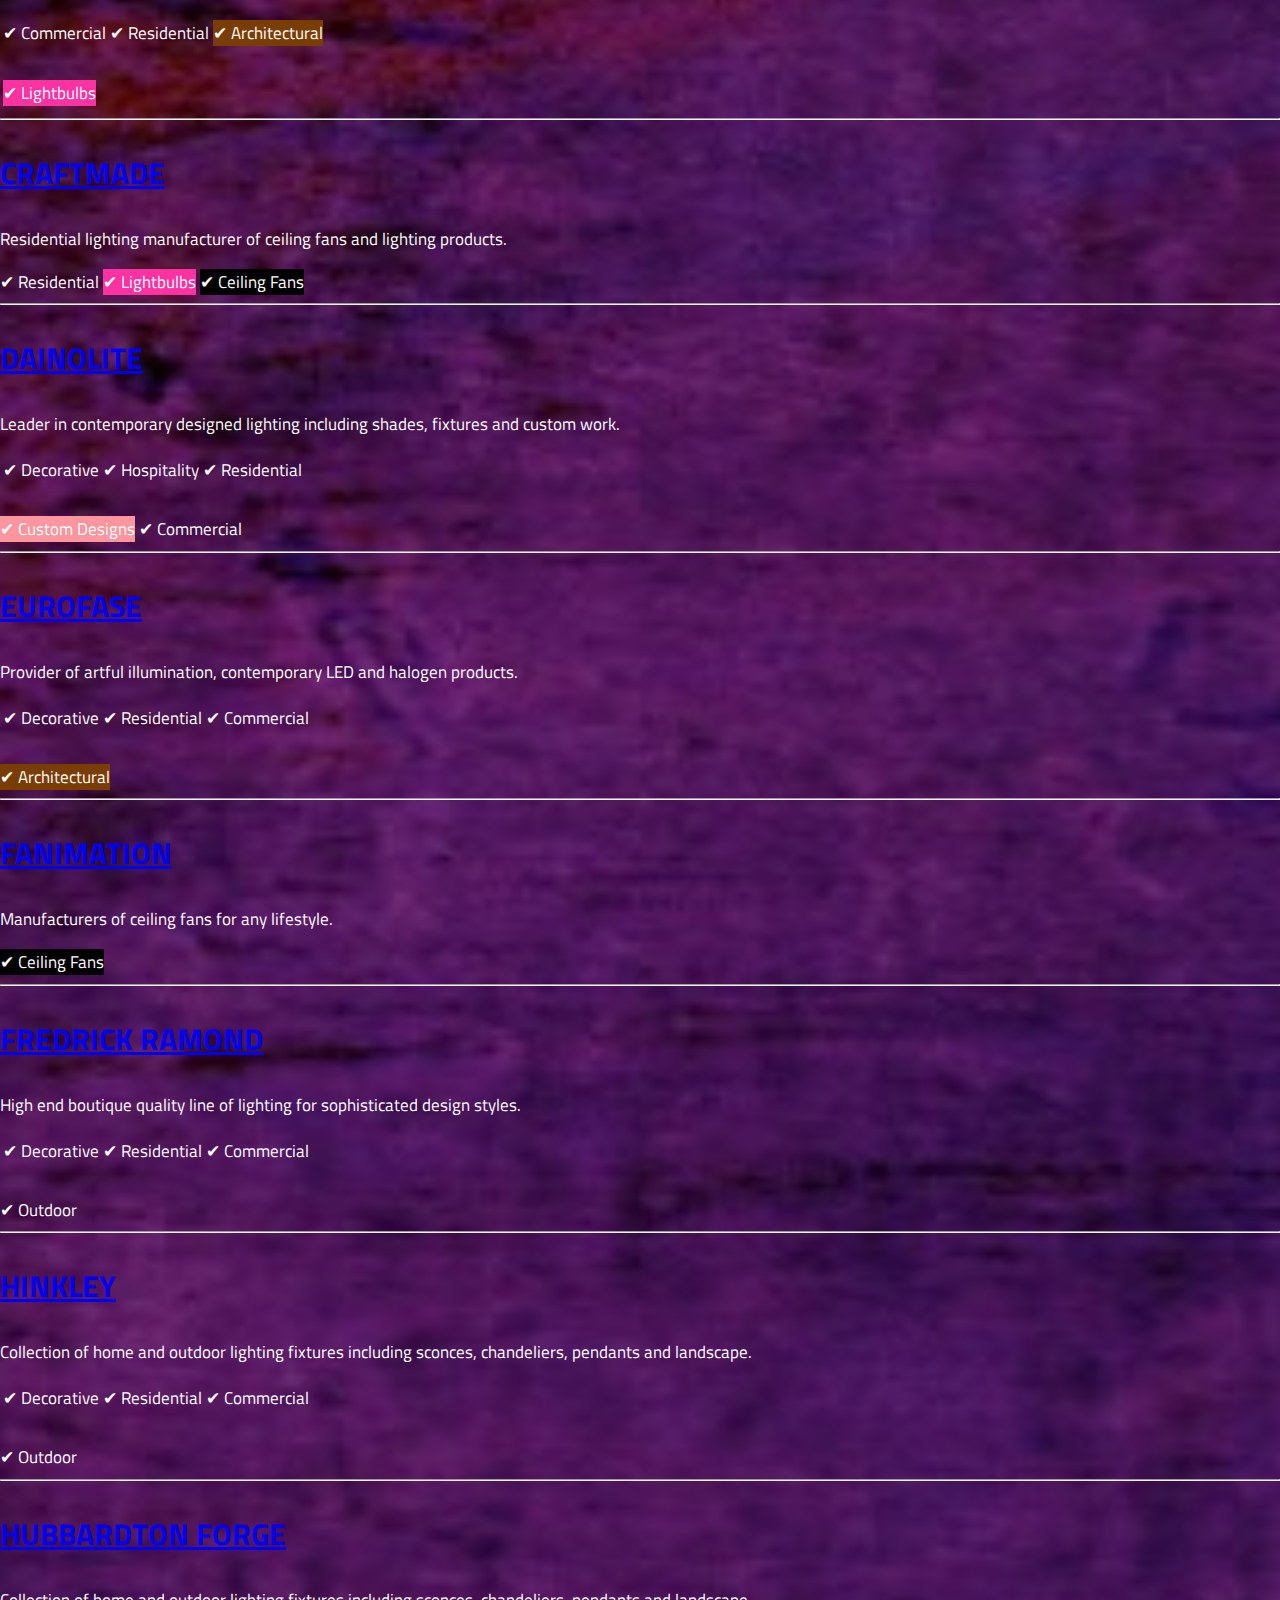
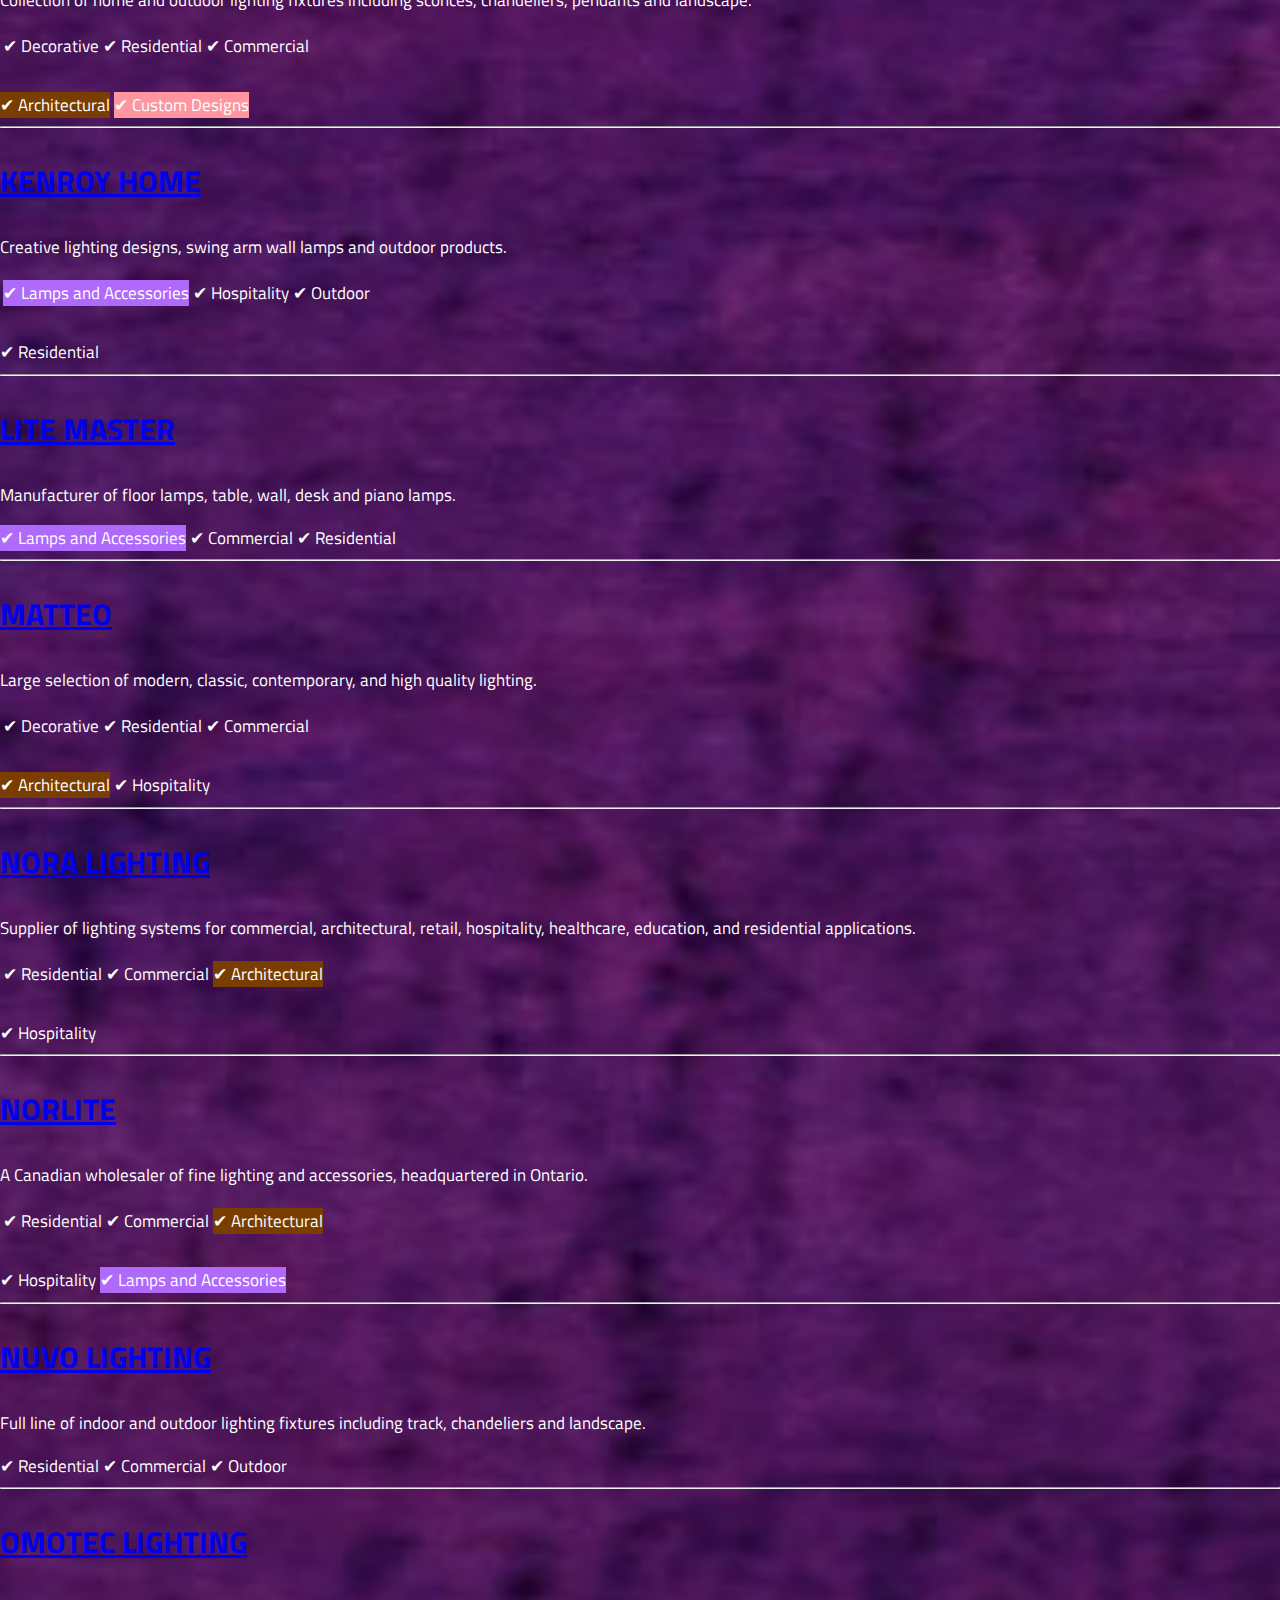
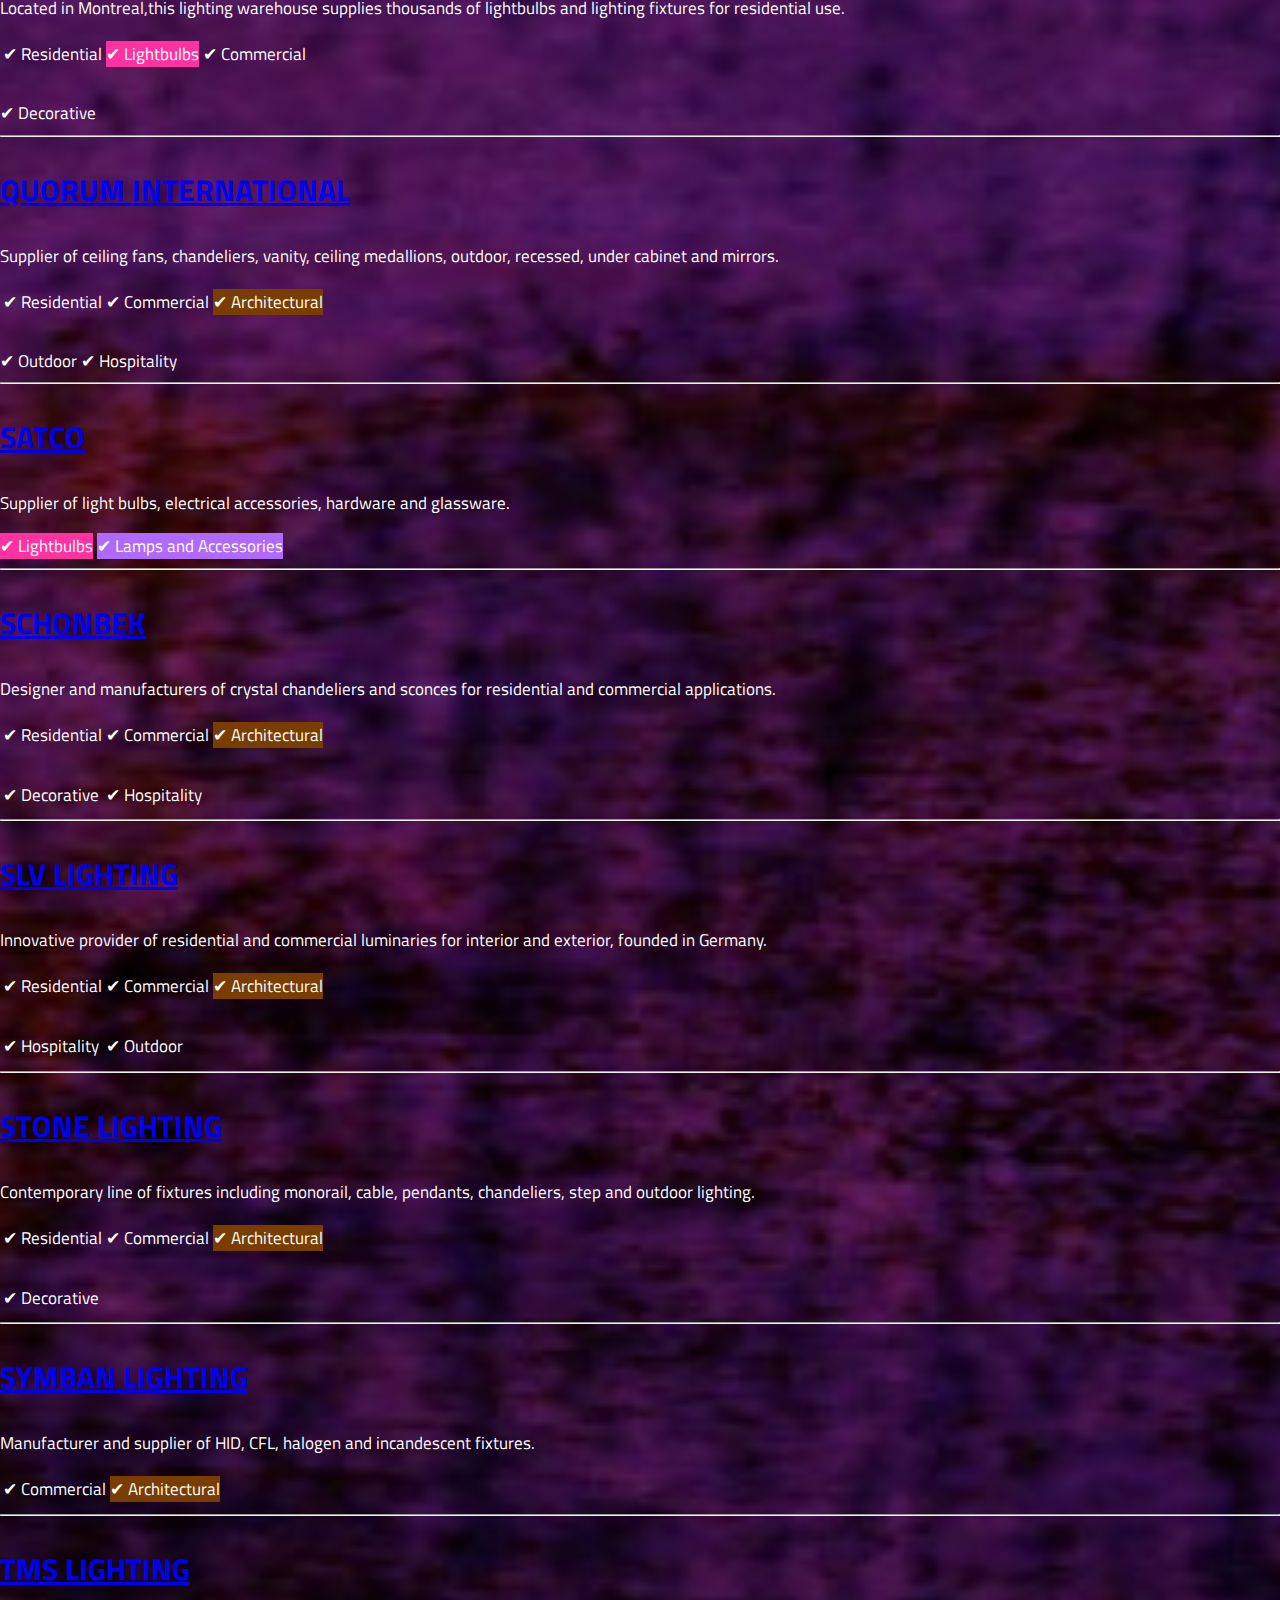
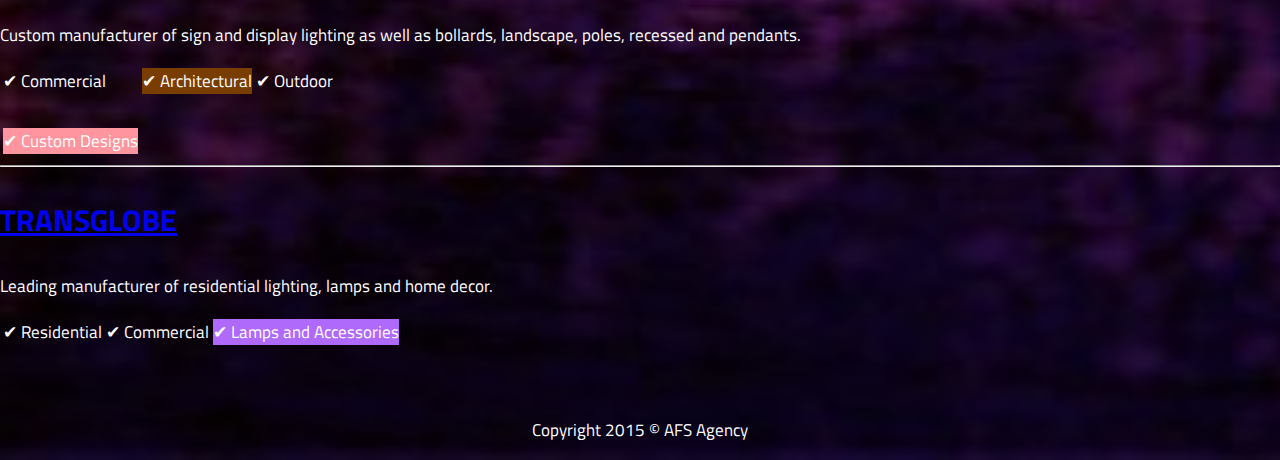
==== commit 4bf697c5: "Added Transglobe lincard" ====
--- a/lineCards.html
+++ b/lineCards.html
@@ -603,6 +603,113 @@
           </div>
       </div>
 
+      <hr>
+
+      <div class="row featurette">
+        <div class="col-md-7">
+          <h3><a href="http://www.slvlighting.com" target="_blank">SLV LIGHTING</a></h3>
+          <p class="lead">
+            Innovative provider of residential and commercial luminaries for interior and exterior, founded in Germany.</p>
+        </div>
+          <div class="col-md-5">
+            <table>
+              <tr>
+                <td><span class="label label-warning">&#10004; Residential</span></td>
+                <td><span class="label label-info">&#10004; Commercial</span></td>
+                <td><span class="label label-brown">&#10004; Architectural</span></td>
+              </tr>
+              <tr><td>&nbsp;</td></tr>
+              <tr>
+                <td><span class="label label-success">&#10004; Hospitality</span></td>
+                <td><span class="label label-danger">&#10004; Outdoor</span></td>
+              </tr>
+            </table>
+          </div>
+      </div>
+
+      <hr>
+
+      <div class="row featurette">
+        <div class="col-md-7">
+          <h3><a href="http://www.stonelighting.net" target="_blank">STONE LIGHTING</a></h3>
+          <p class="lead">
+            Contemporary line of fixtures including monorail, cable, pendants, chandeliers, step and outdoor lighting.</p>
+        </div>
+          <div class="col-md-5">
+            <table>
+              <tr>
+                <td><span class="label label-warning">&#10004; Residential</span></td>
+                <td><span class="label label-info">&#10004; Commercial</span></td>
+                <td><span class="label label-brown">&#10004; Architectural</span></td>
+              </tr>
+              <tr><td>&nbsp;</td></tr>
+              <tr>
+                <td><span class="label label-primary">&#10004; Decorative</span></td>
+              </tr>
+            </table>
+          </div>
+      </div>
+
+      <hr>
+
+      <div class="row featurette">
+        <div class="col-md-7">
+          <h3><a href="http://www.symbanlighting.com" target="_blank">SYMBAN LIGHTING</a></h3>
+          <p class="lead">
+            Manufacturer and supplier of HID, CFL, halogen and incandescent fixtures.</p>
+        </div>
+          <div class="col-md-5">
+            <table>
+              <tr>
+                <td><span class="label label-info">&#10004; Commercial</span></td>
+                <td><span class="label label-brown">&#10004; Architectural</span></td>
+              </tr>
+            </table>
+          </div>
+      </div>
+
+      <hr>
+
+      <div class="row featurette">
+        <div class="col-md-7">
+          <h3><a href="http://www.tmslighting.com" target="_blank">TMS LIGHTING</a></h3>
+          <p class="lead">
+            Custom manufacturer of sign and display lighting as well as bollards, landscape, poles, recessed and pendants.</p>
+        </div>
+          <div class="col-md-5">
+            <table>
+              <tr>
+                <td><span class="label label-info">&#10004; Commercial</span></td>
+                <td><span class="label label-brown">&#10004; Architectural</span></td>
+                <td><span class="label label-danger">&#10004; Outdoor</span></td>
+              </tr>
+              <tr><td>&nbsp;</td></tr>
+              <tr>
+                <td><span class="label label-pink">&#10004; Custom Designs</span></td>
+              </tr>
+            </table>
+          </div>
+      </div>
+
+      <hr>
+      
+      <div class="row featurette">
+        <div class="col-md-7">
+          <h3><a href="http:/www.tglighting.com" target="_blank">TRANSGLOBE</a></h3>
+          <p class="lead">
+            Leading manufacturer of residential lighting, lamps and home decor.</p>
+        </div>
+          <div class="col-md-5">
+            <table>
+              <tr>
+                <td><span class="label label-warning">&#10004; Residential</span></td>
+                <td><span class="label label-info">&#10004; Commercial</span></td>
+                <td><span class="label label-purple">&#10004; Lamps and Accessories</span></td>
+              </tr>
+            </table>
+          </div>
+      </div>
+
       </div>
       
       <br><br><p align="center">Copyright 2015 © AFS Agency</p> 
